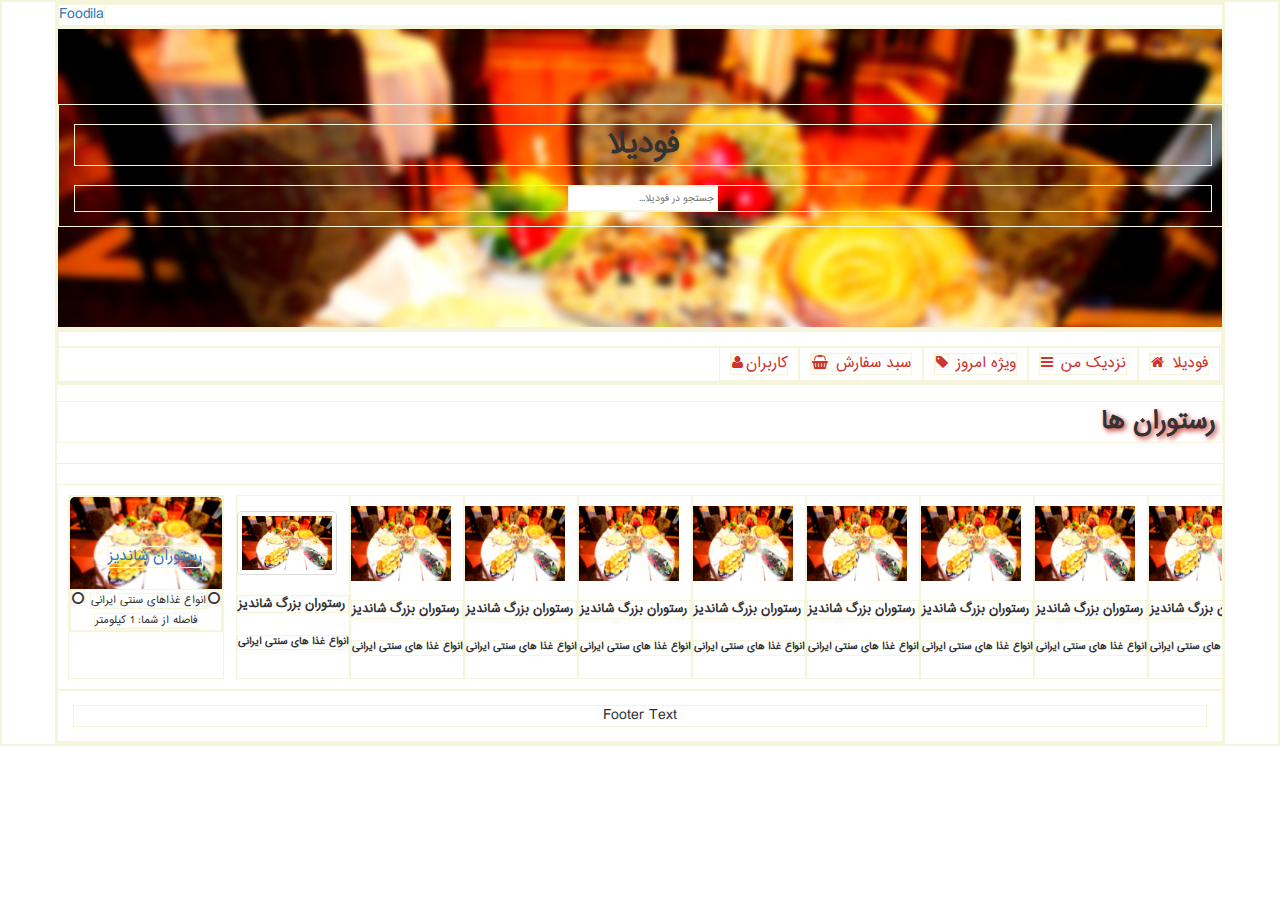
==== index.html @ be75b0b1 "i just add important files" ====
<!DOCTYPE html>
<html>
<head>
    <meta charset="UTF-8">
    <meta http-equiv="content-type" content="text/html" charset="utf-8">
    <meta name="viewport" content="width=device-width, initial-scale=1">
    <meta name="description" content="">
    <meta name="author" content="">
    <link rel="icon" href="assets/img/favicon.ico">
    <link rel="stylesheet" media="all" href="fonts/fontAwesome/font-awesome.min.css">
    <link rel="stylesheet" media="all" href="fonts/iranianSans/iranianSans.css">
    <link rel="stylesheet" media="all" href="css/custom.css">
    <link rel="stylesheet" media="all" href="css/brand-colors.latest.min.css">
    <script src="js/jquery.js"></script>
    <script src="js/custom.js"></script>
    <title>Foodila</title>
</head>
<body>
<div class="container">
    <div class="row foodilaLogo">
        <div class="navbar-brand">
            <a class="navbar-brand" href="#">Foodila</a>
        </div>
    </div>
    <div class="row">
        <div class="jumbotron">
            <div class="container text-center ">
                <h1>فودیلا</h1>

                <p><input class="input-sm" placeholder="جستجو در فودیلا..." type="text"></p>
            </div>
        </div>
    </div>
    <div class="row">
        <nav class="navbar navbar-default">
            <div class="nav navbar-nav">
                <ul>
                    <li class="active"><a href="#"><span class="fa fa-home"></span> فودیلا</a></li>
                    <li class="active"><a href="#"><span class="fa fa-navicon"></span> نزدیک من</a></li>
                    <li class="active"><a href="#"><span class="fa fa-tag"></span> ویژه امروز</a></li>
                    <li class="active"><a href="#"><span class="fa fa-shopping-basket"></span> سبد سفارش</a></li>
                    <li class="active"><a href="#"><span class="fa fa-user"></span>کاربران</a></li>
                </ul>
            </div>
        </nav>
    </div>
    <div class="row" id="restorans-row">
        <h1 class="text-right">رستوران ها</h1>
        <hr>
        <div class="restorans">
            <div class="restoran-item">
                <div class="restoran-item-img">
                        <img src="img/bg1.jpg" alt="Fjords" width="300" height="200">
                    <a class="restoran-item-title">رستوران شاندیز</a>
                    <div class="restoran-item-intro">
                        <span class="fa fa-circle-o"></span> <li>انواع غذاهای سنتی ایرانی</li><span
                            class="fa fa-circle-o"></span>
                        <br>
                        <li>فاصله از شما: 1 کیلومتر</li>
                    </div>
                </div>
            </div>
            <div class="restoran-item-space"></div>
            <div class="restoran-item">
                <img src="img/bg1.jpg" class="img-responsive img-thumbnail" width="100px" height="75px">
                <h5>رستوران بزرگ شاندیز</h5>
                <h6>انواع غذا های سنتی ایرانی</h6>
            </div>
            <div class="restoran-item">
                <img src="img/bg1.jpg" width="100px" height="75px">
                <h5>رستوران بزرگ شاندیز</h5>
                <h6>انواع غذا های سنتی ایرانی</h6>
            </div>
            <div class="restoran-item">
                <img src="img/bg1.jpg" width="100px" height="75px">
                <h5>رستوران بزرگ شاندیز</h5>
                <h6>انواع غذا های سنتی ایرانی</h6>
            </div>
            <div class="restoran-item">
                <img src="img/bg1.jpg" width="100px" height="75px">
                <h5>رستوران بزرگ شاندیز</h5>
                <h6>انواع غذا های سنتی ایرانی</h6>
            </div>
            <div class="restoran-item">
                <img src="img/bg1.jpg" width="100px" height="75px">
                <h5>رستوران بزرگ شاندیز</h5>
                <h6>انواع غذا های سنتی ایرانی</h6>
            </div>
            <div class="restoran-item">
                <img src="img/bg1.jpg" width="100px" height="75px">
                <h5>رستوران بزرگ شاندیز</h5>
                <h6>انواع غذا های سنتی ایرانی</h6>
            </div>
            <div class="restoran-item">
                <img src="img/bg1.jpg" width="100px" height="75px">
                <h5>رستوران بزرگ شاندیز</h5>
                <h6>انواع غذا های سنتی ایرانی</h6>
            </div>
            <div class="restoran-item">
                <img src="img/bg1.jpg" width="100px" height="75px">
                <h5>رستوران بزرگ شاندیز</h5>
                <h6>انواع غذا های سنتی ایرانی</h6>
            </div>
            <div class="restoran-item">
                <img src="img/bg1.jpg" width="100px" height="75px">
                <h5>رستوران بزرگ شاندیز</h5>
                <h6>انواع غذا های سنتی ایرانی</h6>
            </div>
        </div>
        <footer class="container-fluid text-center">
            <p>Footer Text</p>
        </footer>
    </div>
</body>
</html>
---- fonts/iranianSans/iranianSans.css ----
@font-face {
    font-family: "iranianSans";
    src: url(IRANSans.eot);
    src: url(IRANSans.eot?#iefix) format("embedded-opentype"),
    url(IRAN%20Sans.woff) format("woff"),
    url(IRAN%20Sans.ttf) format("truetype");
    font-weight: normal;
    font-style: normal;
}
---- css/custom.css ----
/*!
 *Ahmad
 */

html {
    font-size: 10px;
    -webkit-tap-highlight-color: rgba(0, 0, 0, 0);
}

body {
    font-family: iranianSans;
    font-size: 14px;
    /*direction: rtl;*/
    line-height: 1.42857143;
    color: #333333;
    background-color: #ffffff;
}

* {
    border: 1px solid beige;
}

input,
button,
select,
textarea {
    font-family: inherit;
    font-size: inherit;
    line-height: inherit;
}

a {
    color: #337ab7;
    text-decoration: none;
}

a:hover,
a:focus {
    color: #23527c;
    text-decoration: underline;
}

a:focus {
    outline: thin dotted;
    outline: 5px auto -webkit-focus-ring-color;
    outline-offset: -2px;
}

figure {
    margin: 0;
}

img {
    vertical-align: middle;
}

.text-left {
    text-align: left;
}

.text-right {
    text-align: right;
}

.text-center {
    text-align: center;
}

.text-justify {
    text-align: justify;
}

.center {
    position: absolute;
    left: 0;
    top: 46%;
    width: 100%;
    text-align: center;
    font-size: 18px;
}

/*
*nav bar section
*/
nav {
}

nav .navbar-brand {
    /*float: left;*/
    margin: 5px;
}

nav .navbar-nav {
}

nav ul li {
    display: inline;
    padding: 5px 10px;
    margin-right: 0px;
    float: right;
    background-color: #fff;
}

nav ul li:hover {
    background-color: #cc342d;
}

nav ul a {
    color: #cc342d;
    text-decoration: none;
    display: block;
    width: 100%;
    height: 100%;
}

nav ul a:hover {
    color: #fff;
    text-decoration: none;
}

nav ul li .fa {
    margin-right: 2px;
}

.jumbotron {
    width: 100%;
    height: 300px;
    background-image: url("../img/bg1.jpg");
    background-size: cover;
    background-repeat: no-repeat;
}

.jumbotron .container {
    margin-top: 75px;
}

.jumbotron input {
    direction: rtl;
    width: 150px;
    font-size: 9px;
    padding: 3px;
}

#restorans-row h1 {
    padding: 3px 7px 3px 3px;
    font-size: x-large;
    font-weight: bolder;
    text-shadow: 2px 2px 5px #cc342d;
}

.restorans {
    white-space: nowrap;
    overflow-y: hidden;
    overflow-x: scroll;
    -webkit-overflow-scrolling: touch;
    padding: 1rem;
}
.restoran-item {
    position: relative;
    display: table-cell;
    /*box-shadow: 2px 2px 5px #cc342d;*/
    /*border-radius: 8px 8px 0 0;*/
}

.restoran-item:hover {
    /*box-shadow: 1px 1px 1px #aa231c;*/
}


.restoran-item-intro {
    /*padding: 5px;*/
    /*text-align: center;*/
}

.restoran-item-intro li {
    font-size: x-small;
    display: inline-block;
}

.restoran-item-space {
    display: table-cell;
    padding: 5px;
    visibility: hidden;
}


.restoran-item-title{
    position: absolute;
    top: 50px;
    right: 20px;

}
.restoran-item-img:hover {

}

.restoran-item-img img {
    width: 100%;
    height: auto;
    border-radius: 5px 5px 0 0;
}

.restoran-item-intro {
    text-align: center;
}
/*restoran detail stylesheet*/
.rating-restoran {
    float: right;
}

.rating-restoran .rating {

}

.rating-restoran .rating h5 {
    direction: rtl;
    display: inline;

}

.rating-restoran .rating li {
    vertical-align: middle;

}

/*slide show*/

.carousel {
    position: relative;
}

.carousel-inner {
    position: relative;
    overflow: hidden;
    width: 100%;
}

.carousel-inner > .item {
    display: none;
    position: relative;
    -webkit-transition: 0.6s ease-in-out left;
    -o-transition: 0.6s ease-in-out left;
    transition: 0.6s ease-in-out left;
}

.carousel-inner > .item > img,
.carousel-inner > .item > a > img {
    line-height: 1;
    width: 100%;
}

@media all and (transform-3d), (-webkit-transform-3d) {
    .carousel-inner > .item {
        -webkit-transition: -webkit-transform 0.6s ease-in-out;
        -o-transition: -o-transform 0.6s ease-in-out;
        transition: transform 0.6s ease-in-out;
        -webkit-backface-visibility: hidden;
        backface-visibility: hidden;
        -webkit-perspective: 1000px;
        perspective: 1000px;
    }

    .carousel-inner > .item.next,
    .carousel-inner > .item.active.right {
        -webkit-transform: translate3d(100%, 0, 0);
        transform: translate3d(100%, 0, 0);
        left: 0;
    }

    .carousel-inner > .item.prev,
    .carousel-inner > .item.active.left {
        -webkit-transform: translate3d(-100%, 0, 0);
        transform: translate3d(-100%, 0, 0);
        left: 0;
    }

    .carousel-inner > .item.next.left,
    .carousel-inner > .item.prev.right,
    .carousel-inner > .item.active {
        -webkit-transform: translate3d(0, 0, 0);
        transform: translate3d(0, 0, 0);
        left: 0;
    }
}

.carousel-inner > .active,
.carousel-inner > .next,
.carousel-inner > .prev {
    display: block;
}

.carousel-inner > .active {
    left: 0;
}

.carousel-inner > .next,
.carousel-inner > .prev {
    position: absolute;
    top: 0;
    width: 100%;
}

.carousel-inner > .next {
    left: 100%;
}

.carousel-inner > .prev {
    left: -100%;
}

.carousel-inner > .next.left,
.carousel-inner > .prev.right {
    left: 0;
}

.carousel-inner > .active.left {
    left: -100%;
}

.carousel-inner > .active.right {
    left: 100%;
}

.carousel-control {
    position: absolute;
    top: 0;
    left: 0;
    bottom: 0;
    width: 15%;
    opacity: 0.5;
    filter: alpha(opacity=50);
    font-size: 20px;
    color: #ffffff;
    text-align: center;
    text-shadow: 0 1px 2px rgba(0, 0, 0, 0.6);
    background-color: rgba(0, 0, 0, 0);
}

.carousel-control.left {
    background-image: -webkit-linear-gradient(left, rgba(0, 0, 0, 0.5) 0%, rgba(0, 0, 0, 0.0001) 100%);
    background-image: -o-linear-gradient(left, rgba(0, 0, 0, 0.5) 0%, rgba(0, 0, 0, 0.0001) 100%);
    background-image: -webkit-gradient(linear, left top, right top, from(rgba(0, 0, 0, 0.5)), to(rgba(0, 0, 0, 0.0001)));
    background-image: linear-gradient(to right, rgba(0, 0, 0, 0.5) 0%, rgba(0, 0, 0, 0.0001) 100%);
    background-repeat: repeat-x;
    filter: progid:DXImageTransform.Microsoft.gradient(startColorstr='#80000000', endColorstr='#00000000', GradientType=1);
}

.carousel-control.right {
    left: auto;
    right: 0;
    background-image: -webkit-linear-gradient(left, rgba(0, 0, 0, 0.0001) 0%, rgba(0, 0, 0, 0.5) 100%);
    background-image: -o-linear-gradient(left, rgba(0, 0, 0, 0.0001) 0%, rgba(0, 0, 0, 0.5) 100%);
    background-image: -webkit-gradient(linear, left top, right top, from(rgba(0, 0, 0, 0.0001)), to(rgba(0, 0, 0, 0.5)));
    background-image: linear-gradient(to right, rgba(0, 0, 0, 0.0001) 0%, rgba(0, 0, 0, 0.5) 100%);
    background-repeat: repeat-x;
    filter: progid:DXImageTransform.Microsoft.gradient(startColorstr='#00000000', endColorstr='#80000000', GradientType=1);
}

.carousel-control:hover,
.carousel-control:focus {
    outline: 0;
    color: #ffffff;
    text-decoration: none;
    opacity: 0.9;
    filter: alpha(opacity=90);
}

.carousel-control .fa,
.carousel-control .fa {
    position: absolute;
    top: 50%;
    margin-top: -10px;
    z-index: 5;
    display: inline-block;
}

.carousel-control .fa-chevron-left {
    left: 50%;
    margin-left: -10px;
}

.carousel-control .fa-chevron-right {
    right: 50%;
    margin-right: -10px;
}

.carousel-control .fa {
    width: 20px;
    height: 20px;
    line-height: 1;
    font-family: serif;
}

.carousel-control .fa-chevron-left:before {
    content: '\2039';
}

.carousel-control .fa-chevron-right:before {
    content: '\203a';
}

.carousel-indicators {
    position: absolute;
    bottom: 10px;
    left: 50%;
    z-index: 15;
    width: 60%;
    margin-left: -30%;
    padding-left: 0;
    list-style: none;
    text-align: center;
}

.carousel-indicators li {
    display: inline-block;
    width: 10px;
    height: 10px;
    margin: 1px;
    text-indent: -999px;
    border: 1px solid #ffffff;
    border-radius: 10px;
    cursor: pointer;
    background-color: #000 \9;
    background-color: rgba(0, 0, 0, 0);
}

.carousel-indicators .active {
    margin: 0;
    width: 12px;
    height: 12px;
    background-color: #ffffff;
}

.carousel-caption {
    position: absolute;
    left: 15%;
    right: 15%;
    bottom: 20px;
    z-index: 10;
    padding-top: 20px;
    padding-bottom: 20px;
    color: #ffffff;
    text-align: center;
    text-shadow: 0 1px 2px rgba(0, 0, 0, 0.6);
}

.carousel-caption .btn {
    text-shadow: none;
}

@media screen and (min-width: 768px) {
    .carousel-control .fa-chevron-left,
    .carousel-control .fa-chevron-right {
        width: 30px;
        height: 30px;
        margin-top: -10px;
        font-size: 30px;
    }

    .carousel-control .fa-chevron-left {
        margin-left: -10px;
    }

    .carousel-control .fa-chevron-right {
        margin-right: -10px;
    }

    .carousel-caption {
        left: 20%;
        right: 20%;
        padding-bottom: 30px;
    }

    .carousel-indicators {
        bottom: 20px;
    }
}

.clearfix:before,
.clearfix:after {
    content: " ";
    display: table;
}

.clearfix:after {
    clear: both;
}

.center-block {
    display: block;
    margin-left: auto;
    margin-right: auto;
}

.pull-right {
    float: right !important;
}

.pull-left {
    float: left !important;
}

.hide {
    display: none !important;
}

.show {
    display: block !important;
}

.invisible {
    visibility: hidden;
}

.text-hide {
    font: 0/0 a;
    color: transparent;
    text-shadow: none;
    background-color: transparent;
    border: 0;
}

.hidden {
    display: none !important;
}

.affix {
    position: fixed;
}

/*tab stylesheet*/
#restoran-navbar ul {

}

.nav {
    margin-bottom: 0;
    padding-left: 0;
    list-style: none;
}

.nav > li {
    direction: rtl;
    position: relative;
    display: block;
    float: right;
}

.nav > li > a {
    position: relative;
    display: block;
    padding: 10px 15px;
}

.nav > li > a:hover,
.nav > li > a:focus {
    text-decoration: none;
    background-color: #eeeeee;
}

.nav > li.disabled > a {
    color: #777777;
}

.nav > li.disabled > a:hover,
.nav > li.disabled > a:focus {
    color: #777777;
    text-decoration: none;
    background-color: transparent;
    cursor: not-allowed;
}

.nav .open > a,
.nav .open > a:hover,
.nav .open > a:focus {
    background-color: #eeeeee;
    border-color: #337ab7;
}

.nav .nav-divider {
    height: 1px;
    margin: 9px 0;
    overflow: hidden;
    background-color: #e5e5e5;
}

.nav > li > a > img {
    max-width: none;
}

.nav-tabs {
    border-bottom: 1px solid #dddddd;
}

.nav-tabs > li {
    float: right;
    margin-bottom: -1px;
}

.nav-tabs > li > a {

    line-height: 1.42857143;
    border: 1px solid transparent;
}

.nav-tabs > li > a:hover {
    border-color: #eeeeee #eeeeee #dddddd;
}

.nav-tabs > li.active > a,
.nav-tabs > li.active > a:hover,
.nav-tabs > li.active > a:focus {
    color: #555555;
    background-color: #ffffff;
    border: 1px solid #dddddd;
    border-bottom-color: transparent;
    cursor: default;
}

.nav-tabs.nav-justified {
    width: 100%;
    border-bottom: 0;
}

.nav-tabs.nav-justified > li {
    float: none;
}

.nav-tabs.nav-justified > li > a {
    text-align: center;
    margin-bottom: 5px;
}

.nav-tabs.nav-justified > .dropdown .dropdown-menu {
    top: auto;
    left: auto;
}

@media (min-width: 768px) {
    .nav-tabs.nav-justified > li {
        display: table-cell;
        width: 1%;
    }

    .nav-tabs.nav-justified > li > a {
        margin-bottom: 0;
    }
}

.nav-tabs.nav-justified > li > a {
    margin-right: 0;
    border-radius: 4px;
}

.nav-tabs.nav-justified > .active > a,
.nav-tabs.nav-justified > .active > a:hover,
.nav-tabs.nav-justified > .active > a:focus {
    border: 1px solid #dddddd;
}

@media (min-width: 768px) {
    .nav-tabs.nav-justified > li > a {
        border-bottom: 1px solid #dddddd;
        border-radius: 4px 4px 0 0;
    }

    .nav-tabs.nav-justified > .active > a,
    .nav-tabs.nav-justified > .active > a:hover,
    .nav-tabs.nav-justified > .active > a:focus {
        border-bottom-color: #ffffff;
    }
}

.nav-pills > li {
    float: left;
}

.nav-pills > li > a {
    border-radius: 4px;
}

.nav-pills > li + li {
    margin-left: 2px;
}

.nav-pills > li.active > a,
.nav-pills > li.active > a:hover,
.nav-pills > li.active > a:focus {
    color: #ffffff;
    background-color: #337ab7;
}

.nav-stacked > li {
    float: none;
}

.nav-stacked > li + li {
    margin-top: 2px;
    margin-left: 0;
}

.nav-justified {
    width: 100%;
}

.nav-justified > li {
    float: none;
}

.nav-justified > li > a {
    text-align: center;
    margin-bottom: 5px;
}

.nav-justified > .dropdown .dropdown-menu {
    top: auto;
    left: auto;
}

@media (min-width: 768px) {
    .nav-justified > li {
        display: table-cell;
        width: 1%;
    }

    .nav-justified > li > a {
        margin-bottom: 0;
    }
}

.nav-tabs-justified {
    border-bottom: 0;
}

.nav-tabs-justified > li > a {
    margin-right: 0;
    border-radius: 4px;
}

.nav-tabs-justified > .active > a,
.nav-tabs-justified > .active > a:hover,
.nav-tabs-justified > .active > a:focus {
    border: 1px solid #dddddd;
}

@media (min-width: 768px) {
    .nav-tabs-justified > li > a {
        border-bottom: 1px solid #dddddd;
        border-radius: 4px 4px 0 0;
    }

    .nav-tabs-justified > .active > a,
    .nav-tabs-justified > .active > a:hover,
    .nav-tabs-justified > .active > a:focus {
        border-bottom-color: #ffffff;
    }
}

.tab-content > .tab-pane {
    display: none;
}

.tab-content > .active {
    display: block;
}

.nav-tabs .dropdown-menu {
    margin-top: -1px;
    border-top-right-radius: 0;
    border-top-left-radius: 0;
}

.clearfix:before,
.clearfix:after,
.nav:before,
.nav:after {
    content: " ";
    display: table;
}

.clearfix:after,
.nav:after {
    clear: both;
}

.center-block {
    display: block;
    margin-left: auto;
    margin-right: auto;
}

.pull-right {
    float: right !important;
}

.pull-left {
    float: left !important;
}

.hide {
    display: none !important;
}

.show {
    display: block !important;
}

.invisible {
    visibility: hidden;
}

.text-hide {
    font: 0/0 a;
    color: transparent;
    text-shadow: none;
    background-color: transparent;
    border: 0;
}

.hidden {
    display: none !important;
}

.affix {
    position: fixed;
}

/*responsive stylesheet*/

.img-responsive {
    display: block;
    max-width: 100%;
    height: auto;
}

.img-rounded {
    border-radius: 6px;
}

.img-thumbnail {
    padding: 4px;
    line-height: 1.42857143;
    background-color: #ffffff;
    border: 1px solid #dddddd;
    border-radius: 4px;
    -webkit-transition: all 0.2s ease-in-out;
    -o-transition: all 0.2s ease-in-out;
    transition: all 0.2s ease-in-out;
    display: inline-block;
    max-width: 100%;
    height: auto;
}

.img-circle {
    border-radius: 50%;
}

hr {
    margin-top: 20px;
    margin-bottom: 20px;
    border: 0;
    border-top: 1px solid #eeeeee;
}

.sr-only {
    position: absolute;
    width: 1px;
    height: 1px;
    margin: -1px;
    padding: 0;
    overflow: hidden;
    clip: rect(0, 0, 0, 0);
    border: 0;
}

.sr-only-focusable:active,
.sr-only-focusable:focus {
    position: static;
    width: auto;
    height: auto;
    margin: 0;
    overflow: visible;
    clip: auto;
}

[role="button"] {
    cursor: pointer;
}

.container {
    margin-right: auto;
    margin-left: auto;
    padding-left: 15px;
    padding-right: 15px;
}

@media (min-width: 768px) {
    .container {
        width: 750px;
    }
}

@media (min-width: 992px) {
    .container {
        width: 970px;
    }
}

@media (min-width: 1200px) {
    .container {
        width: 1170px;
    }
}

.container-fluid {
    margin-right: auto;
    margin-left: auto;
    padding-left: 15px;
    padding-right: 15px;
}

.row {
    margin-left: -15px;
    margin-right: -15px;
}

.col-xs-1, .col-sm-1, .col-md-1, .col-lg-1, .col-xs-2, .col-sm-2, .col-md-2, .col-lg-2, .col-xs-3, .col-sm-3, .col-md-3, .col-lg-3, .col-xs-4, .col-sm-4, .col-md-4, .col-lg-4, .col-xs-5, .col-sm-5, .col-md-5, .col-lg-5, .col-xs-6, .col-sm-6, .col-md-6, .col-lg-6, .col-xs-7, .col-sm-7, .col-md-7, .col-lg-7, .col-xs-8, .col-sm-8, .col-md-8, .col-lg-8, .col-xs-9, .col-sm-9, .col-md-9, .col-lg-9, .col-xs-10, .col-sm-10, .col-md-10, .col-lg-10, .col-xs-11, .col-sm-11, .col-md-11, .col-lg-11, .col-xs-12, .col-sm-12, .col-md-12, .col-lg-12 {
    position: relative;
    min-height: 1px;
    padding-left: 15px;
    padding-right: 15px;
}

.col-xs-1, .col-xs-2, .col-xs-3, .col-xs-4, .col-xs-5, .col-xs-6, .col-xs-7, .col-xs-8, .col-xs-9, .col-xs-10, .col-xs-11, .col-xs-12 {
    float: left;
}

.col-xs-12 {
    width: 100%;
}

.col-xs-11 {
    width: 91.66666667%;
}

.col-xs-10 {
    width: 83.33333333%;
}

.col-xs-9 {
    width: 75%;
}

.col-xs-8 {
    width: 66.66666667%;
}

.col-xs-7 {
    width: 58.33333333%;
}

.col-xs-6 {
    width: 50%;
}

.col-xs-5 {
    width: 41.66666667%;
}

.col-xs-4 {
    width: 33.33333333%;
}

.col-xs-3 {
    width: 25%;
}

.col-xs-2 {
    width: 16.66666667%;
}

.col-xs-1 {
    width: 8.33333333%;
}

.col-xs-pull-12 {
    right: 100%;
}

.col-xs-pull-11 {
    right: 91.66666667%;
}

.col-xs-pull-10 {
    right: 83.33333333%;
}

.col-xs-pull-9 {
    right: 75%;
}

.col-xs-pull-8 {
    right: 66.66666667%;
}

.col-xs-pull-7 {
    right: 58.33333333%;
}

.col-xs-pull-6 {
    right: 50%;
}

.col-xs-pull-5 {
    right: 41.66666667%;
}

.col-xs-pull-4 {
    right: 33.33333333%;
}

.col-xs-pull-3 {
    right: 25%;
}

.col-xs-pull-2 {
    right: 16.66666667%;
}

.col-xs-pull-1 {
    right: 8.33333333%;
}

.col-xs-pull-0 {
    right: auto;
}

.col-xs-push-12 {
    left: 100%;
}

.col-xs-push-11 {
    left: 91.66666667%;
}

.col-xs-push-10 {
    left: 83.33333333%;
}

.col-xs-push-9 {
    left: 75%;
}

.col-xs-push-8 {
    left: 66.66666667%;
}

.col-xs-push-7 {
    left: 58.33333333%;
}

.col-xs-push-6 {
    left: 50%;
}

.col-xs-push-5 {
    left: 41.66666667%;
}

.col-xs-push-4 {
    left: 33.33333333%;
}

.col-xs-push-3 {
    left: 25%;
}

.col-xs-push-2 {
    left: 16.66666667%;
}

.col-xs-push-1 {
    left: 8.33333333%;
}

.col-xs-push-0 {
    left: auto;
}

.col-xs-offset-12 {
    margin-left: 100%;
}

.col-xs-offset-11 {
    margin-left: 91.66666667%;
}

.col-xs-offset-10 {
    margin-left: 83.33333333%;
}

.col-xs-offset-9 {
    margin-left: 75%;
}

.col-xs-offset-8 {
    margin-left: 66.66666667%;
}

.col-xs-offset-7 {
    margin-left: 58.33333333%;
}

.col-xs-offset-6 {
    margin-left: 50%;
}

.col-xs-offset-5 {
    margin-left: 41.66666667%;
}

.col-xs-offset-4 {
    margin-left: 33.33333333%;
}

.col-xs-offset-3 {
    margin-left: 25%;
}

.col-xs-offset-2 {
    margin-left: 16.66666667%;
}

.col-xs-offset-1 {
    margin-left: 8.33333333%;
}

.col-xs-offset-0 {
    margin-left: 0%;
}

@media (min-width: 768px) {
    .col-sm-1, .col-sm-2, .col-sm-3, .col-sm-4, .col-sm-5, .col-sm-6, .col-sm-7, .col-sm-8, .col-sm-9, .col-sm-10, .col-sm-11, .col-sm-12 {
        float: left;
    }

    .col-sm-12 {
        width: 100%;
    }

    .col-sm-11 {
        width: 91.66666667%;
    }

    .col-sm-10 {
        width: 83.33333333%;
    }

    .col-sm-9 {
        width: 75%;
    }

    .col-sm-8 {
        width: 66.66666667%;
    }

    .col-sm-7 {
        width: 58.33333333%;
    }

    .col-sm-6 {
        width: 50%;
    }

    .col-sm-5 {
        width: 41.66666667%;
    }

    .col-sm-4 {
        width: 33.33333333%;
    }

    .col-sm-3 {
        width: 25%;
    }

    .col-sm-2 {
        width: 16.66666667%;
    }

    .col-sm-1 {
        width: 8.33333333%;
    }

    .col-sm-pull-12 {
        right: 100%;
    }

    .col-sm-pull-11 {
        right: 91.66666667%;
    }

    .col-sm-pull-10 {
        right: 83.33333333%;
    }

    .col-sm-pull-9 {
        right: 75%;
    }

    .col-sm-pull-8 {
        right: 66.66666667%;
    }

    .col-sm-pull-7 {
        right: 58.33333333%;
    }

    .col-sm-pull-6 {
        right: 50%;
    }

    .col-sm-pull-5 {
        right: 41.66666667%;
    }

    .col-sm-pull-4 {
        right: 33.33333333%;
    }

    .col-sm-pull-3 {
        right: 25%;
    }

    .col-sm-pull-2 {
        right: 16.66666667%;
    }

    .col-sm-pull-1 {
        right: 8.33333333%;
    }

    .col-sm-pull-0 {
        right: auto;
    }

    .col-sm-push-12 {
        left: 100%;
    }

    .col-sm-push-11 {
        left: 91.66666667%;
    }

    .col-sm-push-10 {
        left: 83.33333333%;
    }

    .col-sm-push-9 {
        left: 75%;
    }

    .col-sm-push-8 {
        left: 66.66666667%;
    }

    .col-sm-push-7 {
        left: 58.33333333%;
    }

    .col-sm-push-6 {
        left: 50%;
    }

    .col-sm-push-5 {
        left: 41.66666667%;
    }

    .col-sm-push-4 {
        left: 33.33333333%;
    }

    .col-sm-push-3 {
        left: 25%;
    }

    .col-sm-push-2 {
        left: 16.66666667%;
    }

    .col-sm-push-1 {
        left: 8.33333333%;
    }

    .col-sm-push-0 {
        left: auto;
    }

    .col-sm-offset-12 {
        margin-left: 100%;
    }

    .col-sm-offset-11 {
        margin-left: 91.66666667%;
    }

    .col-sm-offset-10 {
        margin-left: 83.33333333%;
    }

    .col-sm-offset-9 {
        margin-left: 75%;
    }

    .col-sm-offset-8 {
        margin-left: 66.66666667%;
    }

    .col-sm-offset-7 {
        margin-left: 58.33333333%;
    }

    .col-sm-offset-6 {
        margin-left: 50%;
    }

    .col-sm-offset-5 {
        margin-left: 41.66666667%;
    }

    .col-sm-offset-4 {
        margin-left: 33.33333333%;
    }

    .col-sm-offset-3 {
        margin-left: 25%;
    }

    .col-sm-offset-2 {
        margin-left: 16.66666667%;
    }

    .col-sm-offset-1 {
        margin-left: 8.33333333%;
    }

    .col-sm-offset-0 {
        margin-left: 0%;
    }
}

@media (min-width: 992px) {
    .col-md-1, .col-md-2, .col-md-3, .col-md-4, .col-md-5, .col-md-6, .col-md-7, .col-md-8, .col-md-9, .col-md-10, .col-md-11, .col-md-12 {
        float: left;
    }

    .col-md-12 {
        width: 100%;
    }

    .col-md-11 {
        width: 91.66666667%;
    }

    .col-md-10 {
        width: 83.33333333%;
    }

    .col-md-9 {
        width: 75%;
    }

    .col-md-8 {
        width: 66.66666667%;
    }

    .col-md-7 {
        width: 58.33333333%;
    }

    .col-md-6 {
        width: 50%;
    }

    .col-md-5 {
        width: 41.66666667%;
    }

    .col-md-4 {
        width: 33.33333333%;
    }

    .col-md-3 {
        width: 25%;
    }

    .col-md-2 {
        width: 16.66666667%;
    }

    .col-md-1 {
        width: 8.33333333%;
    }

    .col-md-pull-12 {
        right: 100%;
    }

    .col-md-pull-11 {
        right: 91.66666667%;
    }

    .col-md-pull-10 {
        right: 83.33333333%;
    }

    .col-md-pull-9 {
        right: 75%;
    }

    .col-md-pull-8 {
        right: 66.66666667%;
    }

    .col-md-pull-7 {
        right: 58.33333333%;
    }

    .col-md-pull-6 {
        right: 50%;
    }

    .col-md-pull-5 {
        right: 41.66666667%;
    }

    .col-md-pull-4 {
        right: 33.33333333%;
    }

    .col-md-pull-3 {
        right: 25%;
    }

    .col-md-pull-2 {
        right: 16.66666667%;
    }

    .col-md-pull-1 {
        right: 8.33333333%;
    }

    .col-md-pull-0 {
        right: auto;
    }

    .col-md-push-12 {
        left: 100%;
    }

    .col-md-push-11 {
        left: 91.66666667%;
    }

    .col-md-push-10 {
        left: 83.33333333%;
    }

    .col-md-push-9 {
        left: 75%;
    }

    .col-md-push-8 {
        left: 66.66666667%;
    }

    .col-md-push-7 {
        left: 58.33333333%;
    }

    .col-md-push-6 {
        left: 50%;
    }

    .col-md-push-5 {
        left: 41.66666667%;
    }

    .col-md-push-4 {
        left: 33.33333333%;
    }

    .col-md-push-3 {
        left: 25%;
    }

    .col-md-push-2 {
        left: 16.66666667%;
    }

    .col-md-push-1 {
        left: 8.33333333%;
    }

    .col-md-push-0 {
        left: auto;
    }

    .col-md-offset-12 {
        margin-left: 100%;
    }

    .col-md-offset-11 {
        margin-left: 91.66666667%;
    }

    .col-md-offset-10 {
        margin-left: 83.33333333%;
    }

    .col-md-offset-9 {
        margin-left: 75%;
    }

    .col-md-offset-8 {
        margin-left: 66.66666667%;
    }

    .col-md-offset-7 {
        margin-left: 58.33333333%;
    }

    .col-md-offset-6 {
        margin-left: 50%;
    }

    .col-md-offset-5 {
        margin-left: 41.66666667%;
    }

    .col-md-offset-4 {
        margin-left: 33.33333333%;
    }

    .col-md-offset-3 {
        margin-left: 25%;
    }

    .col-md-offset-2 {
        margin-left: 16.66666667%;
    }

    .col-md-offset-1 {
        margin-left: 8.33333333%;
    }

    .col-md-offset-0 {
        margin-left: 0%;
    }
}

@media (min-width: 1200px) {
    .col-lg-1, .col-lg-2, .col-lg-3, .col-lg-4, .col-lg-5, .col-lg-6, .col-lg-7, .col-lg-8, .col-lg-9, .col-lg-10, .col-lg-11, .col-lg-12 {
        float: left;
    }

    .col-lg-12 {
        width: 100%;
    }

    .col-lg-11 {
        width: 91.66666667%;
    }

    .col-lg-10 {
        width: 83.33333333%;
    }

    .col-lg-9 {
        width: 75%;
    }

    .col-lg-8 {
        width: 66.66666667%;
    }

    .col-lg-7 {
        width: 58.33333333%;
    }

    .col-lg-6 {
        width: 50%;
    }

    .col-lg-5 {
        width: 41.66666667%;
    }

    .col-lg-4 {
        width: 33.33333333%;
    }

    .col-lg-3 {
        width: 25%;
    }

    .col-lg-2 {
        width: 16.66666667%;
    }

    .col-lg-1 {
        width: 8.33333333%;
    }

    .col-lg-pull-12 {
        right: 100%;
    }

    .col-lg-pull-11 {
        right: 91.66666667%;
    }

    .col-lg-pull-10 {
        right: 83.33333333%;
    }

    .col-lg-pull-9 {
        right: 75%;
    }

    .col-lg-pull-8 {
        right: 66.66666667%;
    }

    .col-lg-pull-7 {
        right: 58.33333333%;
    }

    .col-lg-pull-6 {
        right: 50%;
    }

    .col-lg-pull-5 {
        right: 41.66666667%;
    }

    .col-lg-pull-4 {
        right: 33.33333333%;
    }

    .col-lg-pull-3 {
        right: 25%;
    }

    .col-lg-pull-2 {
        right: 16.66666667%;
    }

    .col-lg-pull-1 {
        right: 8.33333333%;
    }

    .col-lg-pull-0 {
        right: auto;
    }

    .col-lg-push-12 {
        left: 100%;
    }

    .col-lg-push-11 {
        left: 91.66666667%;
    }

    .col-lg-push-10 {
        left: 83.33333333%;
    }

    .col-lg-push-9 {
        left: 75%;
    }

    .col-lg-push-8 {
        left: 66.66666667%;
    }

    .col-lg-push-7 {
        left: 58.33333333%;
    }

    .col-lg-push-6 {
        left: 50%;
    }

    .col-lg-push-5 {
        left: 41.66666667%;
    }

    .col-lg-push-4 {
        left: 33.33333333%;
    }

    .col-lg-push-3 {
        left: 25%;
    }

    .col-lg-push-2 {
        left: 16.66666667%;
    }

    .col-lg-push-1 {
        left: 8.33333333%;
    }

    .col-lg-push-0 {
        left: auto;
    }

    .col-lg-offset-12 {
        margin-left: 100%;
    }

    .col-lg-offset-11 {
        margin-left: 91.66666667%;
    }

    .col-lg-offset-10 {
        margin-left: 83.33333333%;
    }

    .col-lg-offset-9 {
        margin-left: 75%;
    }

    .col-lg-offset-8 {
        margin-left: 66.66666667%;
    }

    .col-lg-offset-7 {
        margin-left: 58.33333333%;
    }

    .col-lg-offset-6 {
        margin-left: 50%;
    }

    .col-lg-offset-5 {
        margin-left: 41.66666667%;
    }

    .col-lg-offset-4 {
        margin-left: 33.33333333%;
    }

    .col-lg-offset-3 {
        margin-left: 25%;
    }

    .col-lg-offset-2 {
        margin-left: 16.66666667%;
    }

    .col-lg-offset-1 {
        margin-left: 8.33333333%;
    }

    .col-lg-offset-0 {
        margin-left: 0%;
    }
}

.embed-responsive {
    position: relative;
    display: block;
    height: 0;
    padding: 0;
    overflow: hidden;
}

.embed-responsive .embed-responsive-item,
.embed-responsive iframe,
.embed-responsive embed,
.embed-responsive object,
.embed-responsive video {
    position: absolute;
    top: 0;
    left: 0;
    bottom: 0;
    height: 100%;
    width: 100%;
    border: 0;
}

.embed-responsive-16by9 {
    padding-bottom: 56.25%;
}

.embed-responsive-4by3 {
    padding-bottom: 75%;
}

.clearfix:before,
.clearfix:after,
.container:before,
.container:after,
.container-fluid:before,
.container-fluid:after,
.row:before,
.row:after {
    content: " ";
    display: table;
}

.clearfix:after,
.container:after,
.container-fluid:after,
.row:after {
    clear: both;
}

.center-block {
    display: block;
    margin-left: auto;
    margin-right: auto;
}

.pull-right {
    float: right !important;
}

.pull-left {
    float: left !important;
}

.hide {
    display: none !important;
}

.show {
    display: block !important;
}

.invisible {
    visibility: hidden;
}

.text-hide {
    font: 0/0 a;
    color: transparent;
    text-shadow: none;
    background-color: transparent;
    border: 0;
}

.hidden {
    display: none !important;
}

.affix {
    position: fixed;
}

@-ms-viewport {
    width: device-width;
}

.visible-xs,
.visible-sm,
.visible-md,
.visible-lg {
    display: none !important;
}

.visible-xs-block,
.visible-xs-inline,
.visible-xs-inline-block,
.visible-sm-block,
.visible-sm-inline,
.visible-sm-inline-block,
.visible-md-block,
.visible-md-inline,
.visible-md-inline-block,
.visible-lg-block,
.visible-lg-inline,
.visible-lg-inline-block {
    display: none !important;
}

@media (max-width: 767px) {
    .visible-xs {
        display: block !important;
    }

    table.visible-xs {
        display: table !important;
    }

    tr.visible-xs {
        display: table-row !important;
    }

    th.visible-xs,
    td.visible-xs {
        display: table-cell !important;
    }
}

@media (max-width: 767px) {
    .visible-xs-block {
        display: block !important;
    }
}

@media (max-width: 767px) {
    .visible-xs-inline {
        display: inline !important;
    }
}

@media (max-width: 767px) {
    .visible-xs-inline-block {
        display: inline-block !important;
    }
}

@media (min-width: 768px) and (max-width: 991px) {
    .visible-sm {
        display: block !important;
    }

    table.visible-sm {
        display: table !important;
    }

    tr.visible-sm {
        display: table-row !important;
    }

    th.visible-sm,
    td.visible-sm {
        display: table-cell !important;
    }
}

@media (min-width: 768px) and (max-width: 991px) {
    .visible-sm-block {
        display: block !important;
    }
}

@media (min-width: 768px) and (max-width: 991px) {
    .visible-sm-inline {
        display: inline !important;
    }
}

@media (min-width: 768px) and (max-width: 991px) {
    .visible-sm-inline-block {
        display: inline-block !important;
    }
}

@media (min-width: 992px) and (max-width: 1199px) {
    .visible-md {
        display: block !important;
    }

    table.visible-md {
        display: table !important;
    }

    tr.visible-md {
        display: table-row !important;
    }

    th.visible-md,
    td.visible-md {
        display: table-cell !important;
    }
}

@media (min-width: 992px) and (max-width: 1199px) {
    .visible-md-block {
        display: block !important;
    }
}

@media (min-width: 992px) and (max-width: 1199px) {
    .visible-md-inline {
        display: inline !important;
    }
}

@media (min-width: 992px) and (max-width: 1199px) {
    .visible-md-inline-block {
        display: inline-block !important;
    }
}

@media (min-width: 1200px) {
    .visible-lg {
        display: block !important;
    }

    table.visible-lg {
        display: table !important;
    }

    tr.visible-lg {
        display: table-row !important;
    }

    th.visible-lg,
    td.visible-lg {
        display: table-cell !important;
    }
}

@media (min-width: 1200px) {
    .visible-lg-block {
        display: block !important;
    }
}

@media (min-width: 1200px) {
    .visible-lg-inline {
        display: inline !important;
    }
}

@media (min-width: 1200px) {
    .visible-lg-inline-block {
        display: inline-block !important;
    }
}

@media (max-width: 767px) {
    .hidden-xs {
        display: none !important;
    }
}

@media (min-width: 768px) and (max-width: 991px) {
    .hidden-sm {
        display: none !important;
    }
}

@media (min-width: 992px) and (max-width: 1199px) {
    .hidden-md {
        display: none !important;
    }
}

@media (min-width: 1200px) {
    .hidden-lg {
        display: none !important;
    }
}

.visible-print {
    display: none !important;
}

@media print {
    .visible-print {
        display: block !important;
    }

    table.visible-print {
        display: table !important;
    }

    tr.visible-print {
        display: table-row !important;
    }

    th.visible-print,
    td.visible-print {
        display: table-cell !important;
    }
}

.visible-print-block {
    display: none !important;
}

@media print {
    .visible-print-block {
        display: block !important;
    }
}

.visible-print-inline {
    display: none !important;
}

@media print {
    .visible-print-inline {
        display: inline !important;
    }
}

.visible-print-inline-block {
    display: none !important;
}

@media print {
    .visible-print-inline-block {
        display: inline-block !important;
    }
}

@media print {
    .hidden-print {
        display: none !important;
    }
}

/*
*pre loaded stylesheets
made by bootstrap team
*/

html {
    font-family: iranianSans;
    -ms-text-size-adjust: 100%;
    -webkit-text-size-adjust: 100%;
}

body {
    margin: 0;
}

article,
aside,
details,
figcaption,
figure,
footer,
header,
hgroup,
main,
menu,
nav,
section,
summary {
    display: block;
}

audio,
canvas,
progress,
video {
    display: inline-block;
    vertical-align: baseline;
}

audio:not([controls]) {
    display: none;
    height: 0;
}

[hidden],
template {
    display: none;
}

a {
    background-color: transparent;
}

a:active,
a:hover {
    outline: 0;
}

abbr[title] {
    border-bottom: 1px dotted;
}

b,
strong {
    font-weight: bold;
}

dfn {
    font-style: italic;
}

h1 {
    font-size: 2em;
    margin: 0.67em 0;
}

mark {
    background: #ff0;
    color: #000;
}

small {
    font-size: 80%;
}

sub,
sup {
    font-size: 75%;
    line-height: 0;
    position: relative;
    vertical-align: baseline;
}

sup {
    top: -0.5em;
}

sub {
    bottom: -0.25em;
}

img {
    border: 0;
}

svg:not(:root) {
    overflow: hidden;
}

figure {
    margin: 1em 40px;
}

hr {
    -webkit-box-sizing: content-box;
    -moz-box-sizing: content-box;
    box-sizing: content-box;
    height: 0;
}

pre {
    overflow: auto;
}

code,
kbd,
pre,
samp {
    font-family: monospace, monospace;
    font-size: 1em;
}

button,
input,
optgroup,
select,
textarea {
    color: inherit;
    font: inherit;
    margin: 0;
}

button {
    overflow: visible;
}

button,
select {
    text-transform: none;
}

button,
html input[type="button"],
input[type="reset"],
input[type="submit"] {
    -webkit-appearance: button;
    cursor: pointer;
}

button[disabled],
html input[disabled] {
    cursor: default;
}

button::-moz-focus-inner,
input::-moz-focus-inner {
    border: 0;
    padding: 0;
}

input {
    line-height: normal;
}

input[type="checkbox"],
input[type="radio"] {
    -webkit-box-sizing: border-box;
    -moz-box-sizing: border-box;
    box-sizing: border-box;
    padding: 0;
}

input[type="number"]::-webkit-inner-spin-button,
input[type="number"]::-webkit-outer-spin-button {
    height: auto;
}

input[type="search"] {
    -webkit-appearance: textfield;
    -webkit-box-sizing: content-box;
    -moz-box-sizing: content-box;
    box-sizing: content-box;
}

input[type="search"]::-webkit-search-cancel-button,
input[type="search"]::-webkit-search-decoration {
    -webkit-appearance: none;
}

fieldset {
    border: 1px solid #c0c0c0;
    margin: 0 2px;
    padding: 0.35em 0.625em 0.75em;
}

legend {
    border: 0;
    padding: 0;
}

textarea {
    overflow: auto;
}

optgroup {
    font-weight: bold;
}

table {
    border-collapse: collapse;
    border-spacing: 0;
}

td,
th {
    padding: 0;
}

* {
    -webkit-box-sizing: border-box;
    -moz-box-sizing: border-box;
    box-sizing: border-box;
}

*:before,
*:after {
    -webkit-box-sizing: border-box;
    -moz-box-sizing: border-box;
    box-sizing: border-box;
}
---- css/brand-colors.latest.min.css ----
.bc-4ormat{color:#ee3440}.bc-4ormat-bg{background-color:#ee3440}.bc-500px{color:#0099e5}.bc-500px-bg{background-color:#0099e5}.bc-500px-2{color:#ff4c4c}.bc-500px-2-bg{background-color:#ff4c4c}.bc-500px-3{color:#34bf49}.bc-500px-3-bg{background-color:#34bf49}.bc-about-me{color:#00405d}.bc-about-me-bg{background-color:#00405d}.bc-about-me-2{color:#062f3c}.bc-about-me-2-bg{background-color:#062f3c}.bc-about-me-3{color:#2b82ad}.bc-about-me-3-bg{background-color:#2b82ad}.bc-about-me-4{color:#cc7a00}.bc-about-me-4-bg{background-color:#cc7a00}.bc-about-me-5{color:#fc3}.bc-about-me-5-bg{background-color:#fc3}.bc-addvocate{color:#f32}.bc-addvocate-bg{background-color:#f32}.bc-adobe{color:red}.bc-adobe-bg{background-color:red}.bc-adobe-2{color:#fbb034}.bc-adobe-2-bg{background-color:#fbb034}.bc-adobe-3{color:#fd0}.bc-adobe-3-bg{background-color:#fd0}.bc-adobe-4{color:#c1d82f}.bc-adobe-4-bg{background-color:#c1d82f}.bc-adobe-5{color:#00a4e4}.bc-adobe-5-bg{background-color:#00a4e4}.bc-adobe-6{color:#8a7967}.bc-adobe-6-bg{background-color:#8a7967}.bc-adobe-7{color:#6a737b}.bc-adobe-7-bg{background-color:#6a737b}.bc-aetna{color:#d20962}.bc-aetna-bg{background-color:#d20962}.bc-aetna-2{color:#f47721}.bc-aetna-2-bg{background-color:#f47721}.bc-aetna-3{color:#7ac143}.bc-aetna-3-bg{background-color:#7ac143}.bc-aetna-4{color:#00a78e}.bc-aetna-4-bg{background-color:#00a78e}.bc-aetna-5{color:#00bce4}.bc-aetna-5-bg{background-color:#00bce4}.bc-aetna-6{color:#7d3f98}.bc-aetna-6-bg{background-color:#7d3f98}.bc-aim{color:#ffd900}.bc-aim-bg{background-color:#ffd900}.bc-airbnb{color:#fd5c63}.bc-airbnb-bg{background-color:#fd5c63}.bc-alcon{color:#0079c1}.bc-alcon-bg{background-color:#0079c1}.bc-alcon-2{color:#49176d}.bc-alcon-2-bg{background-color:#49176d}.bc-alcon-3{color:#00a0af}.bc-alcon-3-bg{background-color:#00a0af}.bc-alcon-4{color:#49a942}.bc-alcon-4-bg{background-color:#49a942}.bc-alienware{color:#020202}.bc-alienware-bg{background-color:#020202}.bc-alienware-2{color:#2ad2c9}.bc-alienware-2-bg{background-color:#2ad2c9}.bc-alienware-3{color:#d0e100}.bc-alienware-3-bg{background-color:#d0e100}.bc-alienware-4{color:#00f0f0}.bc-alienware-4-bg{background-color:#00f0f0}.bc-alienware-5{color:#00f000}.bc-alienware-5-bg{background-color:#00f000}.bc-alienware-6{color:#f0e000}.bc-alienware-6-bg{background-color:#f0e000}.bc-alienware-7{color:#00a0f0}.bc-alienware-7-bg{background-color:#00a0f0}.bc-alienware-8{color:#9000f0}.bc-alienware-8-bg{background-color:#9000f0}.bc-alienware-9{color:#f00000}.bc-alienware-9-bg{background-color:#f00000}.bc-alphabet{color:#ed1c24}.bc-alphabet-bg{background-color:#ed1c24}.bc-amazon{color:#f90}.bc-amazon-bg{background-color:#f90}.bc-amazon-2{color:#146eb4}.bc-amazon-2-bg{background-color:#146eb4}.bc-american-express{color:#002663}.bc-american-express-bg{background-color:#002663}.bc-american-express-2{color:#4d4f53}.bc-american-express-2-bg{background-color:#4d4f53}.bc-american-red-cross{color:#ed1b2e}.bc-american-red-cross-bg{background-color:#ed1b2e}.bc-american-red-cross-10{color:#0091cd}.bc-american-red-cross-10-bg{background-color:#0091cd}.bc-american-red-cross-11{color:#004b79}.bc-american-red-cross-11-bg{background-color:#004b79}.bc-american-red-cross-12{color:#7f181b}.bc-american-red-cross-12-bg{background-color:#7f181b}.bc-american-red-cross-13{color:#d7d7d8}.bc-american-red-cross-13-bg{background-color:#d7d7d8}.bc-american-red-cross-14{color:#9f9fa3}.bc-american-red-cross-14-bg{background-color:#9f9fa3}.bc-american-red-cross-15{color:#000}.bc-american-red-cross-15-bg{background-color:#000}.bc-american-red-cross-2{color:#6d6e70}.bc-american-red-cross-2-bg{background-color:#6d6e70}.bc-american-red-cross-3{color:#d7d7d8}.bc-american-red-cross-3-bg{background-color:#d7d7d8}.bc-american-red-cross-4{color:#b4a996}.bc-american-red-cross-4-bg{background-color:#b4a996}.bc-american-red-cross-5{color:#ecb731}.bc-american-red-cross-5-bg{background-color:#ecb731}.bc-american-red-cross-6{color:#8ec06c}.bc-american-red-cross-6-bg{background-color:#8ec06c}.bc-american-red-cross-7{color:#537b35}.bc-american-red-cross-7-bg{background-color:#537b35}.bc-american-red-cross-8{color:#c4dff6}.bc-american-red-cross-8-bg{background-color:#c4dff6}.bc-american-red-cross-9{color:#56a0d3}.bc-american-red-cross-9-bg{background-color:#56a0d3}.bc-android{color:#a4c639}.bc-android-bg{background-color:#a4c639}.bc-angies-list{color:#7fbb00}.bc-angies-list-bg{background-color:#7fbb00}.bc-angularjs{color:#b52e31}.bc-angularjs-bg{background-color:#b52e31}.bc-angularjs-2{color:#000}.bc-angularjs-2-bg{background-color:#000}.bc-answers{color:#136ad5}.bc-answers-bg{background-color:#136ad5}.bc-answers-2{color:#fb8a2e}.bc-answers-2-bg{background-color:#fb8a2e}.bc-aol{color:#ff0b00}.bc-aol-bg{background-color:#ff0b00}.bc-aol-2{color:#00c4ff}.bc-aol-2-bg{background-color:#00c4ff}.bc-arch-linux{color:#1793d1}.bc-arch-linux-bg{background-color:#1793d1}.bc-arch-linux-2{color:#333}.bc-arch-linux-2-bg{background-color:#333}.bc-asana{color:#1f8dd6}.bc-asana-bg{background-color:#1f8dd6}.bc-asana-2{color:#34ad00}.bc-asana-2-bg{background-color:#34ad00}.bc-associated-press{color:#ff322e}.bc-associated-press-bg{background-color:#ff322e}.bc-atlanta-falcons{color:#000}.bc-atlanta-falcons-bg{background-color:#000}.bc-atlanta-falcons-2{color:#a71930}.bc-atlanta-falcons-2-bg{background-color:#a71930}.bc-atlanta-falcons-3{color:#a5acaf}.bc-atlanta-falcons-3-bg{background-color:#a5acaf}.bc-atlantic-coast-conference-acc{color:#013ca6}.bc-atlantic-coast-conference-acc-bg{background-color:#013ca6}.bc-atlantic-coast-conference-acc-2{color:#a5a9ab}.bc-atlantic-coast-conference-acc-2-bg{background-color:#a5a9ab}.bc-atlassian{color:#036}.bc-atlassian-bg{background-color:#036}.bc-att{color:#ff7200}.bc-att-bg{background-color:#ff7200}.bc-att-2{color:#fcb314}.bc-att-2-bg{background-color:#fcb314}.bc-att-3{color:#067ab4}.bc-att-3-bg{background-color:#067ab4}.bc-att-4{color:#3aa5dc}.bc-att-4-bg{background-color:#3aa5dc}.bc-auth0{color:#16214d}.bc-auth0-bg{background-color:#16214d}.bc-auth0-2{color:#44c7f4}.bc-auth0-2-bg{background-color:#44c7f4}.bc-auth0-3{color:#eb5424}.bc-auth0-3-bg{background-color:#eb5424}.bc-auth0-4{color:#d0d2d3}.bc-auth0-4-bg{background-color:#d0d2d3}.bc-baidu{color:#de0f17}.bc-baidu-bg{background-color:#de0f17}.bc-baidu-2{color:#2529d8}.bc-baidu-2-bg{background-color:#2529d8}.bc-bandcamp{color:#629aa9}.bc-bandcamp-bg{background-color:#629aa9}.bc-barnes-noble{color:#2a5934}.bc-barnes-noble-bg{background-color:#2a5934}.bc-bebo{color:#e04646}.bc-bebo-bg{background-color:#e04646}.bc-behance{color:#1769ff}.bc-behance-bg{background-color:#1769ff}.bc-best-buy{color:#003b64}.bc-best-buy-bg{background-color:#003b64}.bc-best-buy-2{color:#fff200}.bc-best-buy-2-bg{background-color:#fff200}.bc-big-cartel{color:#a0ac48}.bc-big-cartel-bg{background-color:#a0ac48}.bc-big-cartel-2{color:#70b29c}.bc-big-cartel-2-bg{background-color:#70b29c}.bc-bing{color:#ffb900}.bc-bing-bg{background-color:#ffb900}.bc-bing-2{color:#ffb900}.bc-bing-2-bg{background-color:#ffb900}.bc-bing-2-2{color:#505050}.bc-bing-2-2-bg{background-color:#505050}.bc-bing-2-3{color:#a3a3a3}.bc-bing-2-3-bg{background-color:#a3a3a3}.bc-bitbucket{color:#205081}.bc-bitbucket-bg{background-color:#205081}.bc-bitly{color:#ee6123}.bc-bitly-bg{background-color:#ee6123}.bc-bitly-2{color:#61b3de}.bc-bitly-2-bg{background-color:#61b3de}.bc-blackberry{color:#005387}.bc-blackberry-bg{background-color:#005387}.bc-blackberry-2{color:#8cb811}.bc-blackberry-2-bg{background-color:#8cb811}.bc-blackberry-3{color:#fdb813}.bc-blackberry-3-bg{background-color:#fdb813}.bc-blackberry-4{color:#88aca1}.bc-blackberry-4-bg{background-color:#88aca1}.bc-blackberry-5{color:#000}.bc-blackberry-5-bg{background-color:#000}.bc-blackberry-6{color:#788cb6}.bc-blackberry-6-bg{background-color:#788cb6}.bc-blackberry-7{color:#a1a1a4}.bc-blackberry-7-bg{background-color:#a1a1a4}.bc-blackberry-8{color:#8f8f8c}.bc-blackberry-8-bg{background-color:#8f8f8c}.bc-blogger{color:#f57d00}.bc-blogger-bg{background-color:#f57d00}.bc-boeing{color:#0033a1}.bc-boeing-bg{background-color:#0033a1}.bc-bombardier{color:#8996a0}.bc-bombardier-bg{background-color:#8996a0}.bc-booking-com{color:#003580}.bc-booking-com-bg{background-color:#003580}.bc-bower{color:#ffcc2f}.bc-bower-bg{background-color:#ffcc2f}.bc-bower-2{color:#ef5734}.bc-bower-2-bg{background-color:#ef5734}.bc-bower-3{color:#00acee}.bc-bower-3-bg{background-color:#00acee}.bc-bower-4{color:#2baf2b}.bc-bower-4-bg{background-color:#2baf2b}.bc-bower-5{color:#543729}.bc-bower-5-bg{background-color:#543729}.bc-bower-6{color:#cecece}.bc-bower-6-bg{background-color:#cecece}.bc-boy-scouts-of-america{color:#ce1126}.bc-boy-scouts-of-america-bg{background-color:#ce1126}.bc-boy-scouts-of-america-2{color:#003f87}.bc-boy-scouts-of-america-2-bg{background-color:#003f87}.bc-british-airways{color:#075aaa}.bc-british-airways-bg{background-color:#075aaa}.bc-british-airways-2{color:#eb2226}.bc-british-airways-2-bg{background-color:#eb2226}.bc-british-airways-3{color:#01295c}.bc-british-airways-3-bg{background-color:#01295c}.bc-british-airways-4{color:#efe9e5}.bc-british-airways-4-bg{background-color:#efe9e5}.bc-british-airways-5{color:#aca095}.bc-british-airways-5-bg{background-color:#aca095}.bc-british-airways-6{color:#b9cfed}.bc-british-airways-6-bg{background-color:#b9cfed}.bc-british-airways-7{color:#a7a9ac}.bc-british-airways-7-bg{background-color:#a7a9ac}.bc-bt{color:#d52685}.bc-bt-bg{background-color:#d52685}.bc-bt-2{color:#553a99}.bc-bt-2-bg{background-color:#553a99}.bc-bt-3{color:#6cbc35}.bc-bt-3-bg{background-color:#6cbc35}.bc-bt-4{color:#fd9f3e}.bc-bt-4-bg{background-color:#fd9f3e}.bc-bt-5{color:#08538c}.bc-bt-5-bg{background-color:#08538c}.bc-buffer{color:#168eea}.bc-buffer-bg{background-color:#168eea}.bc-buffer-2{color:#ee4f4f}.bc-buffer-2-bg{background-color:#ee4f4f}.bc-buffer-3{color:#fff9ea}.bc-buffer-3-bg{background-color:#fff9ea}.bc-buffer-4{color:#76b852}.bc-buffer-4-bg{background-color:#76b852}.bc-buffer-5{color:#323b43}.bc-buffer-5-bg{background-color:#323b43}.bc-buffer-6{color:#59626a}.bc-buffer-6-bg{background-color:#59626a}.bc-buffer-7{color:#ced7df}.bc-buffer-7-bg{background-color:#ced7df}.bc-buffer-8{color:#eff3f6}.bc-buffer-8-bg{background-color:#eff3f6}.bc-buffer-9{color:#f4f7f9}.bc-buffer-9-bg{background-color:#f4f7f9}.bc-burger-king{color:#ec1c24}.bc-burger-king-bg{background-color:#ec1c24}.bc-burger-king-2{color:#fdbd10}.bc-burger-king-2-bg{background-color:#fdbd10}.bc-burger-king-3{color:#0066b2}.bc-burger-king-3-bg{background-color:#0066b2}.bc-burger-king-4{color:#ed7902}.bc-burger-king-4-bg{background-color:#ed7902}.bc-bynder{color:#1ca0de}.bc-bynder-bg{background-color:#1ca0de}.bc-bynder-2{color:#343a4e}.bc-bynder-2-bg{background-color:#343a4e}.bc-canon{color:#bc0024}.bc-canon-bg{background-color:#bc0024}.bc-canon-2{color:#000}.bc-canon-2-bg{background-color:#000}.bc-carbonmade{color:#613854}.bc-carbonmade-bg{background-color:#613854}.bc-carrefour{color:#00387b}.bc-carrefour-bg{background-color:#00387b}.bc-carrefour-2{color:#bb1e10}.bc-carrefour-2-bg{background-color:#bb1e10}.bc-carrefour-3{color:#f67828}.bc-carrefour-3-bg{background-color:#f67828}.bc-carrefour-4{color:#237f52}.bc-carrefour-4-bg{background-color:#237f52}.bc-cartoon-network{color:#00aeef}.bc-cartoon-network-bg{background-color:#00aeef}.bc-cartoon-network-2{color:#ed008c}.bc-cartoon-network-2-bg{background-color:#ed008c}.bc-cartoon-network-3{color:#fff000}.bc-cartoon-network-3-bg{background-color:#fff000}.bc-cartoon-network-4{color:#000}.bc-cartoon-network-4-bg{background-color:#000}.bc-case-mate{color:#84754e}.bc-case-mate-bg{background-color:#84754e}.bc-case-mate-2{color:#a6192e}.bc-case-mate-2-bg{background-color:#a6192e}.bc-case-mate-3{color:#decba5}.bc-case-mate-3-bg{background-color:#decba5}.bc-case-mate-4{color:#000}.bc-case-mate-4-bg{background-color:#000}.bc-change-org{color:#ec2c22}.bc-change-org-bg{background-color:#ec2c22}.bc-charity-water{color:#ffc907}.bc-charity-water-bg{background-color:#ffc907}.bc-charity-water-2{color:#2e9df7}.bc-charity-water-2-bg{background-color:#2e9df7}.bc-charity-water-3{color:#231f20}.bc-charity-water-3-bg{background-color:#231f20}.bc-cheddar{color:#ff7243}.bc-cheddar-bg{background-color:#ff7243}.bc-coca-cola{color:#ed1c16}.bc-coca-cola-bg{background-color:#ed1c16}.bc-code-school{color:#616f67}.bc-code-school-bg{background-color:#616f67}.bc-code-school-2{color:#c68143}.bc-code-school-2-bg{background-color:#c68143}.bc-codecademy{color:#f65a5b}.bc-codecademy-bg{background-color:#f65a5b}.bc-codecademy-2{color:#204056}.bc-codecademy-2-bg{background-color:#204056}.bc-connexxion{color:#d2ea32}.bc-connexxion-bg{background-color:#d2ea32}.bc-connexxion-2{color:#016773}.bc-connexxion-2-bg{background-color:#016773}.bc-courtyard{color:#689550}.bc-courtyard-bg{background-color:#689550}.bc-courtyard-2{color:#85c446}.bc-courtyard-2-bg{background-color:#85c446}.bc-courtyard-3{color:#c0de9e}.bc-courtyard-3-bg{background-color:#c0de9e}.bc-courtyard-4{color:#b9dca4}.bc-courtyard-4-bg{background-color:#b9dca4}.bc-craft-cms{color:#da5a47}.bc-craft-cms-bg{background-color:#da5a47}.bc-creative-market{color:#8ba753}.bc-creative-market-bg{background-color:#8ba753}.bc-crowne-plaza{color:#830051}.bc-crowne-plaza-bg{background-color:#830051}.bc-crowne-plaza-2{color:#cf0072}.bc-crowne-plaza-2-bg{background-color:#cf0072}.bc-crowne-plaza-3{color:#d9e506}.bc-crowne-plaza-3-bg{background-color:#d9e506}.bc-crowne-plaza-4{color:#ff7900}.bc-crowne-plaza-4-bg{background-color:#ff7900}.bc-crowne-plaza-5{color:#00c6d7}.bc-crowne-plaza-5-bg{background-color:#00c6d7}.bc-crowne-plaza-6{color:#766a65}.bc-crowne-plaza-6-bg{background-color:#766a65}.bc-crunchbase{color:#2292a7}.bc-crunchbase-bg{background-color:#2292a7}.bc-culvers{color:#005696}.bc-culvers-bg{background-color:#005696}.bc-cunard{color:#1d1d1b}.bc-cunard-bg{background-color:#1d1d1b}.bc-cunard-2{color:#ae9a64}.bc-cunard-2-bg{background-color:#ae9a64}.bc-cunard-3{color:#e42313}.bc-cunard-3-bg{background-color:#e42313}.bc-cunard-4{color:#8b8c8d}.bc-cunard-4-bg{background-color:#8b8c8d}.bc-daimler{color:#263f6a}.bc-daimler-bg{background-color:#263f6a}.bc-daimler-2{color:#182b45}.bc-daimler-2-bg{background-color:#182b45}.bc-daimler-3{color:#6b0f24}.bc-daimler-3-bg{background-color:#6b0f24}.bc-daimler-4{color:#193725}.bc-daimler-4-bg{background-color:#193725}.bc-daimler-5{color:#606061}.bc-daimler-5-bg{background-color:#606061}.bc-delectable{color:#334858}.bc-delectable-bg{background-color:#334858}.bc-delectable-2{color:#cd595a}.bc-delectable-2-bg{background-color:#cd595a}.bc-delectable-3{color:#94938f}.bc-delectable-3-bg{background-color:#94938f}.bc-delectable-4{color:#a3a7a6}.bc-delectable-4-bg{background-color:#a3a7a6}.bc-delectable-5{color:#dbc5b0}.bc-delectable-5-bg{background-color:#dbc5b0}.bc-delectable-6{color:#f8dfc2}.bc-delectable-6-bg{background-color:#f8dfc2}.bc-delectable-7{color:#f9ebdf}.bc-delectable-7-bg{background-color:#f9ebdf}.bc-delicious{color:#39f}.bc-delicious-bg{background-color:#39f}.bc-delicious-2{color:#222}.bc-delicious-2-bg{background-color:#222}.bc-delicious-3{color:#eee}.bc-delicious-3-bg{background-color:#eee}.bc-dell{color:#0085c3}.bc-dell-bg{background-color:#0085c3}.bc-dell-10{color:#009bbb}.bc-dell-10-bg{background-color:#009bbb}.bc-dell-11{color:#444}.bc-dell-11-bg{background-color:#444}.bc-dell-12{color:#eee}.bc-dell-12-bg{background-color:#eee}.bc-dell-2{color:#7ab800}.bc-dell-2-bg{background-color:#7ab800}.bc-dell-3{color:#f2af00}.bc-dell-3-bg{background-color:#f2af00}.bc-dell-4{color:#dc5034}.bc-dell-4-bg{background-color:#dc5034}.bc-dell-5{color:#ce1126}.bc-dell-5-bg{background-color:#ce1126}.bc-dell-6{color:#b7295a}.bc-dell-6-bg{background-color:#b7295a}.bc-dell-7{color:#6e2585}.bc-dell-7-bg{background-color:#6e2585}.bc-dell-8{color:#71c6c1}.bc-dell-8-bg{background-color:#71c6c1}.bc-dell-9{color:#5482ab}.bc-dell-9-bg{background-color:#5482ab}.bc-dental-plans{color:#f99104}.bc-dental-plans-bg{background-color:#f99104}.bc-dental-plans-2{color:#00b7c9}.bc-dental-plans-2-bg{background-color:#00b7c9}.bc-designer-news{color:#2d72d9}.bc-designer-news-bg{background-color:#2d72d9}.bc-designmoo{color:#e64b50}.bc-designmoo-bg{background-color:#e64b50}.bc-designmoo-2{color:#dbc65d}.bc-designmoo-2-bg{background-color:#dbc65d}.bc-deviantart{color:#05cc47}.bc-deviantart-bg{background-color:#05cc47}.bc-deviantart-2{color:#4dc47d}.bc-deviantart-2-bg{background-color:#4dc47d}.bc-deviantart-3{color:#181a1b}.bc-deviantart-3-bg{background-color:#181a1b}.bc-devour{color:red}.bc-devour-bg{background-color:red}.bc-dewalt{color:#febd17}.bc-dewalt-bg{background-color:#febd17}.bc-dhl{color:#ba0c2f}.bc-dhl-bg{background-color:#ba0c2f}.bc-dhl-2{color:#ffcd00}.bc-dhl-2-bg{background-color:#ffcd00}.bc-dhl-3{color:#c9c9c9}.bc-dhl-3-bg{background-color:#c9c9c9}.bc-diebold{color:#007dc3}.bc-diebold-bg{background-color:#007dc3}.bc-diebold-2{color:#003f69}.bc-diebold-2-bg{background-color:#003f69}.bc-diebold-3{color:#954010}.bc-diebold-3-bg{background-color:#954010}.bc-diebold-4{color:#445c6e}.bc-diebold-4-bg{background-color:#445c6e}.bc-diebold-5{color:#005238}.bc-diebold-5-bg{background-color:#005238}.bc-diebold-6{color:#97824b}.bc-diebold-6-bg{background-color:#97824b}.bc-digg{color:#000}.bc-digg-bg{background-color:#000}.bc-digital-ocean{color:#008bcf}.bc-digital-ocean-bg{background-color:#008bcf}.bc-direct-energy{color:#f05d21}.bc-direct-energy-bg{background-color:#f05d21}.bc-direct-energy-2{color:#2c5770}.bc-direct-energy-2-bg{background-color:#2c5770}.bc-direct-energy-3{color:#0f723a}.bc-direct-energy-3-bg{background-color:#0f723a}.bc-direct-energy-4{color:#c7c8ca}.bc-direct-energy-4-bg{background-color:#c7c8ca}.bc-direct-energy-5{color:#666}.bc-direct-energy-5-bg{background-color:#666}.bc-directv{color:#00a6d6}.bc-directv-bg{background-color:#00a6d6}.bc-directv-2{color:#00629b}.bc-directv-2-bg{background-color:#00629b}.bc-directv-3{color:#003865}.bc-directv-3-bg{background-color:#003865}.bc-dish-network{color:#ec1944}.bc-dish-network-bg{background-color:#ec1944}.bc-disqus{color:#2e9fff}.bc-disqus-bg{background-color:#2e9fff}.bc-django{color:#092e20}.bc-django-bg{background-color:#092e20}.bc-docker{color:#0db7ed}.bc-docker-bg{background-color:#0db7ed}.bc-docker-2{color:#384d54}.bc-docker-2-bg{background-color:#384d54}.bc-dominos{color:#0b648f}.bc-dominos-bg{background-color:#0b648f}.bc-dominos-2{color:#e21737}.bc-dominos-2-bg{background-color:#e21737}.bc-dow{color:#e80033}.bc-dow-bg{background-color:#e80033}.bc-dow-2{color:#fdbb30}.bc-dow-2-bg{background-color:#fdbb30}.bc-dow-3{color:#ed8b00}.bc-dow-3-bg{background-color:#ed8b00}.bc-dow-4{color:#f15d22}.bc-dow-4-bg{background-color:#f15d22}.bc-dow-5{color:#bf0d3e}.bc-dow-5-bg{background-color:#bf0d3e}.bc-dow-6{color:#910048}.bc-dow-6-bg{background-color:#910048}.bc-dow-7{color:#d0006f}.bc-dow-7-bg{background-color:#d0006f}.bc-dribbble{color:#444}.bc-dribbble-bg{background-color:#444}.bc-dribbble-2{color:#ea4c89}.bc-dribbble-2-bg{background-color:#ea4c89}.bc-dribbble-3{color:#8aba56}.bc-dribbble-3-bg{background-color:#8aba56}.bc-dribbble-4{color:#f83}.bc-dribbble-4-bg{background-color:#f83}.bc-dribbble-5{color:#00b6e3}.bc-dribbble-5-bg{background-color:#00b6e3}.bc-dribbble-6{color:#9ba5a8}.bc-dribbble-6-bg{background-color:#9ba5a8}.bc-dropbox{color:#007ee5}.bc-dropbox-bg{background-color:#007ee5}.bc-dropbox-2{color:#7b8994}.bc-dropbox-2-bg{background-color:#7b8994}.bc-dropbox-3{color:#47525d}.bc-dropbox-3-bg{background-color:#47525d}.bc-dropbox-4{color:#3d464d}.bc-dropbox-4-bg{background-color:#3d464d}.bc-droplr{color:#5654a4}.bc-droplr-bg{background-color:#5654a4}.bc-drupal{color:#0077c0}.bc-drupal-bg{background-color:#0077c0}.bc-drupal-2{color:#81ceff}.bc-drupal-2-bg{background-color:#81ceff}.bc-drupal-3{color:#00598e}.bc-drupal-3-bg{background-color:#00598e}.bc-dunked{color:#2da9d7}.bc-dunked-bg{background-color:#2da9d7}.bc-dunked-2{color:#3fc380}.bc-dunked-2-bg{background-color:#3fc380}.bc-easy-jet{color:#f60}.bc-easy-jet-bg{background-color:#f60}.bc-easy-jet-2{color:#000}.bc-easy-jet-2-bg{background-color:#000}.bc-easy-jet-3{color:#58595b}.bc-easy-jet-3-bg{background-color:#58595b}.bc-ebay{color:#e53238}.bc-ebay-bg{background-color:#e53238}.bc-ebay-2{color:#0064d2}.bc-ebay-2-bg{background-color:#0064d2}.bc-ebay-3{color:#f5af02}.bc-ebay-3-bg{background-color:#f5af02}.bc-ebay-4{color:#86b817}.bc-ebay-4-bg{background-color:#86b817}.bc-el-al{color:#131137}.bc-el-al-bg{background-color:#131137}.bc-el-al-2{color:#918978}.bc-el-al-2-bg{background-color:#918978}.bc-elance{color:#0d69af}.bc-elance-bg{background-color:#0d69af}.bc-ello{color:#000}.bc-ello-bg{background-color:#000}.bc-ember{color:#f23819}.bc-ember-bg{background-color:#f23819}.bc-engadget{color:#40b3ff}.bc-engadget-bg{background-color:#40b3ff}.bc-envato{color:#82b541}.bc-envato-bg{background-color:#82b541}.bc-epictions{color:#ff2052}.bc-epictions-bg{background-color:#ff2052}.bc-epictions-2{color:#e6e6e6}.bc-epictions-2-bg{background-color:#e6e6e6}.bc-epictions-3{color:#404040}.bc-epictions-3-bg{background-color:#404040}.bc-epictions-4{color:#01b5dd}.bc-epictions-4-bg{background-color:#01b5dd}.bc-epictions-5{color:#b0db64}.bc-epictions-5-bg{background-color:#b0db64}.bc-ericsson{color:#002561}.bc-ericsson-bg{background-color:#002561}.bc-esl{color:#0d9ddb}.bc-esl-bg{background-color:#0d9ddb}.bc-esl-2{color:#48b8e7}.bc-esl-2-bg{background-color:#48b8e7}.bc-esl-3{color:#efecea}.bc-esl-3-bg{background-color:#efecea}.bc-esl-4{color:#2c2b2b}.bc-esl-4-bg{background-color:#2c2b2b}.bc-espn{color:#f03}.bc-espn-bg{background-color:#f03}.bc-etrade{color:#63c}.bc-etrade-bg{background-color:#63c}.bc-etrade-2{color:#9c0}.bc-etrade-2-bg{background-color:#9c0}.bc-etsy{color:#d5641c}.bc-etsy-bg{background-color:#d5641c}.bc-evernote{color:#7ac142}.bc-evernote-bg{background-color:#7ac142}.bc-evernote-2{color:#808084}.bc-evernote-2-bg{background-color:#808084}.bc-fab-com{color:#dd0017}.bc-fab-com-bg{background-color:#dd0017}.bc-fab-com-2{color:#000}.bc-fab-com-2-bg{background-color:#000}.bc-facebook{color:#3b5998}.bc-facebook-bg{background-color:#3b5998}.bc-fairfield-inn-suites{color:#6caddf}.bc-fairfield-inn-suites-bg{background-color:#6caddf}.bc-fairfield-inn-suites-2{color:#b06010}.bc-fairfield-inn-suites-2-bg{background-color:#b06010}.bc-fairfield-inn-suites-3{color:#004990}.bc-fairfield-inn-suites-3-bg{background-color:#004990}.bc-fairfield-inn-suites-4{color:#b50938}.bc-fairfield-inn-suites-4-bg{background-color:#b50938}.bc-fairmont{color:#a6a685}.bc-fairmont-bg{background-color:#a6a685}.bc-fairmont-2{color:#000}.bc-fairmont-2-bg{background-color:#000}.bc-famo-us{color:#fa5c4f}.bc-famo-us-bg{background-color:#fa5c4f}.bc-famo-us-2{color:#333}.bc-famo-us-2-bg{background-color:#333}.bc-fancy{color:#3098dc}.bc-fancy-bg{background-color:#3098dc}.bc-fancy-2{color:#494e58}.bc-fancy-2-bg{background-color:#494e58}.bc-fedex{color:#609}.bc-fedex-bg{background-color:#609}.bc-fedex-2{color:#f60}.bc-fedex-2-bg{background-color:#f60}.bc-fedex-3{color:#0c0}.bc-fedex-3-bg{background-color:#0c0}.bc-fedex-4{color:#09c}.bc-fedex-4-bg{background-color:#09c}.bc-fedex-5{color:#f03}.bc-fedex-5-bg{background-color:#f03}.bc-fedex-6{color:#fc0}.bc-fedex-6-bg{background-color:#fc0}.bc-fedex-7{color:#999}.bc-fedex-7-bg{background-color:#999}.bc-feedly{color:#2bb24c}.bc-feedly-bg{background-color:#2bb24c}.bc-fiat{color:#96172e}.bc-fiat-bg{background-color:#96172e}.bc-fiat-2{color:#6d2d41}.bc-fiat-2-bg{background-color:#6d2d41}.bc-firefox{color:#e66000}.bc-firefox-bg{background-color:#e66000}.bc-firefox-2{color:#ff9500}.bc-firefox-2-bg{background-color:#ff9500}.bc-firefox-3{color:#ffcb00}.bc-firefox-3-bg{background-color:#ffcb00}.bc-firefox-4{color:#00539f}.bc-firefox-4-bg{background-color:#00539f}.bc-firefox-5{color:#0095dd}.bc-firefox-5-bg{background-color:#0095dd}.bc-firefox-6{color:#331e54}.bc-firefox-6-bg{background-color:#331e54}.bc-firefox-7{color:#002147}.bc-firefox-7-bg{background-color:#002147}.bc-fitbit{color:#4cc2c4}.bc-fitbit-bg{background-color:#4cc2c4}.bc-fitbit-2{color:#f54785}.bc-fitbit-2-bg{background-color:#f54785}.bc-fitbit-3{color:#343434}.bc-fitbit-3-bg{background-color:#343434}.bc-five-guys{color:#ed174f}.bc-five-guys-bg{background-color:#ed174f}.bc-five-guys-2{color:#fbb040}.bc-five-guys-2-bg{background-color:#fbb040}.bc-five-guys-3{color:#efc402}.bc-five-guys-3-bg{background-color:#efc402}.bc-five-guys-4{color:#d4891c}.bc-five-guys-4-bg{background-color:#d4891c}.bc-flattr{color:#f67c1a}.bc-flattr-bg{background-color:#f67c1a}.bc-flattr-2{color:#338d11}.bc-flattr-2-bg{background-color:#338d11}.bc-flavors-me{color:#f10087}.bc-flavors-me-bg{background-color:#f10087}.bc-flavors-me-2{color:#009ae7}.bc-flavors-me-2-bg{background-color:#009ae7}.bc-flickr{color:#0063dc}.bc-flickr-bg{background-color:#0063dc}.bc-flickr-2{color:#ff0084}.bc-flickr-2-bg{background-color:#ff0084}.bc-flipboard{color:#e12828}.bc-flipboard-bg{background-color:#e12828}.bc-flixster{color:#2971b2}.bc-flixster-bg{background-color:#2971b2}.bc-follr{color:#4dc9f6}.bc-follr-bg{background-color:#4dc9f6}.bc-follr-2{color:#f67019}.bc-follr-2-bg{background-color:#f67019}.bc-follr-3{color:#f53794}.bc-follr-3-bg{background-color:#f53794}.bc-follr-4{color:#537bc4}.bc-follr-4-bg{background-color:#537bc4}.bc-follr-5{color:#acc236}.bc-follr-5-bg{background-color:#acc236}.bc-ford{color:#1c396d}.bc-ford-bg{background-color:#1c396d}.bc-forrst{color:#5b9a68}.bc-forrst-bg{background-color:#5b9a68}.bc-foursquare{color:#f94877}.bc-foursquare-bg{background-color:#f94877}.bc-foursquare-2{color:#0732a2}.bc-foursquare-2-bg{background-color:#0732a2}.bc-foursquare-3{color:#2d5be3}.bc-foursquare-3-bg{background-color:#2d5be3}.bc-friend2friend{color:#0f99d6}.bc-friend2friend-bg{background-color:#0f99d6}.bc-garmin{color:#007cc3}.bc-garmin-bg{background-color:#007cc3}.bc-garuda{color:#484848}.bc-garuda-bg{background-color:#484848}.bc-garuda-2{color:#002561}.bc-garuda-2-bg{background-color:#002561}.bc-garuda-3{color:#2f6f7e}.bc-garuda-3-bg{background-color:#2f6f7e}.bc-geocaching{color:#4a742c}.bc-geocaching-bg{background-color:#4a742c}.bc-getglue{color:#2d75a2}.bc-getglue-bg{background-color:#2d75a2}.bc-ghost{color:#212425}.bc-ghost-bg{background-color:#212425}.bc-ghost-2{color:#718087}.bc-ghost-2-bg{background-color:#718087}.bc-ghost-3{color:#5ba4e5}.bc-ghost-3-bg{background-color:#5ba4e5}.bc-ghost-4{color:#9fbb58}.bc-ghost-4-bg{background-color:#9fbb58}.bc-ghost-5{color:#e9e8dd}.bc-ghost-5-bg{background-color:#e9e8dd}.bc-gibson{color:#000}.bc-gibson-bg{background-color:#000}.bc-gibson-2{color:#436f8e}.bc-gibson-2-bg{background-color:#436f8e}.bc-gibson-3{color:#887d59}.bc-gibson-3-bg{background-color:#887d59}.bc-gibson-4{color:#8f9696}.bc-gibson-4-bg{background-color:#8f9696}.bc-gimmebar{color:#d6156c}.bc-gimmebar-bg{background-color:#d6156c}.bc-github{color:#4183c4}.bc-github-bg{background-color:#4183c4}.bc-github-2{color:#999}.bc-github-2-bg{background-color:#999}.bc-github-3{color:#666}.bc-github-3-bg{background-color:#666}.bc-github-4{color:#333}.bc-github-4-bg{background-color:#333}.bc-github-5{color:#6cc644}.bc-github-5-bg{background-color:#6cc644}.bc-github-6{color:#bd2c00}.bc-github-6-bg{background-color:#bd2c00}.bc-github-7{color:#f93}.bc-github-7-bg{background-color:#f93}.bc-gittip{color:#630}.bc-gittip-bg{background-color:#630}.bc-gittip-2{color:#396}.bc-gittip-2-bg{background-color:#396}.bc-godaddy{color:#7db701}.bc-godaddy-bg{background-color:#7db701}.bc-godaddy-2{color:#ff8a00}.bc-godaddy-2-bg{background-color:#ff8a00}.bc-goodreads{color:#553b08}.bc-goodreads-bg{background-color:#553b08}.bc-google{color:#4285f4}.bc-google-bg{background-color:#4285f4}.bc-google-2{color:#0f9d58}.bc-google-2-bg{background-color:#0f9d58}.bc-google-3{color:#f4b400}.bc-google-3-bg{background-color:#f4b400}.bc-google-4{color:#db4437}.bc-google-4-bg{background-color:#db4437}.bc-google-5{color:#e7e6dd}.bc-google-5-bg{background-color:#e7e6dd}.bc-googleplus{color:#dc4e41}.bc-googleplus-bg{background-color:#dc4e41}.bc-gravatar{color:#1e8cbe}.bc-gravatar-bg{background-color:#1e8cbe}.bc-gravit{color:#e30061}.bc-gravit-bg{background-color:#e30061}.bc-gravit-2{color:#d5df00}.bc-gravit-2-bg{background-color:#d5df00}.bc-gravit-3{color:#475258}.bc-gravit-3-bg{background-color:#475258}.bc-grooveshark{color:#f77f00}.bc-grooveshark-bg{background-color:#f77f00}.bc-groupon{color:#82b548}.bc-groupon-bg{background-color:#82b548}.bc-grunt{color:#fba919}.bc-grunt-bg{background-color:#fba919}.bc-grunt-2{color:#463014}.bc-grunt-2-bg{background-color:#463014}.bc-hacker-news{color:#f60}.bc-hacker-news-bg{background-color:#f60}.bc-happn{color:#0087b4}.bc-happn-bg{background-color:#0087b4}.bc-heineken{color:#00a100}.bc-heineken-bg{background-color:#00a100}.bc-heineken-2{color:#ff2b00}.bc-heineken-2-bg{background-color:#ff2b00}.bc-heineken-3{color:#999}.bc-heineken-3-bg{background-color:#999}.bc-hellowallet{color:#0093d0}.bc-hellowallet-bg{background-color:#0093d0}.bc-heroku{color:#c9c3e6}.bc-heroku-bg{background-color:#c9c3e6}.bc-heroku-2{color:#6762a6}.bc-heroku-2-bg{background-color:#6762a6}.bc-hi5{color:#fd9827}.bc-hi5-bg{background-color:#fd9827}.bc-highfive{color:#a26eea}.bc-highfive-bg{background-color:#a26eea}.bc-highfive-2{color:#f7afff}.bc-highfive-2-bg{background-color:#f7afff}.bc-highfive-3{color:#5d70ea}.bc-highfive-3-bg{background-color:#5d70ea}.bc-highfive-4{color:#46b7fd}.bc-highfive-4-bg{background-color:#46b7fd}.bc-home-depot{color:#f96305}.bc-home-depot-bg{background-color:#f96305}.bc-homeaway{color:#2a6ebb}.bc-homeaway-bg{background-color:#2a6ebb}.bc-homeaway-2{color:#ff8a00}.bc-homeaway-2-bg{background-color:#ff8a00}.bc-hootsuite{color:#003265}.bc-hootsuite-bg{background-color:#003265}.bc-hootsuite-2{color:#f7e8d5}.bc-hootsuite-2-bg{background-color:#f7e8d5}.bc-hootsuite-3{color:#ffbd0a}.bc-hootsuite-3-bg{background-color:#ffbd0a}.bc-hootsuite-4{color:#c6af92}.bc-hootsuite-4-bg{background-color:#c6af92}.bc-hootsuite-5{color:#71685f}.bc-hootsuite-5-bg{background-color:#71685f}.bc-hootsuite-6{color:#54493f}.bc-hootsuite-6-bg{background-color:#54493f}.bc-hootsuite-7{color:#38322d}.bc-hootsuite-7-bg{background-color:#38322d}.bc-houzz{color:#7ac142}.bc-houzz-bg{background-color:#7ac142}.bc-houzz-2{color:#000}.bc-houzz-2-bg{background-color:#000}.bc-hp{color:#0096d6}.bc-hp-bg{background-color:#0096d6}.bc-hp-2{color:#d7410b}.bc-hp-2-bg{background-color:#d7410b}.bc-hsbc{color:#db0011}.bc-hsbc-bg{background-color:#db0011}.bc-html5{color:#e34f26}.bc-html5-bg{background-color:#e34f26}.bc-hulu{color:#a5cd39}.bc-hulu-bg{background-color:#a5cd39}.bc-hulu-2{color:#6bb03e}.bc-hulu-2-bg{background-color:#6bb03e}.bc-hyatt{color:#6d6e71}.bc-hyatt-bg{background-color:#6d6e71}.bc-hyatt-2{color:#bf5b20}.bc-hyatt-2-bg{background-color:#bf5b20}.bc-hyatt-3{color:#006e96}.bc-hyatt-3-bg{background-color:#006e96}.bc-hyatt-4{color:#8c8700}.bc-hyatt-4-bg{background-color:#8c8700}.bc-hyatt-5{color:#ad5f7d}.bc-hyatt-5-bg{background-color:#ad5f7d}.bc-hyatt-6{color:#d79100}.bc-hyatt-6-bg{background-color:#d79100}.bc-ibm{color:#069}.bc-ibm-bg{background-color:#069}.bc-ideal{color:#c06}.bc-ideal-bg{background-color:#c06}.bc-ideal-2{color:#79afc1}.bc-ideal-2-bg{background-color:#79afc1}.bc-ideal-3{color:#000}.bc-ideal-3-bg{background-color:#000}.bc-identi-ca{color:#789240}.bc-identi-ca-bg{background-color:#789240}.bc-identi-ca-2{color:#7d0100}.bc-identi-ca-2-bg{background-color:#7d0100}.bc-identi-ca-3{color:#8baaff}.bc-identi-ca-3-bg{background-color:#8baaff}.bc-ifttt{color:#3cf}.bc-ifttt-bg{background-color:#3cf}.bc-ifttt-2{color:#f40}.bc-ifttt-2-bg{background-color:#f40}.bc-ifttt-3{color:#000}.bc-ifttt-3-bg{background-color:#000}.bc-iheartradio{color:#c6002b}.bc-iheartradio-bg{background-color:#c6002b}.bc-ikea{color:#fc0}.bc-ikea-bg{background-color:#fc0}.bc-ikea-2{color:#039}.bc-ikea-2-bg{background-color:#039}.bc-imdb{color:#f5de50}.bc-imdb-bg{background-color:#f5de50}.bc-imgur{color:#85bf25}.bc-imgur-bg{background-color:#85bf25}.bc-indiegogo{color:#eb1478}.bc-indiegogo-bg{background-color:#eb1478}.bc-instacart{color:#60ab59}.bc-instacart-bg{background-color:#60ab59}.bc-instagram{color:#3f729b}.bc-instagram-bg{background-color:#3f729b}.bc-instapaper{color:#000}.bc-instapaper-bg{background-color:#000}.bc-instapaper-2{color:#428bca}.bc-instapaper-2-bg{background-color:#428bca}.bc-intel{color:#0f7dc2}.bc-intel-bg{background-color:#0f7dc2}.bc-intuit{color:#365ebf}.bc-intuit-bg{background-color:#365ebf}.bc-ios{color:#5fc9f8}.bc-ios-bg{background-color:#5fc9f8}.bc-ios-2{color:#fecb2e}.bc-ios-2-bg{background-color:#fecb2e}.bc-ios-3{color:#fd9426}.bc-ios-3-bg{background-color:#fd9426}.bc-ios-4{color:#fc3158}.bc-ios-4-bg{background-color:#fc3158}.bc-ios-5{color:#147efb}.bc-ios-5-bg{background-color:#147efb}.bc-ios-6{color:#53d769}.bc-ios-6-bg{background-color:#53d769}.bc-ios-7{color:#fc3d39}.bc-ios-7-bg{background-color:#fc3d39}.bc-ios-8{color:#8e8e93}.bc-ios-8-bg{background-color:#8e8e93}.bc-istock{color:#fe423f}.bc-istock-bg{background-color:#fe423f}.bc-istock-2{color:#02a388}.bc-istock-2-bg{background-color:#02a388}.bc-istock-3{color:#0c0d0d}.bc-istock-3-bg{background-color:#0c0d0d}.bc-istock-4{color:#e8eded}.bc-istock-4-bg{background-color:#e8eded}.bc-istock-5{color:#dce1e1}.bc-istock-5-bg{background-color:#dce1e1}.bc-jawbone{color:#000}.bc-jawbone-bg{background-color:#000}.bc-joyent{color:#f60}.bc-joyent-bg{background-color:#f60}.bc-jquery{color:#0769ad}.bc-jquery-bg{background-color:#0769ad}.bc-jquery-2{color:#7acef4}.bc-jquery-2-bg{background-color:#7acef4}.bc-keeeb{color:#00a9c0}.bc-keeeb-bg{background-color:#00a9c0}.bc-khan-academy{color:#9cb443}.bc-khan-academy-bg{background-color:#9cb443}.bc-khan-academy-2{color:#242f3a}.bc-khan-academy-2-bg{background-color:#242f3a}.bc-kia{color:#c21a30}.bc-kia-bg{background-color:#c21a30}.bc-kickstarter{color:#2bde73}.bc-kickstarter-bg{background-color:#2bde73}.bc-kickstarter-2{color:#0f2105}.bc-kickstarter-2-bg{background-color:#0f2105}.bc-kik{color:#82bc23}.bc-kik-bg{background-color:#82bc23}.bc-kik-2{color:#3db4e7}.bc-kik-2-bg{background-color:#3db4e7}.bc-kippt{color:#d51007}.bc-kippt-bg{background-color:#d51007}.bc-kitkat{color:#d70021}.bc-kitkat-bg{background-color:#d70021}.bc-kiwipay{color:#00b0df}.bc-kiwipay-bg{background-color:#00b0df}.bc-klm{color:#00a1e4}.bc-klm-bg{background-color:#00a1e4}.bc-kodery{color:#00af81}.bc-kodery-bg{background-color:#00af81}.bc-laravel{color:#f55247}.bc-laravel-bg{background-color:#f55247}.bc-lastfm{color:#d51007}.bc-lastfm-bg{background-color:#d51007}.bc-line{color:#00c300}.bc-line-bg{background-color:#00c300}.bc-linkedin{color:#0077b5}.bc-linkedin-bg{background-color:#0077b5}.bc-linkedin-2{color:#000}.bc-linkedin-2-bg{background-color:#000}.bc-linkedin-3{color:#313335}.bc-linkedin-3-bg{background-color:#313335}.bc-linkedin-4{color:#86888a}.bc-linkedin-4-bg{background-color:#86888a}.bc-linkedin-5{color:#caccce}.bc-linkedin-5-bg{background-color:#caccce}.bc-linkedin-6{color:#00a0dc}.bc-linkedin-6-bg{background-color:#00a0dc}.bc-linkedin-7{color:#8d6cab}.bc-linkedin-7-bg{background-color:#8d6cab}.bc-linkedin-8{color:#dd5143}.bc-linkedin-8-bg{background-color:#dd5143}.bc-linkedin-9{color:#e68523}.bc-linkedin-9-bg{background-color:#e68523}.bc-livestream{color:#cf202e}.bc-livestream-bg{background-color:#cf202e}.bc-livestream-2{color:#232121}.bc-livestream-2-bg{background-color:#232121}.bc-livestream-3{color:#f78822}.bc-livestream-3-bg{background-color:#f78822}.bc-livestream-4{color:#f6db35}.bc-livestream-4-bg{background-color:#f6db35}.bc-livestream-5{color:#6dc067}.bc-livestream-5-bg{background-color:#6dc067}.bc-livestream-6{color:#4185be}.bc-livestream-6-bg{background-color:#4185be}.bc-livestream-7{color:#8f499c}.bc-livestream-7-bg{background-color:#8f499c}.bc-lloyds{color:#d81f2a}.bc-lloyds-bg{background-color:#d81f2a}.bc-lloyds-2{color:#f90}.bc-lloyds-2-bg{background-color:#f90}.bc-lloyds-3{color:#e0d86e}.bc-lloyds-3-bg{background-color:#e0d86e}.bc-lloyds-4{color:#9ea900}.bc-lloyds-4-bg{background-color:#9ea900}.bc-lloyds-5{color:#6ec9e0}.bc-lloyds-5-bg{background-color:#6ec9e0}.bc-lloyds-6{color:#007ea3}.bc-lloyds-6-bg{background-color:#007ea3}.bc-lloyds-7{color:#9e4770}.bc-lloyds-7-bg{background-color:#9e4770}.bc-lloyds-8{color:#631d76}.bc-lloyds-8-bg{background-color:#631d76}.bc-lloyds-9{color:#1e1e1e}.bc-lloyds-9-bg{background-color:#1e1e1e}.bc-lomo{color:#eb0028}.bc-lomo-bg{background-color:#eb0028}.bc-lomo-2{color:#00a0df}.bc-lomo-2-bg{background-color:#00a0df}.bc-lumo{color:#576396}.bc-lumo-bg{background-color:#576396}.bc-lyft{color:#ea0b8c}.bc-lyft-bg{background-color:#ea0b8c}.bc-lyft-2{color:#333d47}.bc-lyft-2-bg{background-color:#333d47}.bc-lyft-3{color:#faa43d}.bc-lyft-3-bg{background-color:#faa43d}.bc-lyft-4{color:#2da9e1}.bc-lyft-4-bg{background-color:#2da9e1}.bc-mail-ru{color:#168de2}.bc-mail-ru-bg{background-color:#168de2}.bc-mail-ru-2{color:#ffa930}.bc-mail-ru-2-bg{background-color:#ffa930}.bc-mailchimp{color:#2c9ab7}.bc-mailchimp-bg{background-color:#2c9ab7}.bc-mailchimp-2{color:#449a88}.bc-mailchimp-2-bg{background-color:#449a88}.bc-mailchimp-3{color:#febe12}.bc-mailchimp-3-bg{background-color:#febe12}.bc-mailchimp-4{color:#db3a1b}.bc-mailchimp-4-bg{background-color:#db3a1b}.bc-mailchimp-5{color:#373737}.bc-mailchimp-5-bg{background-color:#373737}.bc-mailru{color:#168de2}.bc-mailru-bg{background-color:#168de2}.bc-mailru-2{color:#ffa930}.bc-mailru-2-bg{background-color:#ffa930}.bc-makita{color:#d82028}.bc-makita-bg{background-color:#d82028}.bc-makita-2{color:#29a0b7}.bc-makita-2-bg{background-color:#29a0b7}.bc-mapbox{color:#3bb2d0}.bc-mapbox-bg{background-color:#3bb2d0}.bc-mapbox-10{color:#fbb03b}.bc-mapbox-10-bg{background-color:#fbb03b}.bc-mapbox-11{color:#142736}.bc-mapbox-11-bg{background-color:#142736}.bc-mapbox-12{color:#28353d}.bc-mapbox-12-bg{background-color:#28353d}.bc-mapbox-13{color:#222b30}.bc-mapbox-13-bg{background-color:#222b30}.bc-mapbox-2{color:#3887be}.bc-mapbox-2-bg{background-color:#3887be}.bc-mapbox-3{color:#8a8acb}.bc-mapbox-3-bg{background-color:#8a8acb}.bc-mapbox-4{color:#56b881}.bc-mapbox-4-bg{background-color:#56b881}.bc-mapbox-5{color:#50667f}.bc-mapbox-5-bg{background-color:#50667f}.bc-mapbox-6{color:#41afa5}.bc-mapbox-6-bg{background-color:#41afa5}.bc-mapbox-7{color:#f9886c}.bc-mapbox-7-bg{background-color:#f9886c}.bc-mapbox-8{color:#e55e5e}.bc-mapbox-8-bg{background-color:#e55e5e}.bc-mapbox-9{color:#ed6498}.bc-mapbox-9-bg{background-color:#ed6498}.bc-massy-group{color:#004a77}.bc-massy-group-bg{background-color:#004a77}.bc-massy-group-2{color:#00adee}.bc-massy-group-2-bg{background-color:#00adee}.bc-massy-group-3{color:#ff8100}.bc-massy-group-3-bg{background-color:#ff8100}.bc-massy-group-4{color:#ffd200}.bc-massy-group-4-bg{background-color:#ffd200}.bc-mastercard{color:#c00}.bc-mastercard-bg{background-color:#c00}.bc-mastercard-2{color:#f90}.bc-mastercard-2-bg{background-color:#f90}.bc-mastercard-3{color:#006}.bc-mastercard-3-bg{background-color:#006}.bc-mcdonalds{color:#bf0c0c}.bc-mcdonalds-bg{background-color:#bf0c0c}.bc-mcdonalds-2{color:#e76a05}.bc-mcdonalds-2-bg{background-color:#e76a05}.bc-mcdonalds-3{color:#ffc600}.bc-mcdonalds-3-bg{background-color:#ffc600}.bc-mcdonalds-4{color:#47bc00}.bc-mcdonalds-4-bg{background-color:#47bc00}.bc-mcdonalds-5{color:#05007b}.bc-mcdonalds-5-bg{background-color:#05007b}.bc-mcdonalds-6{color:#9748a8}.bc-mcdonalds-6-bg{background-color:#9748a8}.bc-mcdonalds-7{color:#2bb3f3}.bc-mcdonalds-7-bg{background-color:#2bb3f3}.bc-mcdonalds-8{color:#865200}.bc-mcdonalds-8-bg{background-color:#865200}.bc-meetup{color:#e0393e}.bc-meetup-bg{background-color:#e0393e}.bc-meijer{color:#0a4d8c}.bc-meijer-bg{background-color:#0a4d8c}.bc-meijer-2{color:#dd1321}.bc-meijer-2-bg{background-color:#dd1321}.bc-mercadolibre-com{color:#ffe600}.bc-mercadolibre-com-bg{background-color:#ffe600}.bc-mercadolibre-com-2{color:#2d3277}.bc-mercadolibre-com-2-bg{background-color:#2d3277}.bc-mic{color:#21c1ff}.bc-mic-bg{background-color:#21c1ff}.bc-microsoft{color:#f65314}.bc-microsoft-bg{background-color:#f65314}.bc-microsoft-2{color:#7cbb00}.bc-microsoft-2-bg{background-color:#7cbb00}.bc-microsoft-3{color:#00a1f1}.bc-microsoft-3-bg{background-color:#00a1f1}.bc-microsoft-4{color:#fb0}.bc-microsoft-4-bg{background-color:#fb0}.bc-microsoft-band{color:#783bd2}.bc-microsoft-band-bg{background-color:#783bd2}.bc-microsoft-office{color:#ea3e23}.bc-microsoft-office-bg{background-color:#ea3e23}.bc-mixpanel{color:#a086d3}.bc-mixpanel-bg{background-color:#a086d3}.bc-mollie{color:#c6d6df}.bc-mollie-bg{background-color:#c6d6df}.bc-mollie-2{color:#ec4534}.bc-mollie-2-bg{background-color:#ec4534}.bc-motorola{color:#5c92fa}.bc-motorola-bg{background-color:#5c92fa}.bc-mozilla{color:#c13832}.bc-mozilla-bg{background-color:#c13832}.bc-mozilla-2{color:#d7d3c8}.bc-mozilla-2-bg{background-color:#d7d3c8}.bc-mozilla-3{color:#4d4e53}.bc-mozilla-3-bg{background-color:#4d4e53}.bc-muut{color:#1fadc5}.bc-muut-bg{background-color:#1fadc5}.bc-muut-2{color:#ff8000}.bc-muut-2-bg{background-color:#ff8000}.bc-myspace{color:#000}.bc-myspace-bg{background-color:#000}.bc-nationwide{color:#0071bf}.bc-nationwide-bg{background-color:#0071bf}.bc-nationwide-2{color:#000}.bc-nationwide-2-bg{background-color:#000}.bc-nbc{color:#e1ac26}.bc-nbc-bg{background-color:#e1ac26}.bc-nbc-2{color:#dc380f}.bc-nbc-2-bg{background-color:#dc380f}.bc-nbc-3{color:#9f0812}.bc-nbc-3-bg{background-color:#9f0812}.bc-nbc-4{color:#6347b2}.bc-nbc-4-bg{background-color:#6347b2}.bc-nbc-5{color:#368dd5}.bc-nbc-5-bg{background-color:#368dd5}.bc-nbc-6{color:#70af1e}.bc-nbc-6-bg{background-color:#70af1e}.bc-nbc-7{color:#7e887a}.bc-nbc-7-bg{background-color:#7e887a}.bc-nc-state-university{color:#c00}.bc-nc-state-university-bg{background-color:#c00}.bc-nc-state-university-2{color:#000}.bc-nc-state-university-2-bg{background-color:#000}.bc-nest{color:#00afd8}.bc-nest-bg{background-color:#00afd8}.bc-nest-2{color:#7b858e}.bc-nest-2-bg{background-color:#7b858e}.bc-netflix{color:#e50914}.bc-netflix-bg{background-color:#e50914}.bc-netflix-2{color:#221f1f}.bc-netflix-2-bg{background-color:#221f1f}.bc-netflix-3{color:#f5f5f1}.bc-netflix-3-bg{background-color:#f5f5f1}.bc-netvibes{color:#39bd00}.bc-netvibes-bg{background-color:#39bd00}.bc-new-balance{color:#ce2724}.bc-new-balance-bg{background-color:#ce2724}.bc-new-balance-2{color:#f3ec19}.bc-new-balance-2-bg{background-color:#f3ec19}.bc-new-balance-3{color:#207c88}.bc-new-balance-3-bg{background-color:#207c88}.bc-new-balance-4{color:#aac1bf}.bc-new-balance-4-bg{background-color:#aac1bf}.bc-new-balance-5{color:#e8e9d7}.bc-new-balance-5-bg{background-color:#e8e9d7}.bc-new-balance-6{color:#4c4d4f}.bc-new-balance-6-bg{background-color:#4c4d4f}.bc-new-balance-7{color:#231f20}.bc-new-balance-7-bg{background-color:#231f20}.bc-new-york-post{color:#c33}.bc-new-york-post-bg{background-color:#c33}.bc-new-york-post-2{color:#2a2a2a}.bc-new-york-post-2-bg{background-color:#2a2a2a}.bc-nextdoor{color:#19975d}.bc-nextdoor-bg{background-color:#19975d}.bc-nike-football{color:#504847}.bc-nike-football-bg{background-color:#504847}.bc-nike-football-2{color:#27a770}.bc-nike-football-2-bg{background-color:#27a770}.bc-nikefuel{color:#4bad31}.bc-nikefuel-bg{background-color:#4bad31}.bc-nikefuel-2{color:#f5dc00}.bc-nikefuel-2-bg{background-color:#f5dc00}.bc-nikefuel-3{color:#e95814}.bc-nikefuel-3-bg{background-color:#e95814}.bc-nikefuel-4{color:#e2142d}.bc-nikefuel-4-bg{background-color:#e2142d}.bc-ning{color:#75af42}.bc-ning-bg{background-color:#75af42}.bc-nokia{color:#124191}.bc-nokia-bg{background-color:#124191}.bc-novartis{color:#765438}.bc-novartis-bg{background-color:#765438}.bc-novartis-2{color:#a13323}.bc-novartis-2-bg{background-color:#a13323}.bc-novartis-3{color:#e65124}.bc-novartis-3-bg{background-color:#e65124}.bc-novartis-4{color:#ec7f22}.bc-novartis-4-bg{background-color:#ec7f22}.bc-novartis-5{color:#f8b22a}.bc-novartis-5-bg{background-color:#f8b22a}.bc-novartis-6{color:#ffd430}.bc-novartis-6-bg{background-color:#ffd430}.bc-npm{color:#cb3837}.bc-npm-bg{background-color:#cb3837}.bc-ns{color:#ffc61e}.bc-ns-bg{background-color:#ffc61e}.bc-ns-2{color:#00337f}.bc-ns-2-bg{background-color:#00337f}.bc-nvidia{color:#76b900}.bc-nvidia-bg{background-color:#76b900}.bc-odnoklassniki{color:#ed812b}.bc-odnoklassniki-bg{background-color:#ed812b}.bc-office-sway{color:#008272}.bc-office-sway-bg{background-color:#008272}.bc-olark{color:#8d989a}.bc-olark-bg{background-color:#8d989a}.bc-olark-2{color:#744da8}.bc-olark-2-bg{background-color:#744da8}.bc-olark-3{color:#1fb3e0}.bc-olark-3-bg{background-color:#1fb3e0}.bc-olark-4{color:#49c219}.bc-olark-4-bg{background-color:#49c219}.bc-olark-5{color:#f4dc2a}.bc-olark-5-bg{background-color:#f4dc2a}.bc-olark-6{color:#eeb417}.bc-olark-6-bg{background-color:#eeb417}.bc-olark-7{color:#d65129}.bc-olark-7-bg{background-color:#d65129}.bc-olympus{color:#08107b}.bc-olympus-bg{background-color:#08107b}.bc-olympus-2{color:#dfb226}.bc-olympus-2-bg{background-color:#dfb226}.bc-olympus-3{color:#777}.bc-olympus-3-bg{background-color:#777}.bc-onshape{color:#1b5faa}.bc-onshape-bg{background-color:#1b5faa}.bc-onshape-2{color:#90cef1}.bc-onshape-2-bg{background-color:#90cef1}.bc-onshape-3{color:#ffc20e}.bc-onshape-3-bg{background-color:#ffc20e}.bc-oovoo{color:#eeaf00}.bc-oovoo-bg{background-color:#eeaf00}.bc-opera{color:#cc0f16}.bc-opera-bg{background-color:#cc0f16}.bc-opera-2{color:#9c9e9f}.bc-opera-2-bg{background-color:#9c9e9f}.bc-oracle{color:red}.bc-oracle-bg{background-color:red}.bc-oracle-2{color:#000}.bc-oracle-2-bg{background-color:#000}.bc-oracle-3{color:#7f7f7f}.bc-oracle-3-bg{background-color:#7f7f7f}.bc-oxford-university-press{color:#002147}.bc-oxford-university-press-bg{background-color:#002147}.bc-oxford-university-press-2{color:#000}.bc-oxford-university-press-2-bg{background-color:#000}.bc-oxford-university-press-3{color:#666}.bc-oxford-university-press-3-bg{background-color:#666}.bc-panasonic{color:#0f58a8}.bc-panasonic-bg{background-color:#0f58a8}.bc-panasonic-2{color:#000}.bc-panasonic-2-bg{background-color:#000}.bc-pandora{color:#005483}.bc-pandora-bg{background-color:#005483}.bc-path{color:#ee3423}.bc-path-bg{background-color:#ee3423}.bc-patreon{color:#e6461a}.bc-patreon-bg{background-color:#e6461a}.bc-paymill{color:#f05000}.bc-paymill-bg{background-color:#f05000}.bc-paypal{color:#003087}.bc-paypal-bg{background-color:#003087}.bc-paypal-2{color:#009cde}.bc-paypal-2-bg{background-color:#009cde}.bc-paypal-3{color:#012169}.bc-paypal-3-bg{background-color:#012169}.bc-paypal-dark{color:#1e477a}.bc-paypal-dark-bg{background-color:#1e477a}.bc-paypal-dark-2{color:#3b7bbf}.bc-paypal-dark-2-bg{background-color:#3b7bbf}.bc-pearson{color:#ed6b06}.bc-pearson-bg{background-color:#ed6b06}.bc-pearson-2{color:#9d1348}.bc-pearson-2-bg{background-color:#9d1348}.bc-pearson-3{color:#008b5d}.bc-pearson-3-bg{background-color:#008b5d}.bc-pearson-4{color:#364395}.bc-pearson-4-bg{background-color:#364395}.bc-penguin-books{color:#ff6900}.bc-penguin-books-bg{background-color:#ff6900}.bc-pepsi{color:#e32934}.bc-pepsi-bg{background-color:#e32934}.bc-pepsi-2{color:#004883}.bc-pepsi-2-bg{background-color:#004883}.bc-pfizer{color:#0093d0}.bc-pfizer-bg{background-color:#0093d0}.bc-pfizer-10{color:#f8971d}.bc-pfizer-10-bg{background-color:#f8971d}.bc-pfizer-11{color:#f7d417}.bc-pfizer-11-bg{background-color:#f7d417}.bc-pfizer-12{color:#4a245e}.bc-pfizer-12-bg{background-color:#4a245e}.bc-pfizer-13{color:#f26649}.bc-pfizer-13-bg{background-color:#f26649}.bc-pfizer-2{color:#000}.bc-pfizer-2-bg{background-color:#000}.bc-pfizer-3{color:#616365}.bc-pfizer-3-bg{background-color:#616365}.bc-pfizer-4{color:#00aeef}.bc-pfizer-4-bg{background-color:#00aeef}.bc-pfizer-5{color:#d6006e}.bc-pfizer-5-bg{background-color:#d6006e}.bc-pfizer-6{color:#75d1e0}.bc-pfizer-6-bg{background-color:#75d1e0}.bc-pfizer-7{color:#7dba00}.bc-pfizer-7-bg{background-color:#7dba00}.bc-pfizer-8{color:#cc292b}.bc-pfizer-8-bg{background-color:#cc292b}.bc-pfizer-9{color:#00a950}.bc-pfizer-9-bg{background-color:#00a950}.bc-philips{color:#0e5fd8}.bc-philips-bg{background-color:#0e5fd8}.bc-photobucket{color:#0ea0db}.bc-photobucket-bg{background-color:#0ea0db}.bc-photobucket-2{color:#000}.bc-photobucket-2-bg{background-color:#000}.bc-php{color:#8892be}.bc-php-bg{background-color:#8892be}.bc-php-2{color:#4f5b93}.bc-php-2-bg{background-color:#4f5b93}.bc-php-3{color:#9c9}.bc-php-3-bg{background-color:#9c9}.bc-pinboard{color:#0000e6}.bc-pinboard-bg{background-color:#0000e6}.bc-pinterest{color:#bd081c}.bc-pinterest-bg{background-color:#bd081c}.bc-pizza-hut{color:#ee3124}.bc-pizza-hut-bg{background-color:#ee3124}.bc-pizza-hut-2{color:#00a160}.bc-pizza-hut-2-bg{background-color:#00a160}.bc-pizza-hut-3{color:#ffc425}.bc-pizza-hut-3-bg{background-color:#ffc425}.bc-plasso{color:#6585ed}.bc-plasso-bg{background-color:#6585ed}.bc-plasso-2{color:#f5756c}.bc-plasso-2-bg{background-color:#f5756c}.bc-plasso-3{color:#98afc0}.bc-plasso-3-bg{background-color:#98afc0}.bc-plasso-4{color:#2f3148}.bc-plasso-4-bg{background-color:#2f3148}.bc-plaxo{color:#414f5a}.bc-plaxo-bg{background-color:#414f5a}.bc-playstation{color:#003087}.bc-playstation-bg{background-color:#003087}.bc-playstr{color:#d91e18}.bc-playstr-bg{background-color:#d91e18}.bc-pocket{color:#ef4056}.bc-pocket-bg{background-color:#ef4056}.bc-pocket-2{color:#50bcb6}.bc-pocket-2-bg{background-color:#50bcb6}.bc-portfolium{color:#09f}.bc-portfolium-bg{background-color:#09f}.bc-portfolium-2{color:#fb0a2a}.bc-portfolium-2-bg{background-color:#fb0a2a}.bc-portfolium-3{color:#17ad49}.bc-portfolium-3-bg{background-color:#17ad49}.bc-portfolium-4{color:#333}.bc-portfolium-4-bg{background-color:#333}.bc-postmates{color:#000}.bc-postmates-bg{background-color:#000}.bc-postmates-2{color:#36454f}.bc-postmates-2-bg{background-color:#36454f}.bc-prezi{color:#318bff}.bc-prezi-bg{background-color:#318bff}.bc-priceline{color:#1885bf}.bc-priceline-bg{background-color:#1885bf}.bc-product-hunt{color:#da552f}.bc-product-hunt-bg{background-color:#da552f}.bc-product-hunt-2{color:#534540}.bc-product-hunt-2-bg{background-color:#534540}.bc-product-hunt-3{color:#988f8c}.bc-product-hunt-3-bg{background-color:#988f8c}.bc-product-hunt-4{color:#00b27f}.bc-product-hunt-4-bg{background-color:#00b27f}.bc-pusha{color:#0f71b4}.bc-pusha-bg{background-color:#0f71b4}.bc-qantas-airlines{color:#e0001b}.bc-qantas-airlines-bg{background-color:#e0001b}.bc-quizup{color:#ff5454}.bc-quizup-bg{background-color:#ff5454}.bc-quora{color:#a82400}.bc-quora-bg{background-color:#a82400}.bc-quote-fm{color:#66ceff}.bc-quote-fm-bg{background-color:#66ceff}.bc-razer{color:#0f0}.bc-razer-bg{background-color:#0f0}.bc-rdio{color:#007dc3}.bc-rdio-bg{background-color:#007dc3}.bc-react{color:#00d8ff}.bc-react-bg{background-color:#00d8ff}.bc-readability{color:#900}.bc-readability-bg{background-color:#900}.bc-red-hat{color:#c00}.bc-red-hat-bg{background-color:#c00}.bc-reddit{color:#ff4500}.bc-reddit-bg{background-color:#ff4500}.bc-reddit-2{color:#5f99cf}.bc-reddit-2-bg{background-color:#5f99cf}.bc-reddit-3{color:#cee3f8}.bc-reddit-3-bg{background-color:#cee3f8}.bc-redfin{color:#a02021}.bc-redfin-bg{background-color:#a02021}.bc-renaissance-hotels{color:#000}.bc-renaissance-hotels-bg{background-color:#000}.bc-renaissance-hotels-2{color:#999}.bc-renaissance-hotels-2-bg{background-color:#999}.bc-renaissance-hotels-3{color:#fff}.bc-renaissance-hotels-3-bg{background-color:#fff}.bc-renaissance-hotels-4{color:#f58021}.bc-renaissance-hotels-4-bg{background-color:#f58021}.bc-rentler{color:#ed1c27}.bc-rentler-bg{background-color:#ed1c27}.bc-residence-inn{color:#b32317}.bc-residence-inn-bg{background-color:#b32317}.bc-residence-inn-2{color:#f58025}.bc-residence-inn-2-bg{background-color:#f58025}.bc-residence-inn-3{color:#3a6e8f}.bc-residence-inn-3-bg{background-color:#3a6e8f}.bc-residence-inn-4{color:#87b2d8}.bc-residence-inn-4-bg{background-color:#87b2d8}.bc-residence-inn-5{color:#8d8b00}.bc-residence-inn-5-bg{background-color:#8d8b00}.bc-residence-inn-6{color:#c1d72f}.bc-residence-inn-6-bg{background-color:#c1d72f}.bc-resource{color:#7eb400}.bc-resource-bg{background-color:#7eb400}.bc-reverbnation{color:#e43526}.bc-reverbnation-bg{background-color:#e43526}.bc-rockpack{color:#0ba6ab}.bc-rockpack-bg{background-color:#0ba6ab}.bc-roku{color:#6f1ab1}.bc-roku-bg{background-color:#6f1ab1}.bc-rolls-royce{color:#680021}.bc-rolls-royce-bg{background-color:#680021}.bc-rolls-royce-2{color:#fffaec}.bc-rolls-royce-2-bg{background-color:#fffaec}.bc-rolls-royce-3{color:#939598}.bc-rolls-royce-3-bg{background-color:#939598}.bc-rolls-royce-4{color:#000}.bc-rolls-royce-4-bg{background-color:#000}.bc-roo-kids{color:#e22027}.bc-roo-kids-bg{background-color:#e22027}.bc-roo-kids-2{color:#a1cd3d}.bc-roo-kids-2-bg{background-color:#a1cd3d}.bc-roo-kids-3{color:#003e70}.bc-roo-kids-3-bg{background-color:#003e70}.bc-roon{color:#62b0d9}.bc-roon-bg{background-color:#62b0d9}.bc-rounds{color:#fdd800}.bc-rounds-bg{background-color:#fdd800}.bc-rss{color:#ee802f}.bc-rss-bg{background-color:#ee802f}.bc-rss-2{color:#f26522}.bc-rss-2-bg{background-color:#f26522}.bc-ruby{color:#cc342d}.bc-ruby-bg{background-color:#cc342d}.bc-sainsburys{color:#ec8a00}.bc-sainsburys-bg{background-color:#ec8a00}.bc-salesforce{color:#1798c1}.bc-salesforce-bg{background-color:#1798c1}.bc-salesforce-2{color:#f10}.bc-salesforce-2-bg{background-color:#f10}.bc-samsung{color:#1428a0}.bc-samsung-bg{background-color:#1428a0}.bc-samsung-10{color:#00a9e0}.bc-samsung-10-bg{background-color:#00a9e0}.bc-samsung-11{color:#009ca6}.bc-samsung-11-bg{background-color:#009ca6}.bc-samsung-12{color:#00b140}.bc-samsung-12-bg{background-color:#00b140}.bc-samsung-2{color:#75787b}.bc-samsung-2-bg{background-color:#75787b}.bc-samsung-3{color:#0689d8}.bc-samsung-3-bg{background-color:#0689d8}.bc-samsung-4{color:#ffc600}.bc-samsung-4-bg{background-color:#ffc600}.bc-samsung-5{color:#ff6900}.bc-samsung-5-bg{background-color:#ff6900}.bc-samsung-6{color:#e4002b}.bc-samsung-6-bg{background-color:#e4002b}.bc-samsung-7{color:#c800a1}.bc-samsung-7-bg{background-color:#c800a1}.bc-samsung-8{color:#685bc7}.bc-samsung-8-bg{background-color:#685bc7}.bc-samsung-9{color:#0057b8}.bc-samsung-9-bg{background-color:#0057b8}.bc-sap{color:#036}.bc-sap-bg{background-color:#036}.bc-sap-2{color:#999}.bc-sap-2-bg{background-color:#999}.bc-scribd{color:#1a7bba}.bc-scribd-bg{background-color:#1a7bba}.bc-shazam{color:#08f}.bc-shazam-bg{background-color:#08f}.bc-shazam-10{color:#949494}.bc-shazam-10-bg{background-color:#949494}.bc-shazam-11{color:#e4e4e4}.bc-shazam-11-bg{background-color:#e4e4e4}.bc-shazam-12{color:#f4f4f4}.bc-shazam-12-bg{background-color:#f4f4f4}.bc-shazam-2{color:#fa0}.bc-shazam-2-bg{background-color:#fa0}.bc-shazam-3{color:#f70}.bc-shazam-3-bg{background-color:#f70}.bc-shazam-4{color:#f03}.bc-shazam-4-bg{background-color:#f03}.bc-shazam-5{color:#91a}.bc-shazam-5-bg{background-color:#91a}.bc-shazam-6{color:#c28}.bc-shazam-6-bg{background-color:#c28}.bc-shazam-7{color:#ad2}.bc-shazam-7-bg{background-color:#ad2}.bc-shazam-8{color:#242424}.bc-shazam-8-bg{background-color:#242424}.bc-shazam-9{color:#646464}.bc-shazam-9-bg{background-color:#646464}.bc-sherwin-williams{color:#0168b3}.bc-sherwin-williams-bg{background-color:#0168b3}.bc-sherwin-williams-2{color:#ee3e34}.bc-sherwin-williams-2-bg{background-color:#ee3e34}.bc-shopify{color:#96bf48}.bc-shopify-bg{background-color:#96bf48}.bc-shopify-2{color:#479ccf}.bc-shopify-2-bg{background-color:#479ccf}.bc-shopify-3{color:#2d3538}.bc-shopify-3-bg{background-color:#2d3538}.bc-shopify-4{color:#f5f5f5}.bc-shopify-4-bg{background-color:#f5f5f5}.bc-shopify-5{color:#f2f7fa}.bc-shopify-5-bg{background-color:#f2f7fa}.bc-shopify-6{color:#666}.bc-shopify-6-bg{background-color:#666}.bc-skype{color:#00aff0}.bc-skype-bg{background-color:#00aff0}.bc-slack{color:#6ecadc}.bc-slack-bg{background-color:#6ecadc}.bc-slack-2{color:#e9a820}.bc-slack-2-bg{background-color:#e9a820}.bc-slack-3{color:#e01563}.bc-slack-3-bg{background-color:#e01563}.bc-slack-4{color:#3eb991}.bc-slack-4-bg{background-color:#3eb991}.bc-slideshare{color:#0077b5}.bc-slideshare-bg{background-color:#0077b5}.bc-smashing-magazine{color:#e53b2c}.bc-smashing-magazine-bg{background-color:#e53b2c}.bc-smashing-magazine-2{color:#41b7d8}.bc-smashing-magazine-2-bg{background-color:#41b7d8}.bc-snagajob{color:#f47a20}.bc-snagajob-bg{background-color:#f47a20}.bc-socialbro{color:#29c4d0}.bc-socialbro-bg{background-color:#29c4d0}.bc-socialbro-2{color:#f29556}.bc-socialbro-2-bg{background-color:#f29556}.bc-socialbro-3{color:#84afa2}.bc-socialbro-3-bg{background-color:#84afa2}.bc-socialbro-4{color:#72c427}.bc-socialbro-4-bg{background-color:#72c427}.bc-socialbro-5{color:#f24c7c}.bc-socialbro-5-bg{background-color:#f24c7c}.bc-socialbro-6{color:#00aaf2}.bc-socialbro-6-bg{background-color:#00aaf2}.bc-softonic{color:#008ace}.bc-softonic-bg{background-color:#008ace}.bc-songkick{color:#f80046}.bc-songkick-bg{background-color:#f80046}.bc-sonicbids{color:#f60}.bc-sonicbids-bg{background-color:#f60}.bc-sonicbids-2{color:#0c88b1}.bc-sonicbids-2-bg{background-color:#0c88b1}.bc-soundcloud{color:#f80}.bc-soundcloud-bg{background-color:#f80}.bc-soundcloud-2{color:#f30}.bc-soundcloud-2-bg{background-color:#f30}.bc-space-box{color:#f86960}.bc-space-box-bg{background-color:#f86960}.bc-spoken{color:#fc00c1}.bc-spoken-bg{background-color:#fc00c1}.bc-spoken-2{color:#000}.bc-spoken-2-bg{background-color:#000}.bc-spotify{color:#2ebd59}.bc-spotify-bg{background-color:#2ebd59}.bc-sprint{color:#ffe100}.bc-sprint-bg{background-color:#ffe100}.bc-square-cash{color:#28c101}.bc-square-cash-bg{background-color:#28c101}.bc-squarespace{color:#222}.bc-squarespace-bg{background-color:#222}.bc-stackoverflow{color:#fe7a15}.bc-stackoverflow-bg{background-color:#fe7a15}.bc-staples{color:#c00}.bc-staples-bg{background-color:#c00}.bc-staples-2{color:#2c8aec}.bc-staples-2-bg{background-color:#2c8aec}.bc-staples-3{color:#fc0}.bc-staples-3-bg{background-color:#fc0}.bc-starbucks{color:#00704a}.bc-starbucks-bg{background-color:#00704a}.bc-status-chart{color:#d7584f}.bc-status-chart-bg{background-color:#d7584f}.bc-sterling-hotels{color:#3b5a6f}.bc-sterling-hotels-bg{background-color:#3b5a6f}.bc-sterling-hotels-2{color:#828a87}.bc-sterling-hotels-2-bg{background-color:#828a87}.bc-sterling-hotels-3{color:#000}.bc-sterling-hotels-3-bg{background-color:#000}.bc-sterling-hotels-4{color:#9db7c4}.bc-sterling-hotels-4-bg{background-color:#9db7c4}.bc-sterling-hotels-5{color:#ccd7dd}.bc-sterling-hotels-5-bg{background-color:#ccd7dd}.bc-sterling-hotels-6{color:#838f97}.bc-sterling-hotels-6-bg{background-color:#838f97}.bc-sterling-hotels-7{color:#002054}.bc-sterling-hotels-7-bg{background-color:#002054}.bc-storyful{color:#f97200}.bc-storyful-bg{background-color:#f97200}.bc-storyful-2{color:#010101}.bc-storyful-2-bg{background-color:#010101}.bc-storyful-3{color:#8b8b64}.bc-storyful-3-bg{background-color:#8b8b64}.bc-storyful-4{color:#bbbdc0}.bc-storyful-4-bg{background-color:#bbbdc0}.bc-strava{color:#fc4c02}.bc-strava-bg{background-color:#fc4c02}.bc-streamable{color:#0f90fa}.bc-streamable-bg{background-color:#0f90fa}.bc-stripe{color:#00afe1}.bc-stripe-bg{background-color:#00afe1}.bc-stubhub{color:#004b91}.bc-stubhub-bg{background-color:#004b91}.bc-stubhub-2{color:#ff7300}.bc-stubhub-2-bg{background-color:#ff7300}.bc-studyblue{color:#00afe1}.bc-studyblue-bg{background-color:#00afe1}.bc-stumbleupon{color:#eb4924}.bc-stumbleupon-bg{background-color:#eb4924}.bc-subway-1{color:#00543d}.bc-subway-1-bg{background-color:#00543d}.bc-subway-2{color:#fef035}.bc-subway-2-bg{background-color:#fef035}.bc-subway-3{color:#489e3b}.bc-subway-3-bg{background-color:#489e3b}.bc-subway-4{color:#fabd42}.bc-subway-4-bg{background-color:#fabd42}.bc-subway-5{color:#cd0a20}.bc-subway-5-bg{background-color:#cd0a20}.bc-sugarcrm{color:#e61718}.bc-sugarcrm-bg{background-color:#e61718}.bc-sugarcrm-2{color:#e8e9ea}.bc-sugarcrm-2-bg{background-color:#e8e9ea}.bc-sugarcrm-3{color:#595a5c}.bc-sugarcrm-3-bg{background-color:#595a5c}.bc-sugarcrm-4{color:#282828}.bc-sugarcrm-4-bg{background-color:#282828}.bc-swarm{color:#f06d1f}.bc-swarm-bg{background-color:#f06d1f}.bc-swarm-2{color:#ffa633}.bc-swarm-2-bg{background-color:#ffa633}.bc-t-mobile{color:#e20074}.bc-t-mobile-bg{background-color:#e20074}.bc-tagstr{color:#e74635}.bc-tagstr-bg{background-color:#e74635}.bc-tagstr-2{color:#e74635}.bc-tagstr-2-bg{background-color:#e74635}.bc-technorati{color:#390}.bc-technorati-bg{background-color:#390}.bc-ted{color:#e62b1e}.bc-ted-bg{background-color:#e62b1e}.bc-telegram{color:#08c}.bc-telegram-bg{background-color:#08c}.bc-tesco{color:#ee1c2e}.bc-tesco-bg{background-color:#ee1c2e}.bc-tesco-2{color:#00539f}.bc-tesco-2-bg{background-color:#00539f}.bc-tesla{color:#c00}.bc-tesla-bg{background-color:#c00}.bc-the-audience-awards{color:#ee8421}.bc-the-audience-awards-bg{background-color:#ee8421}.bc-the-audience-awards-2{color:#8c8a8a}.bc-the-audience-awards-2-bg{background-color:#8c8a8a}.bc-the-audience-awards-3{color:#222}.bc-the-audience-awards-3-bg{background-color:#222}.bc-the-next-web{color:#ff3c1f}.bc-the-next-web-bg{background-color:#ff3c1f}.bc-the-next-web-2{color:#26313b}.bc-the-next-web-2-bg{background-color:#26313b}.bc-the-next-web-3{color:#4e5860}.bc-the-next-web-3-bg{background-color:#4e5860}.bc-the-next-web-4{color:#a6abaf}.bc-the-next-web-4-bg{background-color:#a6abaf}.bc-the-next-web-5{color:#d9e0e2}.bc-the-next-web-5-bg{background-color:#d9e0e2}.bc-the-next-web-6{color:#fafbfc}.bc-the-next-web-6-bg{background-color:#fafbfc}.bc-the-ritz-carlton{color:#006b95}.bc-the-ritz-carlton-bg{background-color:#006b95}.bc-the-ritz-carlton-2{color:#4f5b65}.bc-the-ritz-carlton-2-bg{background-color:#4f5b65}.bc-the-ritz-carlton-3{color:#b3812a}.bc-the-ritz-carlton-3-bg{background-color:#b3812a}.bc-the-ritz-carlton-4{color:#a01a1f}.bc-the-ritz-carlton-4-bg{background-color:#a01a1f}.bc-the-sun{color:#ed1c24}.bc-the-sun-bg{background-color:#ed1c24}.bc-the-sun-2{color:#b90c13}.bc-the-sun-2-bg{background-color:#b90c13}.bc-the-sun-goals{color:#00745e}.bc-the-sun-goals-bg{background-color:#00745e}.bc-the-sun-goals-2{color:#086556}.bc-the-sun-goals-2-bg{background-color:#086556}.bc-the-sun-perks{color:#8560a8}.bc-the-sun-perks-bg{background-color:#8560a8}.bc-the-sun-perks-2{color:#431c69}.bc-the-sun-perks-2-bg{background-color:#431c69}.bc-the-times{color:#000}.bc-the-times-bg{background-color:#000}.bc-thomson-reuters{color:#ff8000}.bc-thomson-reuters-bg{background-color:#ff8000}.bc-thomson-reuters-2{color:#555}.bc-thomson-reuters-2-bg{background-color:#555}.bc-thomson-reuters-3{color:#444}.bc-thomson-reuters-3-bg{background-color:#444}.bc-thomson-reuters-4{color:#666}.bc-thomson-reuters-4-bg{background-color:#666}.bc-thomson-reuters-5{color:#ccc}.bc-thomson-reuters-5-bg{background-color:#ccc}.bc-thomson-reuters-6{color:#e9e9e9}.bc-thomson-reuters-6-bg{background-color:#e9e9e9}.bc-thomson-reuters-7{color:#f7f7f7}.bc-thomson-reuters-7-bg{background-color:#f7f7f7}.bc-tivo{color:#da3d34}.bc-tivo-bg{background-color:#da3d34}.bc-tivo-2{color:#00a480}.bc-tivo-2-bg{background-color:#00a480}.bc-tivo-3{color:#ed9f40}.bc-tivo-3-bg{background-color:#ed9f40}.bc-tivo-4{color:#6a76ac}.bc-tivo-4-bg{background-color:#6a76ac}.bc-tivo-5{color:#17170e}.bc-tivo-5-bg{background-color:#17170e}.bc-tivo-6{color:#534b38}.bc-tivo-6-bg{background-color:#534b38}.bc-tivo-7{color:#a6a480}.bc-tivo-7-bg{background-color:#a6a480}.bc-treehouse{color:#6fbc6d}.bc-treehouse-bg{background-color:#6fbc6d}.bc-treehouse-2{color:#47535b}.bc-treehouse-2-bg{background-color:#47535b}.bc-trello{color:#0079bf}.bc-trello-bg{background-color:#0079bf}.bc-trello-10{color:#c4c9cc}.bc-trello-10-bg{background-color:#c4c9cc}.bc-trello-2{color:#70b500}.bc-trello-2-bg{background-color:#70b500}.bc-trello-3{color:#ff9f1a}.bc-trello-3-bg{background-color:#ff9f1a}.bc-trello-4{color:#eb5a46}.bc-trello-4-bg{background-color:#eb5a46}.bc-trello-5{color:#f2d600}.bc-trello-5-bg{background-color:#f2d600}.bc-trello-6{color:#c377e0}.bc-trello-6-bg{background-color:#c377e0}.bc-trello-7{color:#ff78cb}.bc-trello-7-bg{background-color:#ff78cb}.bc-trello-8{color:#00c2e0}.bc-trello-8-bg{background-color:#00c2e0}.bc-trello-9{color:#51e898}.bc-trello-9-bg{background-color:#51e898}.bc-tripadvisor{color:#589442}.bc-tripadvisor-bg{background-color:#589442}.bc-trulia{color:#5eab1f}.bc-trulia-bg{background-color:#5eab1f}.bc-tumblr{color:#35465c}.bc-tumblr-bg{background-color:#35465c}.bc-tunngle{color:#c30f24}.bc-tunngle-bg{background-color:#c30f24}.bc-turbotax{color:#355ebe}.bc-turbotax-bg{background-color:#355ebe}.bc-turbotax-2{color:#d52b1d}.bc-turbotax-2-bg{background-color:#d52b1d}.bc-tvtag{color:#f24e4e}.bc-tvtag-bg{background-color:#f24e4e}.bc-twitch-tv{color:#6441a5}.bc-twitch-tv-bg{background-color:#6441a5}.bc-twitter{color:#55acee}.bc-twitter-bg{background-color:#55acee}.bc-typekit{color:#98ce1e}.bc-typekit-bg{background-color:#98ce1e}.bc-typepad{color:#d2de61}.bc-typepad-bg{background-color:#d2de61}.bc-typo3{color:#ff8700}.bc-typo3-bg{background-color:#ff8700}.bc-uber{color:#09091a}.bc-uber-bg{background-color:#09091a}.bc-uber-2{color:#c0c0c8}.bc-uber-2-bg{background-color:#c0c0c8}.bc-uber-3{color:#1fbad6}.bc-uber-3-bg{background-color:#1fbad6}.bc-ubuntu{color:#dd4814}.bc-ubuntu-bg{background-color:#dd4814}.bc-ubuntu-2{color:#77216f}.bc-ubuntu-2-bg{background-color:#77216f}.bc-ubuntu-3{color:#5e2750}.bc-ubuntu-3-bg{background-color:#5e2750}.bc-ubuntu-4{color:#2c001e}.bc-ubuntu-4-bg{background-color:#2c001e}.bc-ubuntu-5{color:#aea79f}.bc-ubuntu-5-bg{background-color:#aea79f}.bc-ubuntu-6{color:#333}.bc-ubuntu-6-bg{background-color:#333}.bc-uc-berkeley{color:#003262}.bc-uc-berkeley-bg{background-color:#003262}.bc-uc-berkeley-2{color:#3b7ea1}.bc-uc-berkeley-2-bg{background-color:#3b7ea1}.bc-uc-berkeley-3{color:#fdb515}.bc-uc-berkeley-3-bg{background-color:#fdb515}.bc-uc-berkeley-4{color:#c4820e}.bc-uc-berkeley-4-bg{background-color:#c4820e}.bc-ucsf{color:#052049}.bc-ucsf-bg{background-color:#052049}.bc-ucsf-2{color:#18a3ac}.bc-ucsf-2-bg{background-color:#18a3ac}.bc-ucsf-3{color:#90bd31}.bc-ucsf-3-bg{background-color:#90bd31}.bc-ucsf-4{color:#178ccb}.bc-ucsf-4-bg{background-color:#178ccb}.bc-ucsf-5{color:#f48024}.bc-ucsf-5-bg{background-color:#f48024}.bc-united-way{color:#10167f}.bc-united-way-bg{background-color:#10167f}.bc-united-way-10{color:#969696}.bc-united-way-10-bg{background-color:#969696}.bc-united-way-11{color:#7c81b8}.bc-united-way-11-bg{background-color:#7c81b8}.bc-united-way-12{color:#ff967d}.bc-united-way-12-bg{background-color:#ff967d}.bc-united-way-13{color:#ffc87d}.bc-united-way-13-bg{background-color:#ffc87d}.bc-united-way-2{color:#fe230a}.bc-united-way-2-bg{background-color:#fe230a}.bc-united-way-3{color:#ff9600}.bc-united-way-3-bg{background-color:#ff9600}.bc-united-way-4{color:#000064}.bc-united-way-4-bg{background-color:#000064}.bc-united-way-5{color:#b41428}.bc-united-way-5-bg{background-color:#b41428}.bc-united-way-6{color:#f57814}.bc-united-way-6-bg{background-color:#f57814}.bc-united-way-7{color:#e6d7aa}.bc-united-way-7-bg{background-color:#e6d7aa}.bc-united-way-8{color:#505050}.bc-united-way-8-bg{background-color:#505050}.bc-united-way-9{color:#f0e6c8}.bc-united-way-9-bg{background-color:#f0e6c8}.bc-unity{color:#222c37}.bc-unity-bg{background-color:#222c37}.bc-unity-2{color:#0cc}.bc-unity-2-bg{background-color:#0cc}.bc-unity-3{color:#fff600}.bc-unity-3-bg{background-color:#fff600}.bc-unity-4{color:#f06}.bc-unity-4-bg{background-color:#f06}.bc-unity-5{color:#19e3b1}.bc-unity-5-bg{background-color:#19e3b1}.bc-unity-6{color:#ff7f33}.bc-unity-6-bg{background-color:#ff7f33}.bc-unity-7{color:#b83c82}.bc-unity-7-bg{background-color:#b83c82}.bc-university-of-arizona{color:#c03}.bc-university-of-arizona-bg{background-color:#c03}.bc-university-of-arizona-2{color:#036}.bc-university-of-arizona-2-bg{background-color:#036}.bc-university-of-oregon{color:#fce122}.bc-university-of-oregon-bg{background-color:#fce122}.bc-university-of-oregon-2{color:#18453b}.bc-university-of-oregon-2-bg{background-color:#18453b}.bc-univision{color:#c822b0}.bc-univision-bg{background-color:#c822b0}.bc-ustream{color:#38f}.bc-ustream-bg{background-color:#38f}.bc-utorrent{color:#00853f}.bc-utorrent-bg{background-color:#00853f}.bc-verizon{color:red}.bc-verizon-bg{background-color:red}.bc-verizon-2{color:#f2f2f2}.bc-verizon-2-bg{background-color:#f2f2f2}.bc-verizon-3{color:#3285dc}.bc-verizon-3-bg{background-color:#3285dc}.bc-viadeo{color:#f07355}.bc-viadeo-bg{background-color:#f07355}.bc-viki{color:#3c9cd7}.bc-viki-bg{background-color:#3c9cd7}.bc-viki-2{color:#d24663}.bc-viki-2-bg{background-color:#d24663}.bc-vimeo{color:#162221}.bc-vimeo-bg{background-color:#162221}.bc-vimeo-2{color:#1ab7ea}.bc-vimeo-2-bg{background-color:#1ab7ea}.bc-vine{color:#00b488}.bc-vine-bg{background-color:#00b488}.bc-virb{color:#1e91d0}.bc-virb-bg{background-color:#1e91d0}.bc-virgin-media{color:#c3092d}.bc-virgin-media-bg{background-color:#c3092d}.bc-virgin-media-2{color:#222221}.bc-virgin-media-2-bg{background-color:#222221}.bc-visualcv{color:#31577a}.bc-visualcv-bg{background-color:#31577a}.bc-visually{color:#14acf2}.bc-visually-bg{background-color:#14acf2}.bc-visually-2{color:#f04494}.bc-visually-2-bg{background-color:#f04494}.bc-visually-3{color:#0ac578}.bc-visually-3-bg{background-color:#0ac578}.bc-vkontakte{color:#45668e}.bc-vkontakte-bg{background-color:#45668e}.bc-vodafone{color:#e60000}.bc-vodafone-bg{background-color:#e60000}.bc-vodafone-10{color:#000}.bc-vodafone-10-bg{background-color:#000}.bc-vodafone-2{color:#4a4d4e}.bc-vodafone-2-bg{background-color:#4a4d4e}.bc-vodafone-3{color:#9c2aa0}.bc-vodafone-3-bg{background-color:#9c2aa0}.bc-vodafone-4{color:#5e2750}.bc-vodafone-4-bg{background-color:#5e2750}.bc-vodafone-5{color:#00b0ca}.bc-vodafone-5-bg{background-color:#00b0ca}.bc-vodafone-6{color:#007c92}.bc-vodafone-6-bg{background-color:#007c92}.bc-vodafone-7{color:#a8b400}.bc-vodafone-7-bg{background-color:#a8b400}.bc-vodafone-8{color:#fecb00}.bc-vodafone-8-bg{background-color:#fecb00}.bc-vodafone-9{color:#eb9800}.bc-vodafone-9-bg{background-color:#eb9800}.bc-volvo{color:#003057}.bc-volvo-bg{background-color:#003057}.bc-volvo-2{color:#115740}.bc-volvo-2-bg{background-color:#115740}.bc-volvo-3{color:#65665c}.bc-volvo-3-bg{background-color:#65665c}.bc-volvo-4{color:#425563}.bc-volvo-4-bg{background-color:#425563}.bc-volvo-5{color:#517891}.bc-volvo-5-bg{background-color:#517891}.bc-volvo-6{color:#212721}.bc-volvo-6-bg{background-color:#212721}.bc-walgreens{color:#e31837}.bc-walgreens-bg{background-color:#e31837}.bc-walgreens-2{color:#f37520}.bc-walgreens-2-bg{background-color:#f37520}.bc-walgreens-3{color:#489cd4}.bc-walgreens-3-bg{background-color:#489cd4}.bc-walgreens-4{color:#2774a6}.bc-walgreens-4-bg{background-color:#2774a6}.bc-walgreens-5{color:#35393d}.bc-walgreens-5-bg{background-color:#35393d}.bc-walmart{color:#007dc6}.bc-walmart-bg{background-color:#007dc6}.bc-walmart-2{color:#79b9e7}.bc-walmart-2-bg{background-color:#79b9e7}.bc-walmart-3{color:#f47421}.bc-walmart-3-bg{background-color:#f47421}.bc-walmart-4{color:#76c143}.bc-walmart-4-bg{background-color:#76c143}.bc-walmart-5{color:#ffc120}.bc-walmart-5-bg{background-color:#ffc120}.bc-walmart-6{color:#e7f0f7}.bc-walmart-6-bg{background-color:#e7f0f7}.bc-walmart-7{color:#f2f8fd}.bc-walmart-7-bg{background-color:#f2f8fd}.bc-walmart-8{color:#222}.bc-walmart-8-bg{background-color:#222}.bc-walmart-9{color:#444}.bc-walmart-9-bg{background-color:#444}.bc-warby-parker{color:#414b56}.bc-warby-parker-bg{background-color:#414b56}.bc-warby-parker-2{color:#00a2e1}.bc-warby-parker-2-bg{background-color:#00a2e1}.bc-wave-apps{color:#1c2d37}.bc-wave-apps-bg{background-color:#1c2d37}.bc-wave-apps-2{color:#4ec7c4}.bc-wave-apps-2-bg{background-color:#4ec7c4}.bc-wave-apps-3{color:#00959f}.bc-wave-apps-3-bg{background-color:#00959f}.bc-wave-apps-4{color:#3b9bcc}.bc-wave-apps-4-bg{background-color:#3b9bcc}.bc-wechat{color:#7bb32e}.bc-wechat-bg{background-color:#7bb32e}.bc-weibo{color:#e71d34}.bc-weibo-bg{background-color:#e71d34}.bc-weixin{color:#93d034}.bc-weixin-bg{background-color:#93d034}.bc-wendys{color:#e2203d}.bc-wendys-bg{background-color:#e2203d}.bc-wendys-2{color:#199fda}.bc-wendys-2-bg{background-color:#199fda}.bc-western-digital{color:#005195}.bc-western-digital-bg{background-color:#005195}.bc-western-digital-2{color:#028948}.bc-western-digital-2-bg{background-color:#028948}.bc-western-digital-3{color:#ffd400}.bc-western-digital-3-bg{background-color:#ffd400}.bc-western-digital-4{color:#0067b3}.bc-western-digital-4-bg{background-color:#0067b3}.bc-western-digital-5{color:#9d0a0e}.bc-western-digital-5-bg{background-color:#9d0a0e}.bc-western-digital-6{color:#003369}.bc-western-digital-6-bg{background-color:#003369}.bc-whatsapp{color:#43d854}.bc-whatsapp-bg{background-color:#43d854}.bc-whoosnap-designer{color:#2fa5d6}.bc-whoosnap-designer-bg{background-color:#2fa5d6}.bc-whoosnap-designer-2{color:#b52f2c}.bc-whoosnap-designer-2-bg{background-color:#b52f2c}.bc-windows{color:#00bcf2}.bc-windows-bg{background-color:#00bcf2}.bc-windows-phone{color:#68217a}.bc-windows-phone-bg{background-color:#68217a}.bc-wolfram-alpha{color:#f68d1e}.bc-wolfram-alpha-bg{background-color:#f68d1e}.bc-wooga{color:#5b009c}.bc-wooga-bg{background-color:#5b009c}.bc-wordpress{color:#21759b}.bc-wordpress-bg{background-color:#21759b}.bc-wordpress-2{color:#d54e21}.bc-wordpress-2-bg{background-color:#d54e21}.bc-wordpress-3{color:#464646}.bc-wordpress-3-bg{background-color:#464646}.bc-wordpress-com{color:#1e8cbe}.bc-wordpress-com-bg{background-color:#1e8cbe}.bc-wordpress-com-10{color:#668eaa}.bc-wordpress-com-10-bg{background-color:#668eaa}.bc-wordpress-com-11{color:#4f748e}.bc-wordpress-com-11-bg{background-color:#4f748e}.bc-wordpress-com-12{color:#3d596d}.bc-wordpress-com-12-bg{background-color:#3d596d}.bc-wordpress-com-13{color:#2e4453}.bc-wordpress-com-13-bg{background-color:#2e4453}.bc-wordpress-com-14{color:#d54e21}.bc-wordpress-com-14-bg{background-color:#d54e21}.bc-wordpress-com-15{color:#f0821e}.bc-wordpress-com-15-bg{background-color:#f0821e}.bc-wordpress-com-16{color:#4ab866}.bc-wordpress-com-16-bg{background-color:#4ab866}.bc-wordpress-com-17{color:#f0b849}.bc-wordpress-com-17-bg{background-color:#f0b849}.bc-wordpress-com-18{color:#d94f4f}.bc-wordpress-com-18-bg{background-color:#d94f4f}.bc-wordpress-com-2{color:#78dcfa}.bc-wordpress-com-2-bg{background-color:#78dcfa}.bc-wordpress-com-3{color:#00aadc}.bc-wordpress-com-3-bg{background-color:#00aadc}.bc-wordpress-com-4{color:#005082}.bc-wordpress-com-4-bg{background-color:#005082}.bc-wordpress-com-5{color:#87a6bc}.bc-wordpress-com-5-bg{background-color:#87a6bc}.bc-wordpress-com-6{color:#f3f6f8}.bc-wordpress-com-6-bg{background-color:#f3f6f8}.bc-wordpress-com-7{color:#e9eff3}.bc-wordpress-com-7-bg{background-color:#e9eff3}.bc-wordpress-com-8{color:#e9eff3}.bc-wordpress-com-8-bg{background-color:#e9eff3}.bc-wordpress-com-9{color:#a8bece}.bc-wordpress-com-9-bg{background-color:#a8bece}.bc-world-organisation-of-the-scout-movement-wosm{color:#622599}.bc-world-organisation-of-the-scout-movement-wosm-bg{background-color:#622599}.bc-world-organisation-of-the-scout-movement-wosm-10{color:#999}.bc-world-organisation-of-the-scout-movement-wosm-10-bg{background-color:#999}.bc-world-organisation-of-the-scout-movement-wosm-2{color:#0054a0}.bc-world-organisation-of-the-scout-movement-wosm-2-bg{background-color:#0054a0}.bc-world-organisation-of-the-scout-movement-wosm-3{color:#aaba0a}.bc-world-organisation-of-the-scout-movement-wosm-3-bg{background-color:#aaba0a}.bc-world-organisation-of-the-scout-movement-wosm-4{color:#dd7500}.bc-world-organisation-of-the-scout-movement-wosm-4-bg{background-color:#dd7500}.bc-world-organisation-of-the-scout-movement-wosm-5{color:#e23d28}.bc-world-organisation-of-the-scout-movement-wosm-5-bg{background-color:#e23d28}.bc-world-organisation-of-the-scout-movement-wosm-6{color:#3d8e33}.bc-world-organisation-of-the-scout-movement-wosm-6-bg{background-color:#3d8e33}.bc-world-organisation-of-the-scout-movement-wosm-7{color:#39f}.bc-world-organisation-of-the-scout-movement-wosm-7-bg{background-color:#39f}.bc-world-organisation-of-the-scout-movement-wosm-8{color:#f39}.bc-world-organisation-of-the-scout-movement-wosm-8-bg{background-color:#f39}.bc-world-organisation-of-the-scout-movement-wosm-9{color:#fcd116}.bc-world-organisation-of-the-scout-movement-wosm-9-bg{background-color:#fcd116}.bc-worldline{color:#0066a1}.bc-worldline-bg{background-color:#0066a1}.bc-wufoo{color:#e66760}.bc-wufoo-bg{background-color:#e66760}.bc-wufoo-2{color:#8c88cd}.bc-wufoo-2-bg{background-color:#8c88cd}.bc-wufoo-3{color:#69c5e4}.bc-wufoo-3-bg{background-color:#69c5e4}.bc-wufoo-4{color:#ffdf8b}.bc-wufoo-4-bg{background-color:#ffdf8b}.bc-wufoo-5{color:#61e064}.bc-wufoo-5-bg{background-color:#61e064}.bc-wunderlist{color:#2b96f1}.bc-wunderlist-bg{background-color:#2b96f1}.bc-xbox{color:#52b043}.bc-xbox-bg{background-color:#52b043}.bc-xing{color:#026466}.bc-xing-bg{background-color:#026466}.bc-xing-2{color:#cfdc00}.bc-xing-2-bg{background-color:#cfdc00}.bc-xy-gaming{color:#3299cc}.bc-xy-gaming-bg{background-color:#3299cc}.bc-xy-gaming-2{color:#333}.bc-xy-gaming-2-bg{background-color:#333}.bc-yahoo{color:#410093}.bc-yahoo-bg{background-color:#410093}.bc-yandex{color:#fc0}.bc-yandex-bg{background-color:#fc0}.bc-yelp{color:#af0606}.bc-yelp-bg{background-color:#af0606}.bc-yo{color:#9b59b6}.bc-yo-bg{background-color:#9b59b6}.bc-yo-10{color:#1abc9c}.bc-yo-10-bg{background-color:#1abc9c}.bc-yo-2{color:#e74c3c}.bc-yo-2-bg{background-color:#e74c3c}.bc-yo-3{color:#8e44ad}.bc-yo-3-bg{background-color:#8e44ad}.bc-yo-4{color:#2980b9}.bc-yo-4-bg{background-color:#2980b9}.bc-yo-5{color:#f1c40f}.bc-yo-5-bg{background-color:#f1c40f}.bc-yo-6{color:#16a085}.bc-yo-6-bg{background-color:#16a085}.bc-yo-7{color:#34495e}.bc-yo-7-bg{background-color:#34495e}.bc-yo-8{color:#3498db}.bc-yo-8-bg{background-color:#3498db}.bc-yo-9{color:#2ecc71}.bc-yo-9-bg{background-color:#2ecc71}.bc-youtube{color:#cd201f}.bc-youtube-bg{background-color:#cd201f}.bc-zalongo{color:#5498dc}.bc-zalongo-bg{background-color:#5498dc}.bc-zapier{color:#ff4a00}.bc-zapier-bg{background-color:#ff4a00}.bc-zapier-2{color:#fd7622}.bc-zapier-2-bg{background-color:#fd7622}.bc-zapier-3{color:#ffc43e}.bc-zapier-3-bg{background-color:#ffc43e}.bc-zapier-4{color:#5f6c72}.bc-zapier-4-bg{background-color:#5f6c72}.bc-zapier-5{color:#499df3}.bc-zapier-5-bg{background-color:#499df3}.bc-zapier-6{color:#13d0ab}.bc-zapier-6-bg{background-color:#13d0ab}.bc-zendesk{color:#78a300}.bc-zendesk-bg{background-color:#78a300}.bc-zendesk-2{color:#f1f1f1}.bc-zendesk-2-bg{background-color:#f1f1f1}.bc-zendesk-3{color:#444}.bc-zendesk-3-bg{background-color:#444}.bc-zerply{color:#9dbc7a}.bc-zerply-bg{background-color:#9dbc7a}.bc-zillow{color:#1277e1}.bc-zillow-bg{background-color:#1277e1}.bc-zootool{color:#5e8b1d}.bc-zootool-bg{background-color:#5e8b1d}.bc-zopim{color:#ff9d3b}.bc-zopim-bg{background-color:#ff9d3b}
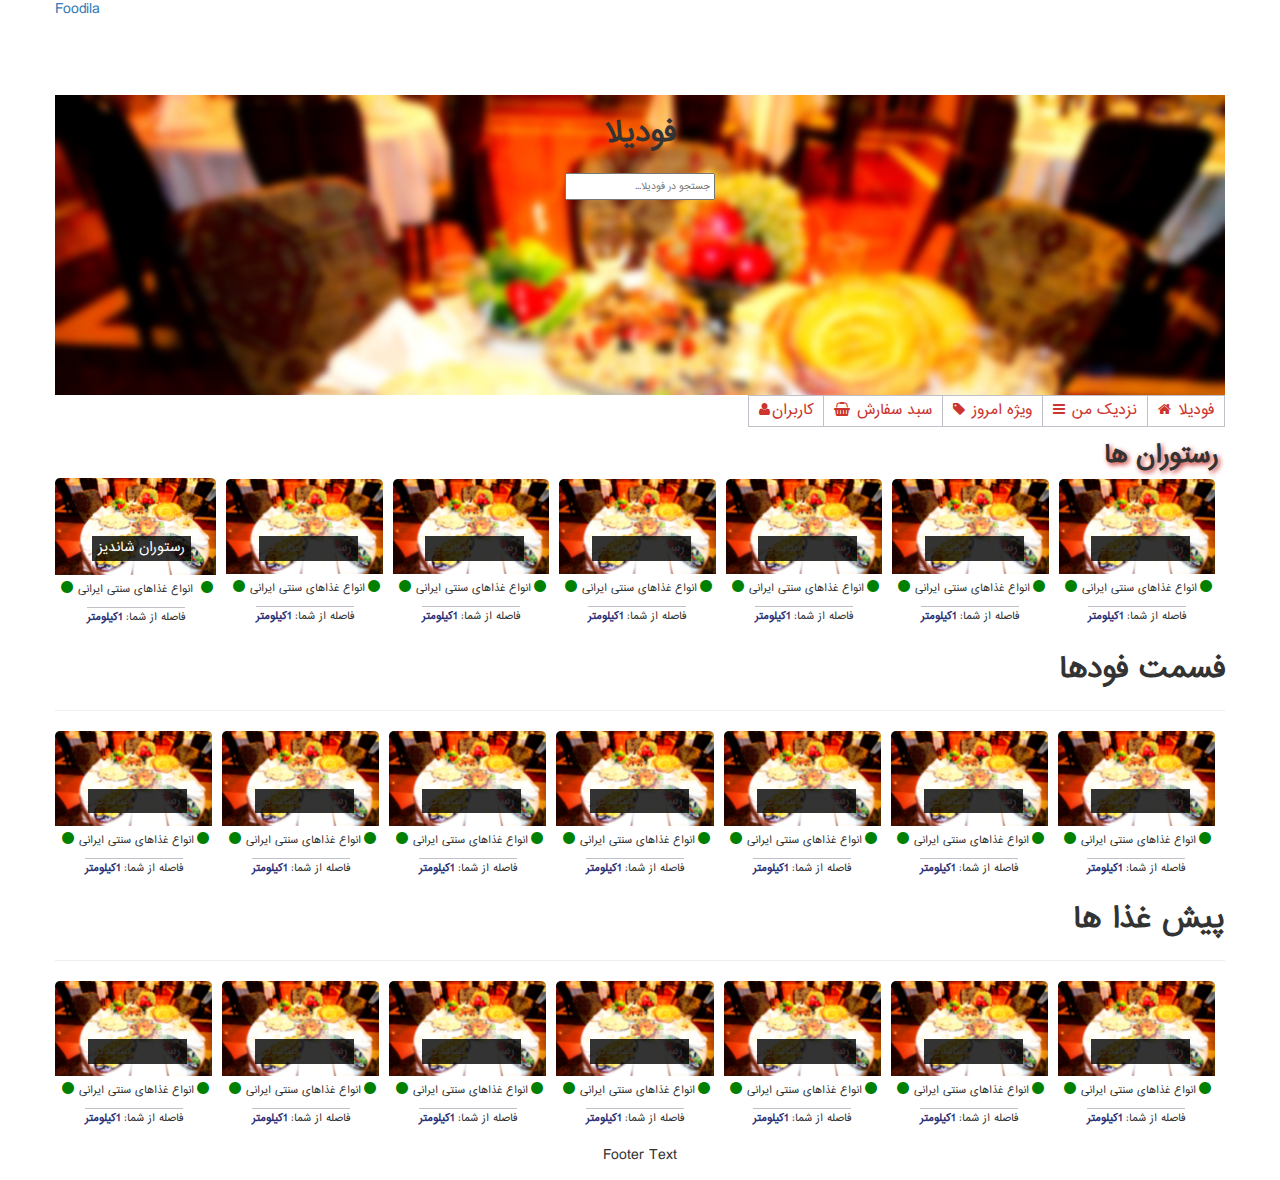
==== commit ac2d3952: "order page added" ====
--- a/index.html
+++ b/index.html
@@ -10,6 +10,7 @@
     <link rel="stylesheet" media="all" href="fonts/fontAwesome/font-awesome.min.css">
     <link rel="stylesheet" media="all" href="fonts/iranianSans/iranianSans.css">
     <link rel="stylesheet" media="all" href="css/custom.css">
+    <link rel="stylesheet" media="all" href="css/addons.css">
     <link rel="stylesheet" media="all" href="css/brand-colors.latest.min.css">
     <script src="js/jquery.js"></script>
     <script src="js/custom.js"></script>
@@ -46,70 +47,345 @@
     </div>
     <div class="row" id="restorans-row">
         <h1 class="text-right">رستوران ها</h1>
+        <div class="restorans">
+            <div class="restoran-item">
+                <a href="#">
+                    <div class="restoran-item-img">
+                        <img src="img/bg1.jpg" alt="Fjords" width="300" height="200">
+                        <span class="restoran-item-title">رستوران شاندیز</span>
+                        <div class="restoran-item-intro">
+                            <span class="fa fa-circle"></span>
+                            <li>انواع غذاهای سنتی ایرانی</li>
+                            <span class="fa fa-circle"></span>
+                            <br>
+                            <li>فاصله از شما: <span class="distance">1کیلومتر</span></li>
+                        </div>
+                    </div>
+                </a>
+            </div>
+            <div class="restoran-item-space"></div>
+            <div class="restoran-item">
+                <div class="restoran-item-img">
+                    <img src="img/bg1.jpg" alt="Fjords" width="300" height="200">
+                    <a class="restoran-item-title">رستوران شاندیز</a>
+
+                    <div class="restoran-item-intro">
+                        <span class="fa fa-circle"></span>
+                        <li>انواع غذاهای سنتی ایرانی</li><span
+                            class="fa fa-circle"></span>
+                        <br>
+                        <li>فاصله از شما: <span class="distance">1کیلومتر</span></li>
+                    </div>
+                </div>
+            </div>
+            <div class="restoran-item-space"></div>
+            <div class="restoran-item">
+                <div class="restoran-item-img">
+                    <img src="img/bg1.jpg" alt="Fjords" width="300" height="200">
+                    <a class="restoran-item-title">رستوران شاندیز</a>
+
+                    <div class="restoran-item-intro">
+                        <span class="fa fa-circle"></span>
+                        <li>انواع غذاهای سنتی ایرانی</li><span
+                            class="fa fa-circle"></span>
+                        <br>
+                        <li>فاصله از شما: <span class="distance">1کیلومتر</span></li>
+                    </div>
+                </div>
+            </div>
+            <div class="restoran-item-space"></div>
+            <div class="restoran-item">
+                <div class="restoran-item-img">
+                    <img src="img/bg1.jpg" alt="Fjords" width="300" height="200">
+                    <a class="restoran-item-title">رستوران شاندیز</a>
+
+                    <div class="restoran-item-intro">
+                        <span class="fa fa-circle"></span>
+                        <li>انواع غذاهای سنتی ایرانی</li><span
+                            class="fa fa-circle"></span>
+                        <br>
+                        <li>فاصله از شما: <span class="distance">1کیلومتر</span></li>
+                    </div>
+                </div>
+            </div>
+            <div class="restoran-item-space"></div>
+            <div class="restoran-item">
+                <div class="restoran-item-img">
+                    <img src="img/bg1.jpg" alt="Fjords" width="300" height="200">
+                    <a class="restoran-item-title">رستوران شاندیز</a>
+
+                    <div class="restoran-item-intro">
+                        <span class="fa fa-circle"></span>
+                        <li>انواع غذاهای سنتی ایرانی</li><span
+                            class="fa fa-circle"></span>
+                        <br>
+                        <li>فاصله از شما: <span class="distance">1کیلومتر</span></li>
+                    </div>
+                </div>
+            </div>
+            <div class="restoran-item-space"></div>
+            <div class="restoran-item">
+                <div class="restoran-item-img">
+                    <img src="img/bg1.jpg" alt="Fjords" width="300" height="200">
+                    <a class="restoran-item-title">رستوران شاندیز</a>
+
+                    <div class="restoran-item-intro">
+                        <span class="fa fa-circle"></span>
+                        <li>انواع غذاهای سنتی ایرانی</li><span
+                            class="fa fa-circle"></span>
+                        <br>
+                        <li>فاصله از شما: <span class="distance">1کیلومتر</span></li>
+                    </div>
+                </div>
+            </div>
+            <div class="restoran-item-space"></div>
+            <div class="restoran-item">
+                <div class="restoran-item-img">
+                    <img src="img/bg1.jpg" alt="Fjords" width="300" height="200">
+                    <a class="restoran-item-title">رستوران شاندیز</a>
+
+                    <div class="restoran-item-intro">
+                        <span class="fa fa-circle"></span>
+                        <li>انواع غذاهای سنتی ایرانی</li><span
+                            class="fa fa-circle"></span>
+                        <br>
+                        <li>فاصله از شما: <span class="distance">1کیلومتر</span></li>
+                    </div>
+                </div>
+            </div>
+            <div class="restoran-item-space"></div>
+
+        </div>
+
+    </div>
+    <div class="row" id="fastFoods-row">
+        <h1 class="text-right">فسمت فودها</h1>
         <hr>
         <div class="restorans">
             <div class="restoran-item">
                 <div class="restoran-item-img">
-                        <img src="img/bg1.jpg" alt="Fjords" width="300" height="200">
-                    <a class="restoran-item-title">رستوران شاندیز</a>
-                    <div class="restoran-item-intro">
-                        <span class="fa fa-circle-o"></span> <li>انواع غذاهای سنتی ایرانی</li><span
-                            class="fa fa-circle-o"></span>
-                        <br>
-                        <li>فاصله از شما: 1 کیلومتر</li>
-                    </div>
-                </div>
-            </div>
-            <div class="restoran-item-space"></div>
-            <div class="restoran-item">
-                <img src="img/bg1.jpg" class="img-responsive img-thumbnail" width="100px" height="75px">
-                <h5>رستوران بزرگ شاندیز</h5>
-                <h6>انواع غذا های سنتی ایرانی</h6>
-            </div>
-            <div class="restoran-item">
-                <img src="img/bg1.jpg" width="100px" height="75px">
-                <h5>رستوران بزرگ شاندیز</h5>
-                <h6>انواع غذا های سنتی ایرانی</h6>
-            </div>
-            <div class="restoran-item">
-                <img src="img/bg1.jpg" width="100px" height="75px">
-                <h5>رستوران بزرگ شاندیز</h5>
-                <h6>انواع غذا های سنتی ایرانی</h6>
-            </div>
-            <div class="restoran-item">
-                <img src="img/bg1.jpg" width="100px" height="75px">
-                <h5>رستوران بزرگ شاندیز</h5>
-                <h6>انواع غذا های سنتی ایرانی</h6>
-            </div>
-            <div class="restoran-item">
-                <img src="img/bg1.jpg" width="100px" height="75px">
-                <h5>رستوران بزرگ شاندیز</h5>
-                <h6>انواع غذا های سنتی ایرانی</h6>
-            </div>
-            <div class="restoran-item">
-                <img src="img/bg1.jpg" width="100px" height="75px">
-                <h5>رستوران بزرگ شاندیز</h5>
-                <h6>انواع غذا های سنتی ایرانی</h6>
-            </div>
-            <div class="restoran-item">
-                <img src="img/bg1.jpg" width="100px" height="75px">
-                <h5>رستوران بزرگ شاندیز</h5>
-                <h6>انواع غذا های سنتی ایرانی</h6>
-            </div>
-            <div class="restoran-item">
-                <img src="img/bg1.jpg" width="100px" height="75px">
-                <h5>رستوران بزرگ شاندیز</h5>
-                <h6>انواع غذا های سنتی ایرانی</h6>
-            </div>
-            <div class="restoran-item">
-                <img src="img/bg1.jpg" width="100px" height="75px">
-                <h5>رستوران بزرگ شاندیز</h5>
-                <h6>انواع غذا های سنتی ایرانی</h6>
-            </div>
+                    <img src="img/bg1.jpg" alt="Fjords" width="300" height="200">
+                    <a class="restoran-item-title">رستوران شاندیز</a>
+
+                    <div class="restoran-item-intro">
+                        <span class="fa fa-circle"></span>
+                        <li>انواع غذاهای سنتی ایرانی</li><span
+                            class="fa fa-circle"></span>
+                        <br>
+                        <li>فاصله از شما: <span class="distance">1کیلومتر</span></li>
+                    </div>
+                </div>
+            </div>
+            <div class="restoran-item-space"></div>
+            <div class="restoran-item">
+                <div class="restoran-item-img">
+                    <img src="img/bg1.jpg" alt="Fjords" width="300" height="200">
+                    <a class="restoran-item-title">رستوران شاندیز</a>
+
+                    <div class="restoran-item-intro">
+                        <span class="fa fa-circle"></span>
+                        <li>انواع غذاهای سنتی ایرانی</li><span
+                            class="fa fa-circle"></span>
+                        <br>
+                        <li>فاصله از شما: <span class="distance">1کیلومتر</span></li>
+                    </div>
+                </div>
+            </div>
+            <div class="restoran-item-space"></div>
+            <div class="restoran-item">
+                <div class="restoran-item-img">
+                    <img src="img/bg1.jpg" alt="Fjords" width="300" height="200">
+                    <a class="restoran-item-title">رستوران شاندیز</a>
+
+                    <div class="restoran-item-intro">
+                        <span class="fa fa-circle"></span>
+                        <li>انواع غذاهای سنتی ایرانی</li><span
+                            class="fa fa-circle"></span>
+                        <br>
+                        <li>فاصله از شما: <span class="distance">1کیلومتر</span></li>
+                    </div>
+                </div>
+            </div>
+            <div class="restoran-item-space"></div>
+            <div class="restoran-item">
+                <div class="restoran-item-img">
+                    <img src="img/bg1.jpg" alt="Fjords" width="300" height="200">
+                    <a class="restoran-item-title">رستوران شاندیز</a>
+
+                    <div class="restoran-item-intro">
+                        <span class="fa fa-circle"></span>
+                        <li>انواع غذاهای سنتی ایرانی</li><span
+                            class="fa fa-circle"></span>
+                        <br>
+                        <li>فاصله از شما: <span class="distance">1کیلومتر</span></li>
+                    </div>
+                </div>
+            </div>
+            <div class="restoran-item-space"></div>
+            <div class="restoran-item">
+                <div class="restoran-item-img">
+                    <img src="img/bg1.jpg" alt="Fjords" width="300" height="200">
+                    <a class="restoran-item-title">رستوران شاندیز</a>
+
+                    <div class="restoran-item-intro">
+                        <span class="fa fa-circle"></span>
+                        <li>انواع غذاهای سنتی ایرانی</li><span
+                            class="fa fa-circle"></span>
+                        <br>
+                        <li>فاصله از شما: <span class="distance">1کیلومتر</span></li>
+                    </div>
+                </div>
+            </div>
+            <div class="restoran-item-space"></div>
+            <div class="restoran-item">
+                <div class="restoran-item-img">
+                    <img src="img/bg1.jpg" alt="Fjords" width="300" height="200">
+                    <a class="restoran-item-title">رستوران شاندیز</a>
+
+                    <div class="restoran-item-intro">
+                        <span class="fa fa-circle"></span>
+                        <li>انواع غذاهای سنتی ایرانی</li><span
+                            class="fa fa-circle"></span>
+                        <br>
+                        <li>فاصله از شما: <span class="distance">1کیلومتر</span></li>
+                    </div>
+                </div>
+            </div>
+            <div class="restoran-item-space"></div>
+            <div class="restoran-item">
+                <div class="restoran-item-img">
+                    <img src="img/bg1.jpg" alt="Fjords" width="300" height="200">
+                    <a class="restoran-item-title">رستوران شاندیز</a>
+
+                    <div class="restoran-item-intro">
+                        <span class="fa fa-circle"></span>
+                        <li>انواع غذاهای سنتی ایرانی</li><span
+                            class="fa fa-circle"></span>
+                        <br>
+                        <li>فاصله از شما: <span class="distance">1کیلومتر</span></li>
+                    </div>
+                </div>
+            </div>
+            <div class="restoran-item-space"></div>
+
+        </div>
+
+    </div>
+    <div class="row" id="Dessert-row">
+        <h1 class="text-right">پیش غذا ها</h1>
+        <hr>
+        <div class="restorans">
+            <div class="restoran-item">
+                <div class="restoran-item-img">
+                    <img src="img/bg1.jpg" alt="Fjords" width="300" height="200">
+                    <a class="restoran-item-title">رستوران شاندیز</a>
+
+                    <div class="restoran-item-intro">
+                        <span class="fa fa-circle"></span>
+                        <li>انواع غذاهای سنتی ایرانی</li><span
+                            class="fa fa-circle"></span>
+                        <br>
+                        <li>فاصله از شما: <span class="distance">1کیلومتر</span></li>
+                    </div>
+                </div>
+            </div>
+            <div class="restoran-item-space"></div>
+            <div class="restoran-item">
+                <div class="restoran-item-img">
+                    <img src="img/bg1.jpg" alt="Fjords" width="300" height="200">
+                    <a class="restoran-item-title">رستوران شاندیز</a>
+
+                    <div class="restoran-item-intro">
+                        <span class="fa fa-circle"></span>
+                        <li>انواع غذاهای سنتی ایرانی</li><span
+                            class="fa fa-circle"></span>
+                        <br>
+                        <li>فاصله از شما: <span class="distance">1کیلومتر</span></li>
+                    </div>
+                </div>
+            </div>
+            <div class="restoran-item-space"></div>
+            <div class="restoran-item">
+                <div class="restoran-item-img">
+                    <img src="img/bg1.jpg" alt="Fjords" width="300" height="200">
+                    <a class="restoran-item-title">رستوران شاندیز</a>
+
+                    <div class="restoran-item-intro">
+                        <span class="fa fa-circle"></span>
+                        <li>انواع غذاهای سنتی ایرانی</li><span
+                            class="fa fa-circle"></span>
+                        <br>
+                        <li>فاصله از شما: <span class="distance">1کیلومتر</span></li>
+                    </div>
+                </div>
+            </div>
+            <div class="restoran-item-space"></div>
+            <div class="restoran-item">
+                <div class="restoran-item-img">
+                    <img src="img/bg1.jpg" alt="Fjords" width="300" height="200">
+                    <a class="restoran-item-title">رستوران شاندیز</a>
+
+                    <div class="restoran-item-intro">
+                        <span class="fa fa-circle"></span>
+                        <li>انواع غذاهای سنتی ایرانی</li><span
+                            class="fa fa-circle"></span>
+                        <br>
+                        <li>فاصله از شما: <span class="distance">1کیلومتر</span></li>
+                    </div>
+                </div>
+            </div>
+            <div class="restoran-item-space"></div>
+            <div class="restoran-item">
+                <div class="restoran-item-img">
+                    <img src="img/bg1.jpg" alt="Fjords" width="300" height="200">
+                    <a class="restoran-item-title">رستوران شاندیز</a>
+
+                    <div class="restoran-item-intro">
+                        <span class="fa fa-circle"></span>
+                        <li>انواع غذاهای سنتی ایرانی</li><span
+                            class="fa fa-circle"></span>
+                        <br>
+                        <li>فاصله از شما: <span class="distance">1کیلومتر</span></li>
+                    </div>
+                </div>
+            </div>
+            <div class="restoran-item-space"></div>
+            <div class="restoran-item">
+                <div class="restoran-item-img">
+                    <img src="img/bg1.jpg" alt="Fjords" width="300" height="200">
+                    <a class="restoran-item-title">رستوران شاندیز</a>
+
+                    <div class="restoran-item-intro">
+                        <span class="fa fa-circle"></span>
+                        <li>انواع غذاهای سنتی ایرانی</li><span
+                            class="fa fa-circle"></span>
+                        <br>
+                        <li>فاصله از شما: <span class="distance">1کیلومتر</span></li>
+                    </div>
+                </div>
+            </div>
+            <div class="restoran-item-space"></div>
+            <div class="restoran-item">
+                <div class="restoran-item-img">
+                    <img src="img/bg1.jpg" alt="Fjords" width="300" height="200">
+                    <a class="restoran-item-title">رستوران شاندیز</a>
+
+                    <div class="restoran-item-intro">
+                        <span class="fa fa-circle"></span>
+                        <li>انواع غذاهای سنتی ایرانی</li><span
+                            class="fa fa-circle"></span>
+                        <br>
+                        <li>فاصله از شما: <span class="distance">1کیلومتر</span></li>
+                    </div>
+                </div>
+            </div>
+            <div class="restoran-item-space"></div>
+
         </div>
         <footer class="container-fluid text-center">
             <p>Footer Text</p>
         </footer>
     </div>
+</div>
 </body>
 </html>--- a/css/custom.css
+++ b/css/custom.css
@@ -10,14 +10,13 @@
 body {
     font-family: iranianSans;
     font-size: 14px;
-    /*direction: rtl;*/
     line-height: 1.42857143;
     color: #333333;
     background-color: #ffffff;
 }
 
 * {
-    border: 1px solid beige;
+    /*border: 1px solid beige;*/
 }
 
 input,
@@ -78,7 +77,18 @@
     text-align: center;
     font-size: 18px;
 }
-
+.fixed-top{
+    position: fixed;
+    top: 0;
+    left: 0;
+    z-index: 100;
+}
+.fixed-bottom{
+    position: fixed;
+    bottom: 3px;
+    left: 0;
+    z-index: 100;
+}
 /*
 *nav bar section
 */
@@ -93,12 +103,25 @@
 nav .navbar-nav {
 }
 
+nav ul {
+    list-style-type: none;
+    margin: 0;
+    padding: 0;
+    overflow: hidden;
+}
+
 nav ul li {
     display: inline;
-    padding: 5px 10px;
     margin-right: 0px;
     float: right;
     background-color: #fff;
+    border-top: 1px solid #c0c0c8;
+    border-bottom: 1px solid #c0c0c8;
+    border-right: 1px solid #c0c0c8;
+}
+
+nav ul li:last-child {
+    border-left: 1px solid #c0c0c8;
 }
 
 nav ul li:hover {
@@ -108,9 +131,12 @@
 nav ul a {
     color: #cc342d;
     text-decoration: none;
+    text-align: center;
     display: block;
     width: 100%;
     height: 100%;
+    padding: 5px 10px;
+
 }
 
 nav ul a:hover {
@@ -121,6 +147,9 @@
 nav ul li .fa {
     margin-right: 2px;
 }
+/*nav ul #order-food-link:hover #order-food   {*/
+    /*background-color: #cc0000;*/
+/*}*/
 
 .jumbotron {
     width: 100%;
@@ -144,8 +173,10 @@
 #restorans-row h1 {
     padding: 3px 7px 3px 3px;
     font-size: x-large;
-    font-weight: bolder;
+    font-weight: bold;
     text-shadow: 2px 2px 5px #cc342d;
+    line-height: 0.2;
+
 }
 
 .restorans {
@@ -153,28 +184,24 @@
     overflow-y: hidden;
     overflow-x: scroll;
     -webkit-overflow-scrolling: touch;
-    padding: 1rem;
-}
+
+}
+
 .restoran-item {
     position: relative;
     display: table-cell;
+    border: none;
     /*box-shadow: 2px 2px 5px #cc342d;*/
     /*border-radius: 8px 8px 0 0;*/
 }
 
+.restoran-item a {
+    text-decoration: none;
+    color: inherit;
+}
+
 .restoran-item:hover {
     /*box-shadow: 1px 1px 1px #aa231c;*/
-}
-
-
-.restoran-item-intro {
-    /*padding: 5px;*/
-    /*text-align: center;*/
-}
-
-.restoran-item-intro li {
-    font-size: x-small;
-    display: inline-block;
 }
 
 .restoran-item-space {
@@ -183,13 +210,39 @@
     visibility: hidden;
 }
 
-
-.restoran-item-title{
+.restoran-item-title {
     position: absolute;
-    top: 50px;
-    right: 20px;
-
-}
+    top: 58px;
+    right: 25px;
+    padding: 3px 6px;
+    text-decoration: none;
+    color: #fff;
+    background-color: rgba(0, 0, 0, 0.8);
+    font-size: small;
+}
+
+.restoran-item-intro {
+    /*padding: 5px;*/
+    /*text-align: center;*/
+}
+
+.restoran-item-intro .fa {
+    color: green;
+    margin-left: 3px;
+}
+
+.restoran-item-intro li {
+    font-size: x-small;
+    display: inline-block;
+    list-style: none;
+    cursor: pointer;
+}
+
+.restoran-item-intro li:last-child {
+    border-top: 1px solid #c0c0c8;
+
+}
+
 .restoran-item-img:hover {
 
 }
@@ -202,2158 +255,301 @@
 
 .restoran-item-intro {
     text-align: center;
-}
-/*restoran detail stylesheet*/
-.rating-restoran {
+    line-height: 2;
+}
+
+.distance {
+    color: #2d3277;
+    font-weight: bolder;
+}
+
+/*restoran detail v2 stylesheet*/
+
+#restorans-row {
+    text-align: center;
+    margin-top: 8px;
+}
+#restorans-row .repeat-restoran {
+   margin-top: 3px;
+}
+
+#restorans-row .restoran {
+    display: inline-block;
+    direction: rtl;
+    padding: 6px 10px;
+    border: 1px solid #c0c0c8;
+}
+
+#restorans-row .restoran .restoran-img {
+    display: inline-block;
+}
+
+#restorans-row .restoran .restoran-img img {
+    border-radius: 5px 5px 5px 5px;
+}
+
+#restorans-row .restoran .restoran-title {
+    display: inline-block;
+}
+
+#restorans-row .restoran .restoran-size {
+    display: inline-block;
+}
+/*
+* order-food page
+*/
+
+#order-food{
+    visibility: visible;
+    position: fixed;
+    top:0;
+    left: 0;
+    width: auto;
+    height:100vh ;
+
+    background-color: #f7f7f7;
+
+}
+#order-food #order-food-title{
+    direction: rtl;
+    background-color:#cc342d;
+    color: white;
+    padding: 10px;
+    text-align: center;
+}
+#order-food #order-food-title span:first-child{
     float: right;
-}
-
-.rating-restoran .rating {
-
-}
-
-.rating-restoran .rating h5 {
-    direction: rtl;
-    display: inline;
-
-}
-
-.rating-restoran .rating li {
-    vertical-align: middle;
-
-}
-
-/*slide show*/
-
-.carousel {
+  }
+#order-food .food-order-items-repeat{
+    text-align: center;
+}
+.food-order-items-repeat .food-order-items-img{
+display: inline-block;
+}
+.food-order-items-repeat .food-order-items-img img{
+    width: 80px;
+    height: 80px;
+    border-radius: 5px;
+    border: 1px solid #c0c0c8;
+}
+.food-order-items-repeat .food-order-items-intro{
+    display: inline-block;
+    font-size: small;
+
+}.food-order-items-repeat .food-order-items-number{
+    display: inline-block;
+    direction: rtl;
+     margin-right: 30px;
+
+}
+#order-food .food-order-sum{
+    border: 1px solid #c0c0c8;
+    padding: 5px;
+
+}
+#order-food .food-order-sum div span{
+    margin-right: 5px;
+}
+#order-food .food-order-sum div span:nth-child(2){
+    font-size: medium;
+    font-weight: bold;
+    color: #2d3277;
+    text-decoration: underline;
+}
+#order-food .food-order-sum button{
+    background-color: green;
+    color: #fff;
+    border: 3px;
+    padding: 10px 25px;
+    margin-top: 8px;
+    font-size: small;
+}
+/*
+*order food step 2
+*/
+#suggest{
+}
+#suggest h6{
+    text-align: center;
+    padding: 3px 7px 0px 3px;
+    font-size: small;
+    font-weight: lighter;
+    line-height: 0.2;
+}
+#suggest .suggest-row{
+    max-width: 360px;
+    white-space: nowrap;
+    overflow-y: hidden;
+    overflow-x: scroll;
+    -webkit-overflow-scrolling: touch;
+}
+#suggest .suggest-row .suggest-items{
     position: relative;
-}
-
-.carousel-inner {
-    position: relative;
-    overflow: hidden;
+    display: table-cell;
+    border: none;
+}
+#suggest .suggest-row .suggest-items a{
+    text-decoration: none;
+    color: inherit;
+}
+#suggest .suggest-row .suggest-items a:hover{
+    text-decoration: none;
+    color: inherit;
+}
+#suggest .suggest-row .suggest-items .suggest-item-img{}
+#suggest .suggest-row .suggest-items .suggest-item-img img{
+    width: 90px;
+    height: 90px;
+}
+#suggest .suggest-row .suggest-item .suggest-item-title{
+    position: absolute;
+    top: 58px;
+    right: 25px;
+    padding: 3px 6px;
+    text-decoration: none;
+    color: #fff;
+    background-color: rgba(0, 0, 0, 0.8);
+    font-size: xx-small;
+}
+#suggest .suggest-row .suggest-items .suggest-item-price{
+    direction: rtl;
+    font-size: x-small;
+    background-color:#cc342d ;
+    color:#fff;
+    padding: 3px 5px;
+}
+/*
+* order food-step 3
+*/
+#login{
+    max-width: 360px;
+}
+#login .login-intro{
+    direction: rtl;
+    text-align: justify;
+    padding: 10px 20px 2px 20px;
+}
+#login .login-intro h6:last-child{
+    text-align: center;
+    color:#a3a3a3;
+}
+#login .login-form{
+    text-align: center;
+}
+#login .login-form .btn{
     width: 100%;
-}
-
-.carousel-inner > .item {
-    display: none;
-    position: relative;
-    -webkit-transition: 0.6s ease-in-out left;
-    -o-transition: 0.6s ease-in-out left;
-    transition: 0.6s ease-in-out left;
-}
-
-.carousel-inner > .item > img,
-.carousel-inner > .item > a > img {
-    line-height: 1;
-    width: 100%;
-}
-
-@media all and (transform-3d), (-webkit-transform-3d) {
-    .carousel-inner > .item {
-        -webkit-transition: -webkit-transform 0.6s ease-in-out;
-        -o-transition: -o-transform 0.6s ease-in-out;
-        transition: transform 0.6s ease-in-out;
-        -webkit-backface-visibility: hidden;
-        backface-visibility: hidden;
-        -webkit-perspective: 1000px;
-        perspective: 1000px;
-    }
-
-    .carousel-inner > .item.next,
-    .carousel-inner > .item.active.right {
-        -webkit-transform: translate3d(100%, 0, 0);
-        transform: translate3d(100%, 0, 0);
-        left: 0;
-    }
-
-    .carousel-inner > .item.prev,
-    .carousel-inner > .item.active.left {
-        -webkit-transform: translate3d(-100%, 0, 0);
-        transform: translate3d(-100%, 0, 0);
-        left: 0;
-    }
-
-    .carousel-inner > .item.next.left,
-    .carousel-inner > .item.prev.right,
-    .carousel-inner > .item.active {
-        -webkit-transform: translate3d(0, 0, 0);
-        transform: translate3d(0, 0, 0);
-        left: 0;
-    }
-}
-
-.carousel-inner > .active,
-.carousel-inner > .next,
-.carousel-inner > .prev {
-    display: block;
-}
-
-.carousel-inner > .active {
-    left: 0;
-}
-
-.carousel-inner > .next,
-.carousel-inner > .prev {
-    position: absolute;
-    top: 0;
-    width: 100%;
-}
-
-.carousel-inner > .next {
-    left: 100%;
-}
-
-.carousel-inner > .prev {
-    left: -100%;
-}
-
-.carousel-inner > .next.left,
-.carousel-inner > .prev.right {
-    left: 0;
-}
-
-.carousel-inner > .active.left {
-    left: -100%;
-}
-
-.carousel-inner > .active.right {
-    left: 100%;
-}
-
-.carousel-control {
-    position: absolute;
-    top: 0;
-    left: 0;
-    bottom: 0;
-    width: 15%;
-    opacity: 0.5;
-    filter: alpha(opacity=50);
-    font-size: 20px;
-    color: #ffffff;
-    text-align: center;
-    text-shadow: 0 1px 2px rgba(0, 0, 0, 0.6);
-    background-color: rgba(0, 0, 0, 0);
-}
-
-.carousel-control.left {
-    background-image: -webkit-linear-gradient(left, rgba(0, 0, 0, 0.5) 0%, rgba(0, 0, 0, 0.0001) 100%);
-    background-image: -o-linear-gradient(left, rgba(0, 0, 0, 0.5) 0%, rgba(0, 0, 0, 0.0001) 100%);
-    background-image: -webkit-gradient(linear, left top, right top, from(rgba(0, 0, 0, 0.5)), to(rgba(0, 0, 0, 0.0001)));
-    background-image: linear-gradient(to right, rgba(0, 0, 0, 0.5) 0%, rgba(0, 0, 0, 0.0001) 100%);
-    background-repeat: repeat-x;
-    filter: progid:DXImageTransform.Microsoft.gradient(startColorstr='#80000000', endColorstr='#00000000', GradientType=1);
-}
-
-.carousel-control.right {
-    left: auto;
-    right: 0;
-    background-image: -webkit-linear-gradient(left, rgba(0, 0, 0, 0.0001) 0%, rgba(0, 0, 0, 0.5) 100%);
-    background-image: -o-linear-gradient(left, rgba(0, 0, 0, 0.0001) 0%, rgba(0, 0, 0, 0.5) 100%);
-    background-image: -webkit-gradient(linear, left top, right top, from(rgba(0, 0, 0, 0.0001)), to(rgba(0, 0, 0, 0.5)));
-    background-image: linear-gradient(to right, rgba(0, 0, 0, 0.0001) 0%, rgba(0, 0, 0, 0.5) 100%);
-    background-repeat: repeat-x;
-    filter: progid:DXImageTransform.Microsoft.gradient(startColorstr='#00000000', endColorstr='#80000000', GradientType=1);
-}
-
-.carousel-control:hover,
-.carousel-control:focus {
-    outline: 0;
-    color: #ffffff;
-    text-decoration: none;
-    opacity: 0.9;
-    filter: alpha(opacity=90);
-}
-
-.carousel-control .fa,
-.carousel-control .fa {
-    position: absolute;
-    top: 50%;
-    margin-top: -10px;
-    z-index: 5;
-    display: inline-block;
-}
-
-.carousel-control .fa-chevron-left {
-    left: 50%;
-    margin-left: -10px;
-}
-
-.carousel-control .fa-chevron-right {
-    right: 50%;
-    margin-right: -10px;
-}
-
-.carousel-control .fa {
-    width: 20px;
-    height: 20px;
-    line-height: 1;
-    font-family: serif;
-}
-
-.carousel-control .fa-chevron-left:before {
-    content: '\2039';
-}
-
-.carousel-control .fa-chevron-right:before {
-    content: '\203a';
-}
-
-.carousel-indicators {
-    position: absolute;
-    bottom: 10px;
-    left: 50%;
-    z-index: 15;
-    width: 60%;
-    margin-left: -30%;
-    padding-left: 0;
-    list-style: none;
-    text-align: center;
-}
-
-.carousel-indicators li {
-    display: inline-block;
-    width: 10px;
-    height: 10px;
-    margin: 1px;
-    text-indent: -999px;
-    border: 1px solid #ffffff;
-    border-radius: 10px;
-    cursor: pointer;
-    background-color: #000 \9;
-    background-color: rgba(0, 0, 0, 0);
-}
-
-.carousel-indicators .active {
+    color: #fff;
+    border: 3px;
+    padding: 10px 25px;
+    margin-top: 8px;
+    font-size: small;
+}
+#login .login-form .btn-login{
+    background-color: green;
+}
+#login .login-form .btn-not-member{
+
+    background-color: dodgerblue;
+
+}
+#login .login-form input{
+    direction: rtl;
+    font-size: x-small;
+    width: 90%;
+}
+#login .login-form .username{}
+#login .login-form .username  .fa{
+    color: #cccccc;
+
+}
+
+#login .login-form .password{}
+#login .login-form .password .fa{
+    color: #cccccc;
+
+}
+#login .login-form .not-member{
     margin: 0;
-    width: 12px;
-    height: 12px;
-    background-color: #ffffff;
-}
-
-.carousel-caption {
-    position: absolute;
-    left: 15%;
-    right: 15%;
-    bottom: 20px;
-    z-index: 10;
-    padding-top: 20px;
-    padding-bottom: 20px;
-    color: #ffffff;
-    text-align: center;
-    text-shadow: 0 1px 2px rgba(0, 0, 0, 0.6);
-}
-
-.carousel-caption .btn {
-    text-shadow: none;
-}
-
-@media screen and (min-width: 768px) {
-    .carousel-control .fa-chevron-left,
-    .carousel-control .fa-chevron-right {
-        width: 30px;
-        height: 30px;
-        margin-top: -10px;
-        font-size: 30px;
-    }
-
-    .carousel-control .fa-chevron-left {
-        margin-left: -10px;
-    }
-
-    .carousel-control .fa-chevron-right {
-        margin-right: -10px;
-    }
-
-    .carousel-caption {
-        left: 20%;
-        right: 20%;
-        padding-bottom: 30px;
-    }
-
-    .carousel-indicators {
-        bottom: 20px;
-    }
-}
-
-.clearfix:before,
-.clearfix:after {
-    content: " ";
-    display: table;
-}
-
-.clearfix:after {
-    clear: both;
-}
-
-.center-block {
-    display: block;
-    margin-left: auto;
-    margin-right: auto;
-}
-
-.pull-right {
-    float: right !important;
-}
-
-.pull-left {
-    float: left !important;
-}
-
-.hide {
-    display: none !important;
-}
-
-.show {
-    display: block !important;
-}
-
-.invisible {
-    visibility: hidden;
-}
-
-.text-hide {
-    font: 0/0 a;
-    color: transparent;
-    text-shadow: none;
-    background-color: transparent;
-    border: 0;
-}
-
-.hidden {
-    display: none !important;
-}
-
-.affix {
-    position: fixed;
-}
-
-/*tab stylesheet*/
-#restoran-navbar ul {
-
-}
-
-.nav {
-    margin-bottom: 0;
-    padding-left: 0;
-    list-style: none;
-}
-
-.nav > li {
-    direction: rtl;
-    position: relative;
-    display: block;
-    float: right;
-}
-
-.nav > li > a {
-    position: relative;
-    display: block;
-    padding: 10px 15px;
-}
-
-.nav > li > a:hover,
-.nav > li > a:focus {
-    text-decoration: none;
-    background-color: #eeeeee;
-}
-
-.nav > li.disabled > a {
-    color: #777777;
-}
-
-.nav > li.disabled > a:hover,
-.nav > li.disabled > a:focus {
-    color: #777777;
-    text-decoration: none;
-    background-color: transparent;
-    cursor: not-allowed;
-}
-
-.nav .open > a,
-.nav .open > a:hover,
-.nav .open > a:focus {
-    background-color: #eeeeee;
-    border-color: #337ab7;
-}
-
-.nav .nav-divider {
-    height: 1px;
-    margin: 9px 0;
-    overflow: hidden;
-    background-color: #e5e5e5;
-}
-
-.nav > li > a > img {
-    max-width: none;
-}
-
-.nav-tabs {
-    border-bottom: 1px solid #dddddd;
-}
-
-.nav-tabs > li {
-    float: right;
-    margin-bottom: -1px;
-}
-
-.nav-tabs > li > a {
-
-    line-height: 1.42857143;
-    border: 1px solid transparent;
-}
-
-.nav-tabs > li > a:hover {
-    border-color: #eeeeee #eeeeee #dddddd;
-}
-
-.nav-tabs > li.active > a,
-.nav-tabs > li.active > a:hover,
-.nav-tabs > li.active > a:focus {
-    color: #555555;
-    background-color: #ffffff;
-    border: 1px solid #dddddd;
-    border-bottom-color: transparent;
-    cursor: default;
-}
-
-.nav-tabs.nav-justified {
-    width: 100%;
-    border-bottom: 0;
-}
-
-.nav-tabs.nav-justified > li {
-    float: none;
-}
-
-.nav-tabs.nav-justified > li > a {
-    text-align: center;
-    margin-bottom: 5px;
-}
-
-.nav-tabs.nav-justified > .dropdown .dropdown-menu {
-    top: auto;
-    left: auto;
-}
-
-@media (min-width: 768px) {
-    .nav-tabs.nav-justified > li {
-        display: table-cell;
-        width: 1%;
-    }
-
-    .nav-tabs.nav-justified > li > a {
-        margin-bottom: 0;
-    }
-}
-
-.nav-tabs.nav-justified > li > a {
-    margin-right: 0;
-    border-radius: 4px;
-}
-
-.nav-tabs.nav-justified > .active > a,
-.nav-tabs.nav-justified > .active > a:hover,
-.nav-tabs.nav-justified > .active > a:focus {
-    border: 1px solid #dddddd;
-}
-
-@media (min-width: 768px) {
-    .nav-tabs.nav-justified > li > a {
-        border-bottom: 1px solid #dddddd;
-        border-radius: 4px 4px 0 0;
-    }
-
-    .nav-tabs.nav-justified > .active > a,
-    .nav-tabs.nav-justified > .active > a:hover,
-    .nav-tabs.nav-justified > .active > a:focus {
-        border-bottom-color: #ffffff;
-    }
-}
-
-.nav-pills > li {
-    float: left;
-}
-
-.nav-pills > li > a {
-    border-radius: 4px;
-}
-
-.nav-pills > li + li {
-    margin-left: 2px;
-}
-
-.nav-pills > li.active > a,
-.nav-pills > li.active > a:hover,
-.nav-pills > li.active > a:focus {
-    color: #ffffff;
-    background-color: #337ab7;
-}
-
-.nav-stacked > li {
-    float: none;
-}
-
-.nav-stacked > li + li {
-    margin-top: 2px;
-    margin-left: 0;
-}
-
-.nav-justified {
-    width: 100%;
-}
-
-.nav-justified > li {
-    float: none;
-}
-
-.nav-justified > li > a {
-    text-align: center;
-    margin-bottom: 5px;
-}
-
-.nav-justified > .dropdown .dropdown-menu {
-    top: auto;
-    left: auto;
-}
-
-@media (min-width: 768px) {
-    .nav-justified > li {
-        display: table-cell;
-        width: 1%;
-    }
-
-    .nav-justified > li > a {
-        margin-bottom: 0;
-    }
-}
-
-.nav-tabs-justified {
-    border-bottom: 0;
-}
-
-.nav-tabs-justified > li > a {
-    margin-right: 0;
-    border-radius: 4px;
-}
-
-.nav-tabs-justified > .active > a,
-.nav-tabs-justified > .active > a:hover,
-.nav-tabs-justified > .active > a:focus {
-    border: 1px solid #dddddd;
-}
-
-@media (min-width: 768px) {
-    .nav-tabs-justified > li > a {
-        border-bottom: 1px solid #dddddd;
-        border-radius: 4px 4px 0 0;
-    }
-
-    .nav-tabs-justified > .active > a,
-    .nav-tabs-justified > .active > a:hover,
-    .nav-tabs-justified > .active > a:focus {
-        border-bottom-color: #ffffff;
-    }
-}
-
-.tab-content > .tab-pane {
-    display: none;
-}
-
-.tab-content > .active {
-    display: block;
-}
-
-.nav-tabs .dropdown-menu {
-    margin-top: -1px;
-    border-top-right-radius: 0;
-    border-top-left-radius: 0;
-}
-
-.clearfix:before,
-.clearfix:after,
-.nav:before,
-.nav:after {
-    content: " ";
-    display: table;
-}
-
-.clearfix:after,
-.nav:after {
-    clear: both;
-}
-
-.center-block {
-    display: block;
-    margin-left: auto;
-    margin-right: auto;
-}
-
-.pull-right {
-    float: right !important;
-}
-
-.pull-left {
-    float: left !important;
-}
-
-.hide {
-    display: none !important;
-}
-
-.show {
-    display: block !important;
-}
-
-.invisible {
-    visibility: hidden;
-}
-
-.text-hide {
-    font: 0/0 a;
-    color: transparent;
-    text-shadow: none;
-    background-color: transparent;
-    border: 0;
-}
-
-.hidden {
-    display: none !important;
-}
-
-.affix {
-    position: fixed;
-}
-
-/*responsive stylesheet*/
-
-.img-responsive {
-    display: block;
-    max-width: 100%;
-    height: auto;
-}
-
-.img-rounded {
-    border-radius: 6px;
-}
-
-.img-thumbnail {
-    padding: 4px;
-    line-height: 1.42857143;
-    background-color: #ffffff;
-    border: 1px solid #dddddd;
-    border-radius: 4px;
-    -webkit-transition: all 0.2s ease-in-out;
-    -o-transition: all 0.2s ease-in-out;
-    transition: all 0.2s ease-in-out;
-    display: inline-block;
-    max-width: 100%;
-    height: auto;
-}
-
-.img-circle {
-    border-radius: 50%;
-}
-
-hr {
-    margin-top: 20px;
-    margin-bottom: 20px;
-    border: 0;
-    border-top: 1px solid #eeeeee;
-}
-
-.sr-only {
-    position: absolute;
-    width: 1px;
-    height: 1px;
-    margin: -1px;
-    padding: 0;
-    overflow: hidden;
-    clip: rect(0, 0, 0, 0);
-    border: 0;
-}
-
-.sr-only-focusable:active,
-.sr-only-focusable:focus {
-    position: static;
-    width: auto;
-    height: auto;
-    margin: 0;
-    overflow: visible;
-    clip: auto;
-}
-
-[role="button"] {
-    cursor: pointer;
-}
-
-.container {
-    margin-right: auto;
-    margin-left: auto;
-    padding-left: 15px;
-    padding-right: 15px;
-}
-
-@media (min-width: 768px) {
-    .container {
-        width: 750px;
-    }
-}
-
-@media (min-width: 992px) {
-    .container {
-        width: 970px;
-    }
-}
-
-@media (min-width: 1200px) {
-    .container {
-        width: 1170px;
-    }
-}
-
-.container-fluid {
-    margin-right: auto;
-    margin-left: auto;
-    padding-left: 15px;
-    padding-right: 15px;
-}
-
-.row {
-    margin-left: -15px;
-    margin-right: -15px;
-}
-
-.col-xs-1, .col-sm-1, .col-md-1, .col-lg-1, .col-xs-2, .col-sm-2, .col-md-2, .col-lg-2, .col-xs-3, .col-sm-3, .col-md-3, .col-lg-3, .col-xs-4, .col-sm-4, .col-md-4, .col-lg-4, .col-xs-5, .col-sm-5, .col-md-5, .col-lg-5, .col-xs-6, .col-sm-6, .col-md-6, .col-lg-6, .col-xs-7, .col-sm-7, .col-md-7, .col-lg-7, .col-xs-8, .col-sm-8, .col-md-8, .col-lg-8, .col-xs-9, .col-sm-9, .col-md-9, .col-lg-9, .col-xs-10, .col-sm-10, .col-md-10, .col-lg-10, .col-xs-11, .col-sm-11, .col-md-11, .col-lg-11, .col-xs-12, .col-sm-12, .col-md-12, .col-lg-12 {
-    position: relative;
-    min-height: 1px;
-    padding-left: 15px;
-    padding-right: 15px;
-}
-
-.col-xs-1, .col-xs-2, .col-xs-3, .col-xs-4, .col-xs-5, .col-xs-6, .col-xs-7, .col-xs-8, .col-xs-9, .col-xs-10, .col-xs-11, .col-xs-12 {
-    float: left;
-}
-
-.col-xs-12 {
-    width: 100%;
-}
-
-.col-xs-11 {
-    width: 91.66666667%;
-}
-
-.col-xs-10 {
-    width: 83.33333333%;
-}
-
-.col-xs-9 {
-    width: 75%;
-}
-
-.col-xs-8 {
-    width: 66.66666667%;
-}
-
-.col-xs-7 {
-    width: 58.33333333%;
-}
-
-.col-xs-6 {
-    width: 50%;
-}
-
-.col-xs-5 {
-    width: 41.66666667%;
-}
-
-.col-xs-4 {
-    width: 33.33333333%;
-}
-
-.col-xs-3 {
-    width: 25%;
-}
-
-.col-xs-2 {
-    width: 16.66666667%;
-}
-
-.col-xs-1 {
-    width: 8.33333333%;
-}
-
-.col-xs-pull-12 {
-    right: 100%;
-}
-
-.col-xs-pull-11 {
-    right: 91.66666667%;
-}
-
-.col-xs-pull-10 {
-    right: 83.33333333%;
-}
-
-.col-xs-pull-9 {
-    right: 75%;
-}
-
-.col-xs-pull-8 {
-    right: 66.66666667%;
-}
-
-.col-xs-pull-7 {
-    right: 58.33333333%;
-}
-
-.col-xs-pull-6 {
-    right: 50%;
-}
-
-.col-xs-pull-5 {
-    right: 41.66666667%;
-}
-
-.col-xs-pull-4 {
-    right: 33.33333333%;
-}
-
-.col-xs-pull-3 {
-    right: 25%;
-}
-
-.col-xs-pull-2 {
-    right: 16.66666667%;
-}
-
-.col-xs-pull-1 {
-    right: 8.33333333%;
-}
-
-.col-xs-pull-0 {
-    right: auto;
-}
-
-.col-xs-push-12 {
-    left: 100%;
-}
-
-.col-xs-push-11 {
-    left: 91.66666667%;
-}
-
-.col-xs-push-10 {
-    left: 83.33333333%;
-}
-
-.col-xs-push-9 {
-    left: 75%;
-}
-
-.col-xs-push-8 {
-    left: 66.66666667%;
-}
-
-.col-xs-push-7 {
-    left: 58.33333333%;
-}
-
-.col-xs-push-6 {
-    left: 50%;
-}
-
-.col-xs-push-5 {
-    left: 41.66666667%;
-}
-
-.col-xs-push-4 {
-    left: 33.33333333%;
-}
-
-.col-xs-push-3 {
-    left: 25%;
-}
-
-.col-xs-push-2 {
-    left: 16.66666667%;
-}
-
-.col-xs-push-1 {
-    left: 8.33333333%;
-}
-
-.col-xs-push-0 {
-    left: auto;
-}
-
-.col-xs-offset-12 {
-    margin-left: 100%;
-}
-
-.col-xs-offset-11 {
-    margin-left: 91.66666667%;
-}
-
-.col-xs-offset-10 {
-    margin-left: 83.33333333%;
-}
-
-.col-xs-offset-9 {
-    margin-left: 75%;
-}
-
-.col-xs-offset-8 {
-    margin-left: 66.66666667%;
-}
-
-.col-xs-offset-7 {
-    margin-left: 58.33333333%;
-}
-
-.col-xs-offset-6 {
-    margin-left: 50%;
-}
-
-.col-xs-offset-5 {
-    margin-left: 41.66666667%;
-}
-
-.col-xs-offset-4 {
-    margin-left: 33.33333333%;
-}
-
-.col-xs-offset-3 {
-    margin-left: 25%;
-}
-
-.col-xs-offset-2 {
-    margin-left: 16.66666667%;
-}
-
-.col-xs-offset-1 {
-    margin-left: 8.33333333%;
-}
-
-.col-xs-offset-0 {
-    margin-left: 0%;
-}
-
-@media (min-width: 768px) {
-    .col-sm-1, .col-sm-2, .col-sm-3, .col-sm-4, .col-sm-5, .col-sm-6, .col-sm-7, .col-sm-8, .col-sm-9, .col-sm-10, .col-sm-11, .col-sm-12 {
-        float: left;
-    }
-
-    .col-sm-12 {
-        width: 100%;
-    }
-
-    .col-sm-11 {
-        width: 91.66666667%;
-    }
-
-    .col-sm-10 {
-        width: 83.33333333%;
-    }
-
-    .col-sm-9 {
-        width: 75%;
-    }
-
-    .col-sm-8 {
-        width: 66.66666667%;
-    }
-
-    .col-sm-7 {
-        width: 58.33333333%;
-    }
-
-    .col-sm-6 {
-        width: 50%;
-    }
-
-    .col-sm-5 {
-        width: 41.66666667%;
-    }
-
-    .col-sm-4 {
-        width: 33.33333333%;
-    }
-
-    .col-sm-3 {
-        width: 25%;
-    }
-
-    .col-sm-2 {
-        width: 16.66666667%;
-    }
-
-    .col-sm-1 {
-        width: 8.33333333%;
-    }
-
-    .col-sm-pull-12 {
-        right: 100%;
-    }
-
-    .col-sm-pull-11 {
-        right: 91.66666667%;
-    }
-
-    .col-sm-pull-10 {
-        right: 83.33333333%;
-    }
-
-    .col-sm-pull-9 {
-        right: 75%;
-    }
-
-    .col-sm-pull-8 {
-        right: 66.66666667%;
-    }
-
-    .col-sm-pull-7 {
-        right: 58.33333333%;
-    }
-
-    .col-sm-pull-6 {
-        right: 50%;
-    }
-
-    .col-sm-pull-5 {
-        right: 41.66666667%;
-    }
-
-    .col-sm-pull-4 {
-        right: 33.33333333%;
-    }
-
-    .col-sm-pull-3 {
-        right: 25%;
-    }
-
-    .col-sm-pull-2 {
-        right: 16.66666667%;
-    }
-
-    .col-sm-pull-1 {
-        right: 8.33333333%;
-    }
-
-    .col-sm-pull-0 {
-        right: auto;
-    }
-
-    .col-sm-push-12 {
-        left: 100%;
-    }
-
-    .col-sm-push-11 {
-        left: 91.66666667%;
-    }
-
-    .col-sm-push-10 {
-        left: 83.33333333%;
-    }
-
-    .col-sm-push-9 {
-        left: 75%;
-    }
-
-    .col-sm-push-8 {
-        left: 66.66666667%;
-    }
-
-    .col-sm-push-7 {
-        left: 58.33333333%;
-    }
-
-    .col-sm-push-6 {
-        left: 50%;
-    }
-
-    .col-sm-push-5 {
-        left: 41.66666667%;
-    }
-
-    .col-sm-push-4 {
-        left: 33.33333333%;
-    }
-
-    .col-sm-push-3 {
-        left: 25%;
-    }
-
-    .col-sm-push-2 {
-        left: 16.66666667%;
-    }
-
-    .col-sm-push-1 {
-        left: 8.33333333%;
-    }
-
-    .col-sm-push-0 {
-        left: auto;
-    }
-
-    .col-sm-offset-12 {
-        margin-left: 100%;
-    }
-
-    .col-sm-offset-11 {
-        margin-left: 91.66666667%;
-    }
-
-    .col-sm-offset-10 {
-        margin-left: 83.33333333%;
-    }
-
-    .col-sm-offset-9 {
-        margin-left: 75%;
-    }
-
-    .col-sm-offset-8 {
-        margin-left: 66.66666667%;
-    }
-
-    .col-sm-offset-7 {
-        margin-left: 58.33333333%;
-    }
-
-    .col-sm-offset-6 {
-        margin-left: 50%;
-    }
-
-    .col-sm-offset-5 {
-        margin-left: 41.66666667%;
-    }
-
-    .col-sm-offset-4 {
-        margin-left: 33.33333333%;
-    }
-
-    .col-sm-offset-3 {
-        margin-left: 25%;
-    }
-
-    .col-sm-offset-2 {
-        margin-left: 16.66666667%;
-    }
-
-    .col-sm-offset-1 {
-        margin-left: 8.33333333%;
-    }
-
-    .col-sm-offset-0 {
-        margin-left: 0%;
-    }
-}
-
-@media (min-width: 992px) {
-    .col-md-1, .col-md-2, .col-md-3, .col-md-4, .col-md-5, .col-md-6, .col-md-7, .col-md-8, .col-md-9, .col-md-10, .col-md-11, .col-md-12 {
-        float: left;
-    }
-
-    .col-md-12 {
-        width: 100%;
-    }
-
-    .col-md-11 {
-        width: 91.66666667%;
-    }
-
-    .col-md-10 {
-        width: 83.33333333%;
-    }
-
-    .col-md-9 {
-        width: 75%;
-    }
-
-    .col-md-8 {
-        width: 66.66666667%;
-    }
-
-    .col-md-7 {
-        width: 58.33333333%;
-    }
-
-    .col-md-6 {
-        width: 50%;
-    }
-
-    .col-md-5 {
-        width: 41.66666667%;
-    }
-
-    .col-md-4 {
-        width: 33.33333333%;
-    }
-
-    .col-md-3 {
-        width: 25%;
-    }
-
-    .col-md-2 {
-        width: 16.66666667%;
-    }
-
-    .col-md-1 {
-        width: 8.33333333%;
-    }
-
-    .col-md-pull-12 {
-        right: 100%;
-    }
-
-    .col-md-pull-11 {
-        right: 91.66666667%;
-    }
-
-    .col-md-pull-10 {
-        right: 83.33333333%;
-    }
-
-    .col-md-pull-9 {
-        right: 75%;
-    }
-
-    .col-md-pull-8 {
-        right: 66.66666667%;
-    }
-
-    .col-md-pull-7 {
-        right: 58.33333333%;
-    }
-
-    .col-md-pull-6 {
-        right: 50%;
-    }
-
-    .col-md-pull-5 {
-        right: 41.66666667%;
-    }
-
-    .col-md-pull-4 {
-        right: 33.33333333%;
-    }
-
-    .col-md-pull-3 {
-        right: 25%;
-    }
-
-    .col-md-pull-2 {
-        right: 16.66666667%;
-    }
-
-    .col-md-pull-1 {
-        right: 8.33333333%;
-    }
-
-    .col-md-pull-0 {
-        right: auto;
-    }
-
-    .col-md-push-12 {
-        left: 100%;
-    }
-
-    .col-md-push-11 {
-        left: 91.66666667%;
-    }
-
-    .col-md-push-10 {
-        left: 83.33333333%;
-    }
-
-    .col-md-push-9 {
-        left: 75%;
-    }
-
-    .col-md-push-8 {
-        left: 66.66666667%;
-    }
-
-    .col-md-push-7 {
-        left: 58.33333333%;
-    }
-
-    .col-md-push-6 {
-        left: 50%;
-    }
-
-    .col-md-push-5 {
-        left: 41.66666667%;
-    }
-
-    .col-md-push-4 {
-        left: 33.33333333%;
-    }
-
-    .col-md-push-3 {
-        left: 25%;
-    }
-
-    .col-md-push-2 {
-        left: 16.66666667%;
-    }
-
-    .col-md-push-1 {
-        left: 8.33333333%;
-    }
-
-    .col-md-push-0 {
-        left: auto;
-    }
-
-    .col-md-offset-12 {
-        margin-left: 100%;
-    }
-
-    .col-md-offset-11 {
-        margin-left: 91.66666667%;
-    }
-
-    .col-md-offset-10 {
-        margin-left: 83.33333333%;
-    }
-
-    .col-md-offset-9 {
-        margin-left: 75%;
-    }
-
-    .col-md-offset-8 {
-        margin-left: 66.66666667%;
-    }
-
-    .col-md-offset-7 {
-        margin-left: 58.33333333%;
-    }
-
-    .col-md-offset-6 {
-        margin-left: 50%;
-    }
-
-    .col-md-offset-5 {
-        margin-left: 41.66666667%;
-    }
-
-    .col-md-offset-4 {
-        margin-left: 33.33333333%;
-    }
-
-    .col-md-offset-3 {
-        margin-left: 25%;
-    }
-
-    .col-md-offset-2 {
-        margin-left: 16.66666667%;
-    }
-
-    .col-md-offset-1 {
-        margin-left: 8.33333333%;
-    }
-
-    .col-md-offset-0 {
-        margin-left: 0%;
-    }
-}
-
-@media (min-width: 1200px) {
-    .col-lg-1, .col-lg-2, .col-lg-3, .col-lg-4, .col-lg-5, .col-lg-6, .col-lg-7, .col-lg-8, .col-lg-9, .col-lg-10, .col-lg-11, .col-lg-12 {
-        float: left;
-    }
-
-    .col-lg-12 {
-        width: 100%;
-    }
-
-    .col-lg-11 {
-        width: 91.66666667%;
-    }
-
-    .col-lg-10 {
-        width: 83.33333333%;
-    }
-
-    .col-lg-9 {
-        width: 75%;
-    }
-
-    .col-lg-8 {
-        width: 66.66666667%;
-    }
-
-    .col-lg-7 {
-        width: 58.33333333%;
-    }
-
-    .col-lg-6 {
-        width: 50%;
-    }
-
-    .col-lg-5 {
-        width: 41.66666667%;
-    }
-
-    .col-lg-4 {
-        width: 33.33333333%;
-    }
-
-    .col-lg-3 {
-        width: 25%;
-    }
-
-    .col-lg-2 {
-        width: 16.66666667%;
-    }
-
-    .col-lg-1 {
-        width: 8.33333333%;
-    }
-
-    .col-lg-pull-12 {
-        right: 100%;
-    }
-
-    .col-lg-pull-11 {
-        right: 91.66666667%;
-    }
-
-    .col-lg-pull-10 {
-        right: 83.33333333%;
-    }
-
-    .col-lg-pull-9 {
-        right: 75%;
-    }
-
-    .col-lg-pull-8 {
-        right: 66.66666667%;
-    }
-
-    .col-lg-pull-7 {
-        right: 58.33333333%;
-    }
-
-    .col-lg-pull-6 {
-        right: 50%;
-    }
-
-    .col-lg-pull-5 {
-        right: 41.66666667%;
-    }
-
-    .col-lg-pull-4 {
-        right: 33.33333333%;
-    }
-
-    .col-lg-pull-3 {
-        right: 25%;
-    }
-
-    .col-lg-pull-2 {
-        right: 16.66666667%;
-    }
-
-    .col-lg-pull-1 {
-        right: 8.33333333%;
-    }
-
-    .col-lg-pull-0 {
-        right: auto;
-    }
-
-    .col-lg-push-12 {
-        left: 100%;
-    }
-
-    .col-lg-push-11 {
-        left: 91.66666667%;
-    }
-
-    .col-lg-push-10 {
-        left: 83.33333333%;
-    }
-
-    .col-lg-push-9 {
-        left: 75%;
-    }
-
-    .col-lg-push-8 {
-        left: 66.66666667%;
-    }
-
-    .col-lg-push-7 {
-        left: 58.33333333%;
-    }
-
-    .col-lg-push-6 {
-        left: 50%;
-    }
-
-    .col-lg-push-5 {
-        left: 41.66666667%;
-    }
-
-    .col-lg-push-4 {
-        left: 33.33333333%;
-    }
-
-    .col-lg-push-3 {
-        left: 25%;
-    }
-
-    .col-lg-push-2 {
-        left: 16.66666667%;
-    }
-
-    .col-lg-push-1 {
-        left: 8.33333333%;
-    }
-
-    .col-lg-push-0 {
-        left: auto;
-    }
-
-    .col-lg-offset-12 {
-        margin-left: 100%;
-    }
-
-    .col-lg-offset-11 {
-        margin-left: 91.66666667%;
-    }
-
-    .col-lg-offset-10 {
-        margin-left: 83.33333333%;
-    }
-
-    .col-lg-offset-9 {
-        margin-left: 75%;
-    }
-
-    .col-lg-offset-8 {
-        margin-left: 66.66666667%;
-    }
-
-    .col-lg-offset-7 {
-        margin-left: 58.33333333%;
-    }
-
-    .col-lg-offset-6 {
-        margin-left: 50%;
-    }
-
-    .col-lg-offset-5 {
-        margin-left: 41.66666667%;
-    }
-
-    .col-lg-offset-4 {
-        margin-left: 33.33333333%;
-    }
-
-    .col-lg-offset-3 {
-        margin-left: 25%;
-    }
-
-    .col-lg-offset-2 {
-        margin-left: 16.66666667%;
-    }
-
-    .col-lg-offset-1 {
-        margin-left: 8.33333333%;
-    }
-
-    .col-lg-offset-0 {
-        margin-left: 0%;
-    }
-}
-
-.embed-responsive {
-    position: relative;
-    display: block;
-    height: 0;
-    padding: 0;
-    overflow: hidden;
-}
-
-.embed-responsive .embed-responsive-item,
-.embed-responsive iframe,
-.embed-responsive embed,
-.embed-responsive object,
-.embed-responsive video {
-    position: absolute;
-    top: 0;
-    left: 0;
-    bottom: 0;
-    height: 100%;
-    width: 100%;
-    border: 0;
-}
-
-.embed-responsive-16by9 {
-    padding-bottom: 56.25%;
-}
-
-.embed-responsive-4by3 {
-    padding-bottom: 75%;
-}
-
-.clearfix:before,
-.clearfix:after,
-.container:before,
-.container:after,
-.container-fluid:before,
-.container-fluid:after,
-.row:before,
-.row:after {
-    content: " ";
-    display: table;
-}
-
-.clearfix:after,
-.container:after,
-.container-fluid:after,
-.row:after {
-    clear: both;
-}
-
-.center-block {
-    display: block;
-    margin-left: auto;
-    margin-right: auto;
-}
-
-.pull-right {
-    float: right !important;
-}
-
-.pull-left {
-    float: left !important;
-}
-
-.hide {
-    display: none !important;
-}
-
-.show {
-    display: block !important;
-}
-
-.invisible {
-    visibility: hidden;
-}
-
-.text-hide {
-    font: 0/0 a;
-    color: transparent;
-    text-shadow: none;
-    background-color: transparent;
-    border: 0;
-}
-
-.hidden {
-    display: none !important;
-}
-
-.affix {
-    position: fixed;
-}
-
-@-ms-viewport {
-    width: device-width;
-}
-
-.visible-xs,
-.visible-sm,
-.visible-md,
-.visible-lg {
-    display: none !important;
-}
-
-.visible-xs-block,
-.visible-xs-inline,
-.visible-xs-inline-block,
-.visible-sm-block,
-.visible-sm-inline,
-.visible-sm-inline-block,
-.visible-md-block,
-.visible-md-inline,
-.visible-md-inline-block,
-.visible-lg-block,
-.visible-lg-inline,
-.visible-lg-inline-block {
-    display: none !important;
-}
-
-@media (max-width: 767px) {
-    .visible-xs {
-        display: block !important;
-    }
-
-    table.visible-xs {
-        display: table !important;
-    }
-
-    tr.visible-xs {
-        display: table-row !important;
-    }
-
-    th.visible-xs,
-    td.visible-xs {
-        display: table-cell !important;
-    }
-}
-
-@media (max-width: 767px) {
-    .visible-xs-block {
-        display: block !important;
-    }
-}
-
-@media (max-width: 767px) {
-    .visible-xs-inline {
-        display: inline !important;
-    }
-}
-
-@media (max-width: 767px) {
-    .visible-xs-inline-block {
-        display: inline-block !important;
-    }
-}
-
-@media (min-width: 768px) and (max-width: 991px) {
-    .visible-sm {
-        display: block !important;
-    }
-
-    table.visible-sm {
-        display: table !important;
-    }
-
-    tr.visible-sm {
-        display: table-row !important;
-    }
-
-    th.visible-sm,
-    td.visible-sm {
-        display: table-cell !important;
-    }
-}
-
-@media (min-width: 768px) and (max-width: 991px) {
-    .visible-sm-block {
-        display: block !important;
-    }
-}
-
-@media (min-width: 768px) and (max-width: 991px) {
-    .visible-sm-inline {
-        display: inline !important;
-    }
-}
-
-@media (min-width: 768px) and (max-width: 991px) {
-    .visible-sm-inline-block {
-        display: inline-block !important;
-    }
-}
-
-@media (min-width: 992px) and (max-width: 1199px) {
-    .visible-md {
-        display: block !important;
-    }
-
-    table.visible-md {
-        display: table !important;
-    }
-
-    tr.visible-md {
-        display: table-row !important;
-    }
-
-    th.visible-md,
-    td.visible-md {
-        display: table-cell !important;
-    }
-}
-
-@media (min-width: 992px) and (max-width: 1199px) {
-    .visible-md-block {
-        display: block !important;
-    }
-}
-
-@media (min-width: 992px) and (max-width: 1199px) {
-    .visible-md-inline {
-        display: inline !important;
-    }
-}
-
-@media (min-width: 992px) and (max-width: 1199px) {
-    .visible-md-inline-block {
-        display: inline-block !important;
-    }
-}
-
-@media (min-width: 1200px) {
-    .visible-lg {
-        display: block !important;
-    }
-
-    table.visible-lg {
-        display: table !important;
-    }
-
-    tr.visible-lg {
-        display: table-row !important;
-    }
-
-    th.visible-lg,
-    td.visible-lg {
-        display: table-cell !important;
-    }
-}
-
-@media (min-width: 1200px) {
-    .visible-lg-block {
-        display: block !important;
-    }
-}
-
-@media (min-width: 1200px) {
-    .visible-lg-inline {
-        display: inline !important;
-    }
-}
-
-@media (min-width: 1200px) {
-    .visible-lg-inline-block {
-        display: inline-block !important;
-    }
-}
-
-@media (max-width: 767px) {
-    .hidden-xs {
-        display: none !important;
-    }
-}
-
-@media (min-width: 768px) and (max-width: 991px) {
-    .hidden-sm {
-        display: none !important;
-    }
-}
-
-@media (min-width: 992px) and (max-width: 1199px) {
-    .hidden-md {
-        display: none !important;
-    }
-}
-
-@media (min-width: 1200px) {
-    .hidden-lg {
-        display: none !important;
-    }
-}
-
-.visible-print {
-    display: none !important;
-}
-
-@media print {
-    .visible-print {
-        display: block !important;
-    }
-
-    table.visible-print {
-        display: table !important;
-    }
-
-    tr.visible-print {
-        display: table-row !important;
-    }
-
-    th.visible-print,
-    td.visible-print {
-        display: table-cell !important;
-    }
-}
-
-.visible-print-block {
-    display: none !important;
-}
-
-@media print {
-    .visible-print-block {
-        display: block !important;
-    }
-}
-
-.visible-print-inline {
-    display: none !important;
-}
-
-@media print {
-    .visible-print-inline {
-        display: inline !important;
-    }
-}
-
-.visible-print-inline-block {
-    display: none !important;
-}
-
-@media print {
-    .visible-print-inline-block {
-        display: inline-block !important;
-    }
-}
-
-@media print {
-    .hidden-print {
-        display: none !important;
-    }
-}
-
+    line-height: 0;
+    padding-top:20px;
+
+
+}
 /*
-*pre loaded stylesheets
-made by bootstrap team
+*order food step 4
 */
-
-html {
-    font-family: iranianSans;
-    -ms-text-size-adjust: 100%;
-    -webkit-text-size-adjust: 100%;
-}
-
-body {
-    margin: 0;
-}
-
-article,
-aside,
-details,
-figcaption,
-figure,
-footer,
-header,
-hgroup,
-main,
-menu,
-nav,
-section,
-summary {
-    display: block;
-}
-
-audio,
-canvas,
-progress,
-video {
-    display: inline-block;
-    vertical-align: baseline;
-}
-
-audio:not([controls]) {
-    display: none;
-    height: 0;
-}
-
-[hidden],
-template {
-    display: none;
-}
-
-a {
-    background-color: transparent;
-}
-
-a:active,
-a:hover {
-    outline: 0;
-}
-
-abbr[title] {
-    border-bottom: 1px dotted;
-}
-
-b,
-strong {
+#payment{}
+#payment .title{
+    direction: rtl;
+    text-align: justify;
+    padding: 10px 20px 2px 20px;}
+#payment .title span:last-child{
+    color: #2d3277;
+}
+#payment .address{
+    direction: rtl;
+    text-align: center;
+}
+#payment .address h6{
+    direction: rtl;
+    text-align: center;
+    color:#313335;
+    padding: 10px 20px 2px 20px;
+}
+#payment .address form{
+    padding: 8px 3px;
+}
+#payment .address form input{
+    color:#a3a3a3;
+
+}
+#payment .payment-type span{
+
+}
+#payment .payment-type .btn{
+    color: #fff;
+    border: 3px;
+    padding: 10px 25px;
+    font-size: small;
+}
+#payment .payment-type button:active {
+    background-color: green;
+}
+#payment .foodila-copon{
+direction: rtl;
+    text-align: center;
+}
+#payment .foodila-copon span span:first-child{
+color:#2d3277;
+}
+#payment .foodila-copon .highlight{
+    font-size: medium;
     font-weight: bold;
-}
-
-dfn {
-    font-style: italic;
-}
-
-h1 {
-    font-size: 2em;
-    margin: 0.67em 0;
-}
-
-mark {
-    background: #ff0;
-    color: #000;
-}
-
-small {
-    font-size: 80%;
-}
-
-sub,
-sup {
-    font-size: 75%;
-    line-height: 0;
-    position: relative;
-    vertical-align: baseline;
-}
-
-sup {
-    top: -0.5em;
-}
-
-sub {
-    bottom: -0.25em;
-}
-
-img {
-    border: 0;
-}
-
-svg:not(:root) {
-    overflow: hidden;
-}
-
-figure {
-    margin: 1em 40px;
-}
-
-hr {
-    -webkit-box-sizing: content-box;
-    -moz-box-sizing: content-box;
-    box-sizing: content-box;
-    height: 0;
-}
-
-pre {
-    overflow: auto;
-}
-
-code,
-kbd,
-pre,
-samp {
-    font-family: monospace, monospace;
-    font-size: 1em;
-}
-
-button,
-input,
-optgroup,
-select,
-textarea {
-    color: inherit;
-    font: inherit;
-    margin: 0;
-}
-
-button {
-    overflow: visible;
-}
-
-button,
-select {
-    text-transform: none;
-}
-
-button,
-html input[type="button"],
-input[type="reset"],
-input[type="submit"] {
-    -webkit-appearance: button;
-    cursor: pointer;
-}
-
-button[disabled],
-html input[disabled] {
-    cursor: default;
-}
-
-button::-moz-focus-inner,
-input::-moz-focus-inner {
-    border: 0;
-    padding: 0;
-}
-
-input {
-    line-height: normal;
-}
-
-input[type="checkbox"],
-input[type="radio"] {
-    -webkit-box-sizing: border-box;
-    -moz-box-sizing: border-box;
-    box-sizing: border-box;
-    padding: 0;
-}
-
-input[type="number"]::-webkit-inner-spin-button,
-input[type="number"]::-webkit-outer-spin-button {
-    height: auto;
-}
-
-input[type="search"] {
-    -webkit-appearance: textfield;
-    -webkit-box-sizing: content-box;
-    -moz-box-sizing: content-box;
-    box-sizing: content-box;
-}
-
-input[type="search"]::-webkit-search-cancel-button,
-input[type="search"]::-webkit-search-decoration {
-    -webkit-appearance: none;
-}
-
-fieldset {
-    border: 1px solid #c0c0c0;
-    margin: 0 2px;
-    padding: 0.35em 0.625em 0.75em;
-}
-
-legend {
-    border: 0;
-    padding: 0;
-}
-
-textarea {
-    overflow: auto;
-}
-
-optgroup {
-    font-weight: bold;
-}
-
-table {
-    border-collapse: collapse;
-    border-spacing: 0;
-}
-
-td,
-th {
-    padding: 0;
-}
-
-* {
-    -webkit-box-sizing: border-box;
-    -moz-box-sizing: border-box;
-    box-sizing: border-box;
-}
-
-*:before,
-*:after {
-    -webkit-box-sizing: border-box;
-    -moz-box-sizing: border-box;
-    box-sizing: border-box;
+    color: #2d3277;
+    text-decoration: underline;
+}
+#payment .foodila-copon-btn{
+    text-align: center;
+}
+#payment .foodila-copon-btn .btn{
+    color: #fff;
+    background-color: green;
+    border-radius: 5px;
+    border: none;
+    padding: 5px 10px;
+    font-size: small;
+}
+#payment .payment-price{
+    text-align: center;
+}
+#payment .payment-price span{
+    margin-right: 5px;
+}
+#payment .payment-price-btn button{
+    width: 99%;
+    color: #fff;
+    background-color: limegreen;
+    border: none;
+    padding: 10px 20px;
+    font-size: small;
 }--- a/css/addons.css
+++ b/css/addons.css
@@ -0,0 +1,2135 @@
+
+/*slide show*/
+
+.carousel {
+    position: relative;
+}
+
+.carousel-inner {
+    position: relative;
+    overflow: hidden;
+    width: 100%;
+}
+
+.carousel-inner > .item {
+    display: none;
+    position: relative;
+    -webkit-transition: 0.6s ease-in-out left;
+    -o-transition: 0.6s ease-in-out left;
+    transition: 0.6s ease-in-out left;
+}
+
+.carousel-inner > .item > img,
+.carousel-inner > .item > a > img {
+    line-height: 1;
+    width: 100%;
+}
+
+@media all and (transform-3d), (-webkit-transform-3d) {
+    .carousel-inner > .item {
+        -webkit-transition: -webkit-transform 0.6s ease-in-out;
+        -o-transition: -o-transform 0.6s ease-in-out;
+        transition: transform 0.6s ease-in-out;
+        -webkit-backface-visibility: hidden;
+        backface-visibility: hidden;
+        -webkit-perspective: 1000px;
+        perspective: 1000px;
+    }
+
+    .carousel-inner > .item.next,
+    .carousel-inner > .item.active.right {
+        -webkit-transform: translate3d(100%, 0, 0);
+        transform: translate3d(100%, 0, 0);
+        left: 0;
+    }
+
+    .carousel-inner > .item.prev,
+    .carousel-inner > .item.active.left {
+        -webkit-transform: translate3d(-100%, 0, 0);
+        transform: translate3d(-100%, 0, 0);
+        left: 0;
+    }
+
+    .carousel-inner > .item.next.left,
+    .carousel-inner > .item.prev.right,
+    .carousel-inner > .item.active {
+        -webkit-transform: translate3d(0, 0, 0);
+        transform: translate3d(0, 0, 0);
+        left: 0;
+    }
+}
+
+.carousel-inner > .active,
+.carousel-inner > .next,
+.carousel-inner > .prev {
+    display: block;
+}
+
+.carousel-inner > .active {
+    left: 0;
+}
+
+.carousel-inner > .next,
+.carousel-inner > .prev {
+    position: absolute;
+    top: 0;
+    width: 100%;
+}
+
+.carousel-inner > .next {
+    left: 100%;
+}
+
+.carousel-inner > .prev {
+    left: -100%;
+}
+
+.carousel-inner > .next.left,
+.carousel-inner > .prev.right {
+    left: 0;
+}
+
+.carousel-inner > .active.left {
+    left: -100%;
+}
+
+.carousel-inner > .active.right {
+    left: 100%;
+}
+
+.carousel-control {
+    position: absolute;
+    top: 0;
+    left: 0;
+    bottom: 0;
+    width: 15%;
+    opacity: 0.5;
+    filter: alpha(opacity=50);
+    font-size: 20px;
+    color: #ffffff;
+    text-align: center;
+    text-shadow: 0 1px 2px rgba(0, 0, 0, 0.6);
+    background-color: rgba(0, 0, 0, 0);
+}
+
+.carousel-control.left {
+    background-image: -webkit-linear-gradient(left, rgba(0, 0, 0, 0.5) 0%, rgba(0, 0, 0, 0.0001) 100%);
+    background-image: -o-linear-gradient(left, rgba(0, 0, 0, 0.5) 0%, rgba(0, 0, 0, 0.0001) 100%);
+    background-image: -webkit-gradient(linear, left top, right top, from(rgba(0, 0, 0, 0.5)), to(rgba(0, 0, 0, 0.0001)));
+    background-image: linear-gradient(to right, rgba(0, 0, 0, 0.5) 0%, rgba(0, 0, 0, 0.0001) 100%);
+    background-repeat: repeat-x;
+    filter: progid:DXImageTransform.Microsoft.gradient(startColorstr='#80000000', endColorstr='#00000000', GradientType=1);
+}
+
+.carousel-control.right {
+    left: auto;
+    right: 0;
+    background-image: -webkit-linear-gradient(left, rgba(0, 0, 0, 0.0001) 0%, rgba(0, 0, 0, 0.5) 100%);
+    background-image: -o-linear-gradient(left, rgba(0, 0, 0, 0.0001) 0%, rgba(0, 0, 0, 0.5) 100%);
+    background-image: -webkit-gradient(linear, left top, right top, from(rgba(0, 0, 0, 0.0001)), to(rgba(0, 0, 0, 0.5)));
+    background-image: linear-gradient(to right, rgba(0, 0, 0, 0.0001) 0%, rgba(0, 0, 0, 0.5) 100%);
+    background-repeat: repeat-x;
+    filter: progid:DXImageTransform.Microsoft.gradient(startColorstr='#00000000', endColorstr='#80000000', GradientType=1);
+}
+
+.carousel-control:hover,
+.carousel-control:focus {
+    outline: 0;
+    color: #ffffff;
+    text-decoration: none;
+    opacity: 0.9;
+    filter: alpha(opacity=90);
+}
+
+.carousel-control .fa,
+.carousel-control .fa {
+    position: absolute;
+    top: 50%;
+    margin-top: -10px;
+    z-index: 5;
+    display: inline-block;
+}
+
+.carousel-control .fa-chevron-left {
+    left: 50%;
+    margin-left: -10px;
+}
+
+.carousel-control .fa-chevron-right {
+    right: 50%;
+    margin-right: -10px;
+}
+
+.carousel-control .fa {
+    width: 20px;
+    height: 20px;
+    line-height: 1;
+    font-family: serif;
+}
+
+.carousel-control .fa-chevron-left:before {
+    content: '\2039';
+}
+
+.carousel-control .fa-chevron-right:before {
+    content: '\203a';
+}
+
+.carousel-indicators {
+    position: absolute;
+    bottom: 10px;
+    left: 50%;
+    z-index: 15;
+    width: 60%;
+    margin-left: -30%;
+    padding-left: 0;
+    list-style: none;
+    text-align: center;
+}
+
+.carousel-indicators li {
+    display: inline-block;
+    width: 10px;
+    height: 10px;
+    margin: 1px;
+    text-indent: -999px;
+    border: 1px solid #ffffff;
+    border-radius: 10px;
+    cursor: pointer;
+    background-color: #000 \9;
+    background-color: rgba(0, 0, 0, 0);
+}
+
+.carousel-indicators .active {
+    margin: 0;
+    width: 12px;
+    height: 12px;
+    background-color: #ffffff;
+}
+
+.carousel-caption {
+    position: absolute;
+    left: 15%;
+    right: 15%;
+    bottom: 20px;
+    z-index: 10;
+    padding-top: 20px;
+    padding-bottom: 20px;
+    color: #ffffff;
+    text-align: center;
+    text-shadow: 0 1px 2px rgba(0, 0, 0, 0.6);
+}
+
+.carousel-caption .btn {
+    text-shadow: none;
+}
+
+@media screen and (min-width: 768px) {
+    .carousel-control .fa-chevron-left,
+    .carousel-control .fa-chevron-right {
+        width: 30px;
+        height: 30px;
+        margin-top: -10px;
+        font-size: 30px;
+    }
+
+    .carousel-control .fa-chevron-left {
+        margin-left: -10px;
+    }
+
+    .carousel-control .fa-chevron-right {
+        margin-right: -10px;
+    }
+
+    .carousel-caption {
+        left: 20%;
+        right: 20%;
+        padding-bottom: 30px;
+    }
+
+    .carousel-indicators {
+        bottom: 20px;
+    }
+}
+
+.clearfix:before,
+.clearfix:after {
+    content: " ";
+    display: table;
+}
+
+.clearfix:after {
+    clear: both;
+}
+
+.center-block {
+    display: block;
+    margin-left: auto;
+    margin-right: auto;
+}
+
+.pull-right {
+    float: right !important;
+}
+
+.pull-left {
+    float: left !important;
+}
+
+.hide {
+    display: none !important;
+}
+
+.show {
+    display: block !important;
+}
+
+.invisible {
+    visibility: hidden;
+}
+
+.text-hide {
+    font: 0/0 a;
+    color: transparent;
+    text-shadow: none;
+    background-color: transparent;
+    border: 0;
+}
+
+.hidden {
+    display: none !important;
+}
+
+.affix {
+    position: fixed;
+}
+
+/*tab stylesheet*/
+#restoran-navbar ul {
+
+}
+
+.nav {
+    margin-bottom: 0;
+    padding-left: 0;
+    list-style: none;
+}
+
+.nav > li {
+    direction: rtl;
+    position: relative;
+    display: block;
+    float: right;
+}
+
+.nav > li > a {
+    position: relative;
+    display: block;
+    padding: 10px 15px;
+}
+
+.nav > li > a:hover,
+.nav > li > a:focus {
+    text-decoration: none;
+    background-color: #eeeeee;
+}
+
+.nav > li.disabled > a {
+    color: #777777;
+}
+
+.nav > li.disabled > a:hover,
+.nav > li.disabled > a:focus {
+    color: #777777;
+    text-decoration: none;
+    background-color: transparent;
+    cursor: not-allowed;
+}
+
+.nav .open > a,
+.nav .open > a:hover,
+.nav .open > a:focus {
+    background-color: #eeeeee;
+    border-color: #337ab7;
+}
+
+.nav .nav-divider {
+    height: 1px;
+    margin: 9px 0;
+    overflow: hidden;
+    background-color: #e5e5e5;
+}
+
+.nav > li > a > img {
+    max-width: none;
+}
+
+.nav-tabs {
+    border-bottom: 1px solid #dddddd;
+}
+
+.nav-tabs > li {
+    float: right;
+    margin-bottom: -1px;
+}
+
+.nav-tabs > li > a {
+
+    line-height: 1.42857143;
+    border: 1px solid transparent;
+}
+
+.nav-tabs > li > a:hover {
+    border-color: #eeeeee #eeeeee #dddddd;
+}
+
+.nav-tabs > li.active > a,
+.nav-tabs > li.active > a:hover,
+.nav-tabs > li.active > a:focus {
+    color: #555555;
+    background-color: #ffffff;
+    border: 1px solid #dddddd;
+    border-bottom-color: transparent;
+    cursor: default;
+}
+
+.nav-tabs.nav-justified {
+    width: 100%;
+    border-bottom: 0;
+}
+
+.nav-tabs.nav-justified > li {
+    float: none;
+}
+
+.nav-tabs.nav-justified > li > a {
+    text-align: center;
+    margin-bottom: 5px;
+}
+
+.nav-tabs.nav-justified > .dropdown .dropdown-menu {
+    top: auto;
+    left: auto;
+}
+
+@media (min-width: 768px) {
+    .nav-tabs.nav-justified > li {
+        display: table-cell;
+        width: 1%;
+    }
+
+    .nav-tabs.nav-justified > li > a {
+        margin-bottom: 0;
+    }
+}
+
+.nav-tabs.nav-justified > li > a {
+    margin-right: 0;
+    border-radius: 4px;
+}
+
+.nav-tabs.nav-justified > .active > a,
+.nav-tabs.nav-justified > .active > a:hover,
+.nav-tabs.nav-justified > .active > a:focus {
+    border: 1px solid #dddddd;
+}
+
+@media (min-width: 768px) {
+    .nav-tabs.nav-justified > li > a {
+        border-bottom: 1px solid #dddddd;
+        border-radius: 4px 4px 0 0;
+    }
+
+    .nav-tabs.nav-justified > .active > a,
+    .nav-tabs.nav-justified > .active > a:hover,
+    .nav-tabs.nav-justified > .active > a:focus {
+        border-bottom-color: #ffffff;
+    }
+}
+
+.nav-pills > li {
+    float: left;
+}
+
+.nav-pills > li > a {
+    border-radius: 4px;
+}
+
+.nav-pills > li + li {
+    margin-left: 2px;
+}
+
+.nav-pills > li.active > a,
+.nav-pills > li.active > a:hover,
+.nav-pills > li.active > a:focus {
+    color: #ffffff;
+    background-color: #337ab7;
+}
+
+.nav-stacked > li {
+    float: none;
+}
+
+.nav-stacked > li + li {
+    margin-top: 2px;
+    margin-left: 0;
+}
+
+.nav-justified {
+    width: 100%;
+}
+
+.nav-justified > li {
+    float: none;
+}
+
+.nav-justified > li > a {
+    text-align: center;
+    margin-bottom: 5px;
+}
+
+.nav-justified > .dropdown .dropdown-menu {
+    top: auto;
+    left: auto;
+}
+
+@media (min-width: 768px) {
+    .nav-justified > li {
+        display: table-cell;
+        width: 1%;
+    }
+
+    .nav-justified > li > a {
+        margin-bottom: 0;
+    }
+}
+
+.nav-tabs-justified {
+    border-bottom: 0;
+}
+
+.nav-tabs-justified > li > a {
+    margin-right: 0;
+    border-radius: 4px;
+}
+
+.nav-tabs-justified > .active > a,
+.nav-tabs-justified > .active > a:hover,
+.nav-tabs-justified > .active > a:focus {
+    border: 1px solid #dddddd;
+}
+
+@media (min-width: 768px) {
+    .nav-tabs-justified > li > a {
+        border-bottom: 1px solid #dddddd;
+        border-radius: 4px 4px 0 0;
+    }
+
+    .nav-tabs-justified > .active > a,
+    .nav-tabs-justified > .active > a:hover,
+    .nav-tabs-justified > .active > a:focus {
+        border-bottom-color: #ffffff;
+    }
+}
+
+.tab-content > .tab-pane {
+    display: none;
+}
+
+.tab-content > .active {
+    display: block;
+}
+
+.nav-tabs .dropdown-menu {
+    margin-top: -1px;
+    border-top-right-radius: 0;
+    border-top-left-radius: 0;
+}
+
+.clearfix:before,
+.clearfix:after,
+.nav:before,
+.nav:after {
+    content: " ";
+    display: table;
+}
+
+.clearfix:after,
+.nav:after {
+    clear: both;
+}
+
+.center-block {
+    display: block;
+    margin-left: auto;
+    margin-right: auto;
+}
+
+.pull-right {
+    float: right !important;
+}
+
+.pull-left {
+    float: left !important;
+}
+
+.hide {
+    display: none !important;
+}
+
+.show {
+    display: block !important;
+}
+
+.invisible {
+    visibility: hidden;
+}
+
+.text-hide {
+    font: 0/0 a;
+    color: transparent;
+    text-shadow: none;
+    background-color: transparent;
+    border: 0;
+}
+
+.hidden {
+    display: none !important;
+}
+
+.affix {
+    position: fixed;
+}
+
+/*responsive stylesheet*/
+
+.img-responsive {
+    display: block;
+    max-width: 100%;
+    height: auto;
+}
+
+.img-rounded {
+    border-radius: 6px;
+}
+
+.img-thumbnail {
+    padding: 4px;
+    line-height: 1.42857143;
+    background-color: #ffffff;
+    border: 1px solid #dddddd;
+    border-radius: 4px;
+    -webkit-transition: all 0.2s ease-in-out;
+    -o-transition: all 0.2s ease-in-out;
+    transition: all 0.2s ease-in-out;
+    display: inline-block;
+    max-width: 100%;
+    height: auto;
+}
+
+.img-circle {
+    border-radius: 50%;
+}
+
+hr {
+    margin-top: 20px;
+    margin-bottom: 20px;
+    border: 0;
+    border-top: 1px solid #eeeeee;
+}
+
+.sr-only {
+    position: absolute;
+    width: 1px;
+    height: 1px;
+    margin: -1px;
+    padding: 0;
+    overflow: hidden;
+    clip: rect(0, 0, 0, 0);
+    border: 0;
+}
+
+.sr-only-focusable:active,
+.sr-only-focusable:focus {
+    position: static;
+    width: auto;
+    height: auto;
+    margin: 0;
+    overflow: visible;
+    clip: auto;
+}
+
+[role="button"] {
+    cursor: pointer;
+}
+
+.container {
+    margin-right: auto;
+    margin-left: auto;
+    padding-left: 15px;
+    padding-right: 15px;
+}
+
+@media (min-width: 768px) {
+    .container {
+        width: 750px;
+    }
+}
+
+@media (min-width: 992px) {
+    .container {
+        width: 970px;
+    }
+}
+
+@media (min-width: 1200px) {
+    .container {
+        width: 1170px;
+    }
+}
+
+.container-fluid {
+    margin-right: auto;
+    margin-left: auto;
+    padding-left: 15px;
+    padding-right: 15px;
+}
+
+.row {
+    margin-left: -15px;
+    margin-right: -15px;
+}
+
+.col-xs-1, .col-sm-1, .col-md-1, .col-lg-1, .col-xs-2, .col-sm-2, .col-md-2, .col-lg-2, .col-xs-3, .col-sm-3, .col-md-3, .col-lg-3, .col-xs-4, .col-sm-4, .col-md-4, .col-lg-4, .col-xs-5, .col-sm-5, .col-md-5, .col-lg-5, .col-xs-6, .col-sm-6, .col-md-6, .col-lg-6, .col-xs-7, .col-sm-7, .col-md-7, .col-lg-7, .col-xs-8, .col-sm-8, .col-md-8, .col-lg-8, .col-xs-9, .col-sm-9, .col-md-9, .col-lg-9, .col-xs-10, .col-sm-10, .col-md-10, .col-lg-10, .col-xs-11, .col-sm-11, .col-md-11, .col-lg-11, .col-xs-12, .col-sm-12, .col-md-12, .col-lg-12 {
+    position: relative;
+    min-height: 1px;
+    padding-left: 15px;
+    padding-right: 15px;
+}
+
+.col-xs-1, .col-xs-2, .col-xs-3, .col-xs-4, .col-xs-5, .col-xs-6, .col-xs-7, .col-xs-8, .col-xs-9, .col-xs-10, .col-xs-11, .col-xs-12 {
+    float: left;
+}
+
+.col-xs-12 {
+    width: 100%;
+}
+
+.col-xs-11 {
+    width: 91.66666667%;
+}
+
+.col-xs-10 {
+    width: 83.33333333%;
+}
+
+.col-xs-9 {
+    width: 75%;
+}
+
+.col-xs-8 {
+    width: 66.66666667%;
+}
+
+.col-xs-7 {
+    width: 58.33333333%;
+}
+
+.col-xs-6 {
+    width: 50%;
+}
+
+.col-xs-5 {
+    width: 41.66666667%;
+}
+
+.col-xs-4 {
+    width: 33.33333333%;
+}
+
+.col-xs-3 {
+    width: 25%;
+}
+
+.col-xs-2 {
+    width: 16.66666667%;
+}
+
+.col-xs-1 {
+    width: 8.33333333%;
+}
+
+.col-xs-pull-12 {
+    right: 100%;
+}
+
+.col-xs-pull-11 {
+    right: 91.66666667%;
+}
+
+.col-xs-pull-10 {
+    right: 83.33333333%;
+}
+
+.col-xs-pull-9 {
+    right: 75%;
+}
+
+.col-xs-pull-8 {
+    right: 66.66666667%;
+}
+
+.col-xs-pull-7 {
+    right: 58.33333333%;
+}
+
+.col-xs-pull-6 {
+    right: 50%;
+}
+
+.col-xs-pull-5 {
+    right: 41.66666667%;
+}
+
+.col-xs-pull-4 {
+    right: 33.33333333%;
+}
+
+.col-xs-pull-3 {
+    right: 25%;
+}
+
+.col-xs-pull-2 {
+    right: 16.66666667%;
+}
+
+.col-xs-pull-1 {
+    right: 8.33333333%;
+}
+
+.col-xs-pull-0 {
+    right: auto;
+}
+
+.col-xs-push-12 {
+    left: 100%;
+}
+
+.col-xs-push-11 {
+    left: 91.66666667%;
+}
+
+.col-xs-push-10 {
+    left: 83.33333333%;
+}
+
+.col-xs-push-9 {
+    left: 75%;
+}
+
+.col-xs-push-8 {
+    left: 66.66666667%;
+}
+
+.col-xs-push-7 {
+    left: 58.33333333%;
+}
+
+.col-xs-push-6 {
+    left: 50%;
+}
+
+.col-xs-push-5 {
+    left: 41.66666667%;
+}
+
+.col-xs-push-4 {
+    left: 33.33333333%;
+}
+
+.col-xs-push-3 {
+    left: 25%;
+}
+
+.col-xs-push-2 {
+    left: 16.66666667%;
+}
+
+.col-xs-push-1 {
+    left: 8.33333333%;
+}
+
+.col-xs-push-0 {
+    left: auto;
+}
+
+.col-xs-offset-12 {
+    margin-left: 100%;
+}
+
+.col-xs-offset-11 {
+    margin-left: 91.66666667%;
+}
+
+.col-xs-offset-10 {
+    margin-left: 83.33333333%;
+}
+
+.col-xs-offset-9 {
+    margin-left: 75%;
+}
+
+.col-xs-offset-8 {
+    margin-left: 66.66666667%;
+}
+
+.col-xs-offset-7 {
+    margin-left: 58.33333333%;
+}
+
+.col-xs-offset-6 {
+    margin-left: 50%;
+}
+
+.col-xs-offset-5 {
+    margin-left: 41.66666667%;
+}
+
+.col-xs-offset-4 {
+    margin-left: 33.33333333%;
+}
+
+.col-xs-offset-3 {
+    margin-left: 25%;
+}
+
+.col-xs-offset-2 {
+    margin-left: 16.66666667%;
+}
+
+.col-xs-offset-1 {
+    margin-left: 8.33333333%;
+}
+
+.col-xs-offset-0 {
+    margin-left: 0%;
+}
+
+@media (min-width: 768px) {
+    .col-sm-1, .col-sm-2, .col-sm-3, .col-sm-4, .col-sm-5, .col-sm-6, .col-sm-7, .col-sm-8, .col-sm-9, .col-sm-10, .col-sm-11, .col-sm-12 {
+        float: left;
+    }
+
+    .col-sm-12 {
+        width: 100%;
+    }
+
+    .col-sm-11 {
+        width: 91.66666667%;
+    }
+
+    .col-sm-10 {
+        width: 83.33333333%;
+    }
+
+    .col-sm-9 {
+        width: 75%;
+    }
+
+    .col-sm-8 {
+        width: 66.66666667%;
+    }
+
+    .col-sm-7 {
+        width: 58.33333333%;
+    }
+
+    .col-sm-6 {
+        width: 50%;
+    }
+
+    .col-sm-5 {
+        width: 41.66666667%;
+    }
+
+    .col-sm-4 {
+        width: 33.33333333%;
+    }
+
+    .col-sm-3 {
+        width: 25%;
+    }
+
+    .col-sm-2 {
+        width: 16.66666667%;
+    }
+
+    .col-sm-1 {
+        width: 8.33333333%;
+    }
+
+    .col-sm-pull-12 {
+        right: 100%;
+    }
+
+    .col-sm-pull-11 {
+        right: 91.66666667%;
+    }
+
+    .col-sm-pull-10 {
+        right: 83.33333333%;
+    }
+
+    .col-sm-pull-9 {
+        right: 75%;
+    }
+
+    .col-sm-pull-8 {
+        right: 66.66666667%;
+    }
+
+    .col-sm-pull-7 {
+        right: 58.33333333%;
+    }
+
+    .col-sm-pull-6 {
+        right: 50%;
+    }
+
+    .col-sm-pull-5 {
+        right: 41.66666667%;
+    }
+
+    .col-sm-pull-4 {
+        right: 33.33333333%;
+    }
+
+    .col-sm-pull-3 {
+        right: 25%;
+    }
+
+    .col-sm-pull-2 {
+        right: 16.66666667%;
+    }
+
+    .col-sm-pull-1 {
+        right: 8.33333333%;
+    }
+
+    .col-sm-pull-0 {
+        right: auto;
+    }
+
+    .col-sm-push-12 {
+        left: 100%;
+    }
+
+    .col-sm-push-11 {
+        left: 91.66666667%;
+    }
+
+    .col-sm-push-10 {
+        left: 83.33333333%;
+    }
+
+    .col-sm-push-9 {
+        left: 75%;
+    }
+
+    .col-sm-push-8 {
+        left: 66.66666667%;
+    }
+
+    .col-sm-push-7 {
+        left: 58.33333333%;
+    }
+
+    .col-sm-push-6 {
+        left: 50%;
+    }
+
+    .col-sm-push-5 {
+        left: 41.66666667%;
+    }
+
+    .col-sm-push-4 {
+        left: 33.33333333%;
+    }
+
+    .col-sm-push-3 {
+        left: 25%;
+    }
+
+    .col-sm-push-2 {
+        left: 16.66666667%;
+    }
+
+    .col-sm-push-1 {
+        left: 8.33333333%;
+    }
+
+    .col-sm-push-0 {
+        left: auto;
+    }
+
+    .col-sm-offset-12 {
+        margin-left: 100%;
+    }
+
+    .col-sm-offset-11 {
+        margin-left: 91.66666667%;
+    }
+
+    .col-sm-offset-10 {
+        margin-left: 83.33333333%;
+    }
+
+    .col-sm-offset-9 {
+        margin-left: 75%;
+    }
+
+    .col-sm-offset-8 {
+        margin-left: 66.66666667%;
+    }
+
+    .col-sm-offset-7 {
+        margin-left: 58.33333333%;
+    }
+
+    .col-sm-offset-6 {
+        margin-left: 50%;
+    }
+
+    .col-sm-offset-5 {
+        margin-left: 41.66666667%;
+    }
+
+    .col-sm-offset-4 {
+        margin-left: 33.33333333%;
+    }
+
+    .col-sm-offset-3 {
+        margin-left: 25%;
+    }
+
+    .col-sm-offset-2 {
+        margin-left: 16.66666667%;
+    }
+
+    .col-sm-offset-1 {
+        margin-left: 8.33333333%;
+    }
+
+    .col-sm-offset-0 {
+        margin-left: 0%;
+    }
+}
+
+@media (min-width: 992px) {
+    .col-md-1, .col-md-2, .col-md-3, .col-md-4, .col-md-5, .col-md-6, .col-md-7, .col-md-8, .col-md-9, .col-md-10, .col-md-11, .col-md-12 {
+        float: left;
+    }
+
+    .col-md-12 {
+        width: 100%;
+    }
+
+    .col-md-11 {
+        width: 91.66666667%;
+    }
+
+    .col-md-10 {
+        width: 83.33333333%;
+    }
+
+    .col-md-9 {
+        width: 75%;
+    }
+
+    .col-md-8 {
+        width: 66.66666667%;
+    }
+
+    .col-md-7 {
+        width: 58.33333333%;
+    }
+
+    .col-md-6 {
+        width: 50%;
+    }
+
+    .col-md-5 {
+        width: 41.66666667%;
+    }
+
+    .col-md-4 {
+        width: 33.33333333%;
+    }
+
+    .col-md-3 {
+        width: 25%;
+    }
+
+    .col-md-2 {
+        width: 16.66666667%;
+    }
+
+    .col-md-1 {
+        width: 8.33333333%;
+    }
+
+    .col-md-pull-12 {
+        right: 100%;
+    }
+
+    .col-md-pull-11 {
+        right: 91.66666667%;
+    }
+
+    .col-md-pull-10 {
+        right: 83.33333333%;
+    }
+
+    .col-md-pull-9 {
+        right: 75%;
+    }
+
+    .col-md-pull-8 {
+        right: 66.66666667%;
+    }
+
+    .col-md-pull-7 {
+        right: 58.33333333%;
+    }
+
+    .col-md-pull-6 {
+        right: 50%;
+    }
+
+    .col-md-pull-5 {
+        right: 41.66666667%;
+    }
+
+    .col-md-pull-4 {
+        right: 33.33333333%;
+    }
+
+    .col-md-pull-3 {
+        right: 25%;
+    }
+
+    .col-md-pull-2 {
+        right: 16.66666667%;
+    }
+
+    .col-md-pull-1 {
+        right: 8.33333333%;
+    }
+
+    .col-md-pull-0 {
+        right: auto;
+    }
+
+    .col-md-push-12 {
+        left: 100%;
+    }
+
+    .col-md-push-11 {
+        left: 91.66666667%;
+    }
+
+    .col-md-push-10 {
+        left: 83.33333333%;
+    }
+
+    .col-md-push-9 {
+        left: 75%;
+    }
+
+    .col-md-push-8 {
+        left: 66.66666667%;
+    }
+
+    .col-md-push-7 {
+        left: 58.33333333%;
+    }
+
+    .col-md-push-6 {
+        left: 50%;
+    }
+
+    .col-md-push-5 {
+        left: 41.66666667%;
+    }
+
+    .col-md-push-4 {
+        left: 33.33333333%;
+    }
+
+    .col-md-push-3 {
+        left: 25%;
+    }
+
+    .col-md-push-2 {
+        left: 16.66666667%;
+    }
+
+    .col-md-push-1 {
+        left: 8.33333333%;
+    }
+
+    .col-md-push-0 {
+        left: auto;
+    }
+
+    .col-md-offset-12 {
+        margin-left: 100%;
+    }
+
+    .col-md-offset-11 {
+        margin-left: 91.66666667%;
+    }
+
+    .col-md-offset-10 {
+        margin-left: 83.33333333%;
+    }
+
+    .col-md-offset-9 {
+        margin-left: 75%;
+    }
+
+    .col-md-offset-8 {
+        margin-left: 66.66666667%;
+    }
+
+    .col-md-offset-7 {
+        margin-left: 58.33333333%;
+    }
+
+    .col-md-offset-6 {
+        margin-left: 50%;
+    }
+
+    .col-md-offset-5 {
+        margin-left: 41.66666667%;
+    }
+
+    .col-md-offset-4 {
+        margin-left: 33.33333333%;
+    }
+
+    .col-md-offset-3 {
+        margin-left: 25%;
+    }
+
+    .col-md-offset-2 {
+        margin-left: 16.66666667%;
+    }
+
+    .col-md-offset-1 {
+        margin-left: 8.33333333%;
+    }
+
+    .col-md-offset-0 {
+        margin-left: 0%;
+    }
+}
+
+@media (min-width: 1200px) {
+    .col-lg-1, .col-lg-2, .col-lg-3, .col-lg-4, .col-lg-5, .col-lg-6, .col-lg-7, .col-lg-8, .col-lg-9, .col-lg-10, .col-lg-11, .col-lg-12 {
+        float: left;
+    }
+
+    .col-lg-12 {
+        width: 100%;
+    }
+
+    .col-lg-11 {
+        width: 91.66666667%;
+    }
+
+    .col-lg-10 {
+        width: 83.33333333%;
+    }
+
+    .col-lg-9 {
+        width: 75%;
+    }
+
+    .col-lg-8 {
+        width: 66.66666667%;
+    }
+
+    .col-lg-7 {
+        width: 58.33333333%;
+    }
+
+    .col-lg-6 {
+        width: 50%;
+    }
+
+    .col-lg-5 {
+        width: 41.66666667%;
+    }
+
+    .col-lg-4 {
+        width: 33.33333333%;
+    }
+
+    .col-lg-3 {
+        width: 25%;
+    }
+
+    .col-lg-2 {
+        width: 16.66666667%;
+    }
+
+    .col-lg-1 {
+        width: 8.33333333%;
+    }
+
+    .col-lg-pull-12 {
+        right: 100%;
+    }
+
+    .col-lg-pull-11 {
+        right: 91.66666667%;
+    }
+
+    .col-lg-pull-10 {
+        right: 83.33333333%;
+    }
+
+    .col-lg-pull-9 {
+        right: 75%;
+    }
+
+    .col-lg-pull-8 {
+        right: 66.66666667%;
+    }
+
+    .col-lg-pull-7 {
+        right: 58.33333333%;
+    }
+
+    .col-lg-pull-6 {
+        right: 50%;
+    }
+
+    .col-lg-pull-5 {
+        right: 41.66666667%;
+    }
+
+    .col-lg-pull-4 {
+        right: 33.33333333%;
+    }
+
+    .col-lg-pull-3 {
+        right: 25%;
+    }
+
+    .col-lg-pull-2 {
+        right: 16.66666667%;
+    }
+
+    .col-lg-pull-1 {
+        right: 8.33333333%;
+    }
+
+    .col-lg-pull-0 {
+        right: auto;
+    }
+
+    .col-lg-push-12 {
+        left: 100%;
+    }
+
+    .col-lg-push-11 {
+        left: 91.66666667%;
+    }
+
+    .col-lg-push-10 {
+        left: 83.33333333%;
+    }
+
+    .col-lg-push-9 {
+        left: 75%;
+    }
+
+    .col-lg-push-8 {
+        left: 66.66666667%;
+    }
+
+    .col-lg-push-7 {
+        left: 58.33333333%;
+    }
+
+    .col-lg-push-6 {
+        left: 50%;
+    }
+
+    .col-lg-push-5 {
+        left: 41.66666667%;
+    }
+
+    .col-lg-push-4 {
+        left: 33.33333333%;
+    }
+
+    .col-lg-push-3 {
+        left: 25%;
+    }
+
+    .col-lg-push-2 {
+        left: 16.66666667%;
+    }
+
+    .col-lg-push-1 {
+        left: 8.33333333%;
+    }
+
+    .col-lg-push-0 {
+        left: auto;
+    }
+
+    .col-lg-offset-12 {
+        margin-left: 100%;
+    }
+
+    .col-lg-offset-11 {
+        margin-left: 91.66666667%;
+    }
+
+    .col-lg-offset-10 {
+        margin-left: 83.33333333%;
+    }
+
+    .col-lg-offset-9 {
+        margin-left: 75%;
+    }
+
+    .col-lg-offset-8 {
+        margin-left: 66.66666667%;
+    }
+
+    .col-lg-offset-7 {
+        margin-left: 58.33333333%;
+    }
+
+    .col-lg-offset-6 {
+        margin-left: 50%;
+    }
+
+    .col-lg-offset-5 {
+        margin-left: 41.66666667%;
+    }
+
+    .col-lg-offset-4 {
+        margin-left: 33.33333333%;
+    }
+
+    .col-lg-offset-3 {
+        margin-left: 25%;
+    }
+
+    .col-lg-offset-2 {
+        margin-left: 16.66666667%;
+    }
+
+    .col-lg-offset-1 {
+        margin-left: 8.33333333%;
+    }
+
+    .col-lg-offset-0 {
+        margin-left: 0%;
+    }
+}
+
+.embed-responsive {
+    position: relative;
+    display: block;
+    height: 0;
+    padding: 0;
+    overflow: hidden;
+}
+
+.embed-responsive .embed-responsive-item,
+.embed-responsive iframe,
+.embed-responsive embed,
+.embed-responsive object,
+.embed-responsive video {
+    position: absolute;
+    top: 0;
+    left: 0;
+    bottom: 0;
+    height: 100%;
+    width: 100%;
+    border: 0;
+}
+
+.embed-responsive-16by9 {
+    padding-bottom: 56.25%;
+}
+
+.embed-responsive-4by3 {
+    padding-bottom: 75%;
+}
+
+.clearfix:before,
+.clearfix:after,
+.container:before,
+.container:after,
+.container-fluid:before,
+.container-fluid:after,
+.row:before,
+.row:after {
+    content: " ";
+    display: table;
+}
+
+.clearfix:after,
+.container:after,
+.container-fluid:after,
+.row:after {
+    clear: both;
+}
+
+.center-block {
+    display: block;
+    margin-left: auto;
+    margin-right: auto;
+}
+
+.pull-right {
+    float: right !important;
+}
+
+.pull-left {
+    float: left !important;
+}
+
+.hide {
+    display: none !important;
+}
+
+.show {
+    display: block !important;
+}
+
+.invisible {
+    visibility: hidden;
+}
+
+.text-hide {
+    font: 0/0 a;
+    color: transparent;
+    text-shadow: none;
+    background-color: transparent;
+    border: 0;
+}
+
+.hidden {
+    display: none !important;
+}
+
+.affix {
+    position: fixed;
+}
+
+@-ms-viewport {
+    width: device-width;
+}
+
+.visible-xs,
+.visible-sm,
+.visible-md,
+.visible-lg {
+    display: none !important;
+}
+
+.visible-xs-block,
+.visible-xs-inline,
+.visible-xs-inline-block,
+.visible-sm-block,
+.visible-sm-inline,
+.visible-sm-inline-block,
+.visible-md-block,
+.visible-md-inline,
+.visible-md-inline-block,
+.visible-lg-block,
+.visible-lg-inline,
+.visible-lg-inline-block {
+    display: none !important;
+}
+
+@media (max-width: 767px) {
+    .visible-xs {
+        display: block !important;
+    }
+
+    table.visible-xs {
+        display: table !important;
+    }
+
+    tr.visible-xs {
+        display: table-row !important;
+    }
+
+    th.visible-xs,
+    td.visible-xs {
+        display: table-cell !important;
+    }
+}
+
+@media (max-width: 767px) {
+    .visible-xs-block {
+        display: block !important;
+    }
+}
+
+@media (max-width: 767px) {
+    .visible-xs-inline {
+        display: inline !important;
+    }
+}
+
+@media (max-width: 767px) {
+    .visible-xs-inline-block {
+        display: inline-block !important;
+    }
+}
+
+@media (min-width: 768px) and (max-width: 991px) {
+    .visible-sm {
+        display: block !important;
+    }
+
+    table.visible-sm {
+        display: table !important;
+    }
+
+    tr.visible-sm {
+        display: table-row !important;
+    }
+
+    th.visible-sm,
+    td.visible-sm {
+        display: table-cell !important;
+    }
+}
+
+@media (min-width: 768px) and (max-width: 991px) {
+    .visible-sm-block {
+        display: block !important;
+    }
+}
+
+@media (min-width: 768px) and (max-width: 991px) {
+    .visible-sm-inline {
+        display: inline !important;
+    }
+}
+
+@media (min-width: 768px) and (max-width: 991px) {
+    .visible-sm-inline-block {
+        display: inline-block !important;
+    }
+}
+
+@media (min-width: 992px) and (max-width: 1199px) {
+    .visible-md {
+        display: block !important;
+    }
+
+    table.visible-md {
+        display: table !important;
+    }
+
+    tr.visible-md {
+        display: table-row !important;
+    }
+
+    th.visible-md,
+    td.visible-md {
+        display: table-cell !important;
+    }
+}
+
+@media (min-width: 992px) and (max-width: 1199px) {
+    .visible-md-block {
+        display: block !important;
+    }
+}
+
+@media (min-width: 992px) and (max-width: 1199px) {
+    .visible-md-inline {
+        display: inline !important;
+    }
+}
+
+@media (min-width: 992px) and (max-width: 1199px) {
+    .visible-md-inline-block {
+        display: inline-block !important;
+    }
+}
+
+@media (min-width: 1200px) {
+    .visible-lg {
+        display: block !important;
+    }
+
+    table.visible-lg {
+        display: table !important;
+    }
+
+    tr.visible-lg {
+        display: table-row !important;
+    }
+
+    th.visible-lg,
+    td.visible-lg {
+        display: table-cell !important;
+    }
+}
+
+@media (min-width: 1200px) {
+    .visible-lg-block {
+        display: block !important;
+    }
+}
+
+@media (min-width: 1200px) {
+    .visible-lg-inline {
+        display: inline !important;
+    }
+}
+
+@media (min-width: 1200px) {
+    .visible-lg-inline-block {
+        display: inline-block !important;
+    }
+}
+
+@media (max-width: 767px) {
+    .hidden-xs {
+        display: none !important;
+    }
+}
+
+@media (min-width: 768px) and (max-width: 991px) {
+    .hidden-sm {
+        display: none !important;
+    }
+}
+
+@media (min-width: 992px) and (max-width: 1199px) {
+    .hidden-md {
+        display: none !important;
+    }
+}
+
+@media (min-width: 1200px) {
+    .hidden-lg {
+        display: none !important;
+    }
+}
+
+.visible-print {
+    display: none !important;
+}
+
+@media print {
+    .visible-print {
+        display: block !important;
+    }
+
+    table.visible-print {
+        display: table !important;
+    }
+
+    tr.visible-print {
+        display: table-row !important;
+    }
+
+    th.visible-print,
+    td.visible-print {
+        display: table-cell !important;
+    }
+}
+
+.visible-print-block {
+    display: none !important;
+}
+
+@media print {
+    .visible-print-block {
+        display: block !important;
+    }
+}
+
+.visible-print-inline {
+    display: none !important;
+}
+
+@media print {
+    .visible-print-inline {
+        display: inline !important;
+    }
+}
+
+.visible-print-inline-block {
+    display: none !important;
+}
+
+@media print {
+    .visible-print-inline-block {
+        display: inline-block !important;
+    }
+}
+
+@media print {
+    .hidden-print {
+        display: none !important;
+    }
+}
+
+/*
+*pre loaded stylesheets
+made by bootstrap team
+*/
+
+html {
+    font-family: iranianSans;
+    -ms-text-size-adjust: 100%;
+    -webkit-text-size-adjust: 100%;
+}
+
+body {
+    margin: 0;
+}
+
+article,
+aside,
+details,
+figcaption,
+figure,
+footer,
+header,
+hgroup,
+main,
+menu,
+nav,
+section,
+summary {
+    display: block;
+}
+
+audio,
+canvas,
+progress,
+video {
+    display: inline-block;
+    vertical-align: baseline;
+}
+
+audio:not([controls]) {
+    display: none;
+    height: 0;
+}
+
+[hidden],
+template {
+    display: none;
+}
+
+a {
+    background-color: transparent;
+}
+
+a:active,
+a:hover {
+    outline: 0;
+}
+
+abbr[title] {
+    border-bottom: 1px dotted;
+}
+
+b,
+strong {
+    font-weight: bold;
+}
+
+dfn {
+    font-style: italic;
+}
+
+h1 {
+    font-size: 2em;
+    margin: 0.67em 0;
+}
+
+mark {
+    background: #ff0;
+    color: #000;
+}
+
+small {
+    font-size: 80%;
+}
+
+sub,
+sup {
+    font-size: 75%;
+    line-height: 0;
+    position: relative;
+    vertical-align: baseline;
+}
+
+sup {
+    top: -0.5em;
+}
+
+sub {
+    bottom: -0.25em;
+}
+
+img {
+    border: 0;
+}
+
+svg:not(:root) {
+    overflow: hidden;
+}
+
+figure {
+    margin: 1em 40px;
+}
+
+hr {
+    -webkit-box-sizing: content-box;
+    -moz-box-sizing: content-box;
+    box-sizing: content-box;
+    height: 0;
+}
+
+pre {
+    overflow: auto;
+}
+
+code,
+kbd,
+pre,
+samp {
+    font-family: monospace, monospace;
+    font-size: 1em;
+}
+
+button,
+input,
+optgroup,
+select,
+textarea {
+    color: inherit;
+    font: inherit;
+    margin: 0;
+}
+
+button {
+    overflow: visible;
+}
+
+button,
+select {
+    text-transform: none;
+}
+
+button,
+html input[type="button"],
+input[type="reset"],
+input[type="submit"] {
+    -webkit-appearance: button;
+    cursor: pointer;
+}
+
+button[disabled],
+html input[disabled] {
+    cursor: default;
+}
+
+button::-moz-focus-inner,
+input::-moz-focus-inner {
+    border: 0;
+    padding: 0;
+}
+
+input {
+    line-height: normal;
+}
+
+input[type="checkbox"],
+input[type="radio"] {
+    -webkit-box-sizing: border-box;
+    -moz-box-sizing: border-box;
+    box-sizing: border-box;
+    padding: 0;
+}
+
+input[type="number"]::-webkit-inner-spin-button,
+input[type="number"]::-webkit-outer-spin-button {
+    height: auto;
+}
+
+input[type="search"] {
+    -webkit-appearance: textfield;
+    -webkit-box-sizing: content-box;
+    -moz-box-sizing: content-box;
+    box-sizing: content-box;
+}
+
+input[type="search"]::-webkit-search-cancel-button,
+input[type="search"]::-webkit-search-decoration {
+    -webkit-appearance: none;
+}
+
+fieldset {
+    border: 1px solid #c0c0c0;
+    margin: 0 2px;
+    padding: 0.35em 0.625em 0.75em;
+}
+
+legend {
+    border: 0;
+    padding: 0;
+}
+
+textarea {
+    overflow: auto;
+}
+
+optgroup {
+    font-weight: bold;
+}
+
+table {
+    border-collapse: collapse;
+    border-spacing: 0;
+}
+
+td,
+th {
+    padding: 0;
+}
+
+* {
+    -webkit-box-sizing: border-box;
+    -moz-box-sizing: border-box;
+    box-sizing: border-box;
+}
+
+*:before,
+*:after {
+    -webkit-box-sizing: border-box;
+    -moz-box-sizing: border-box;
+    box-sizing: border-box;
+}